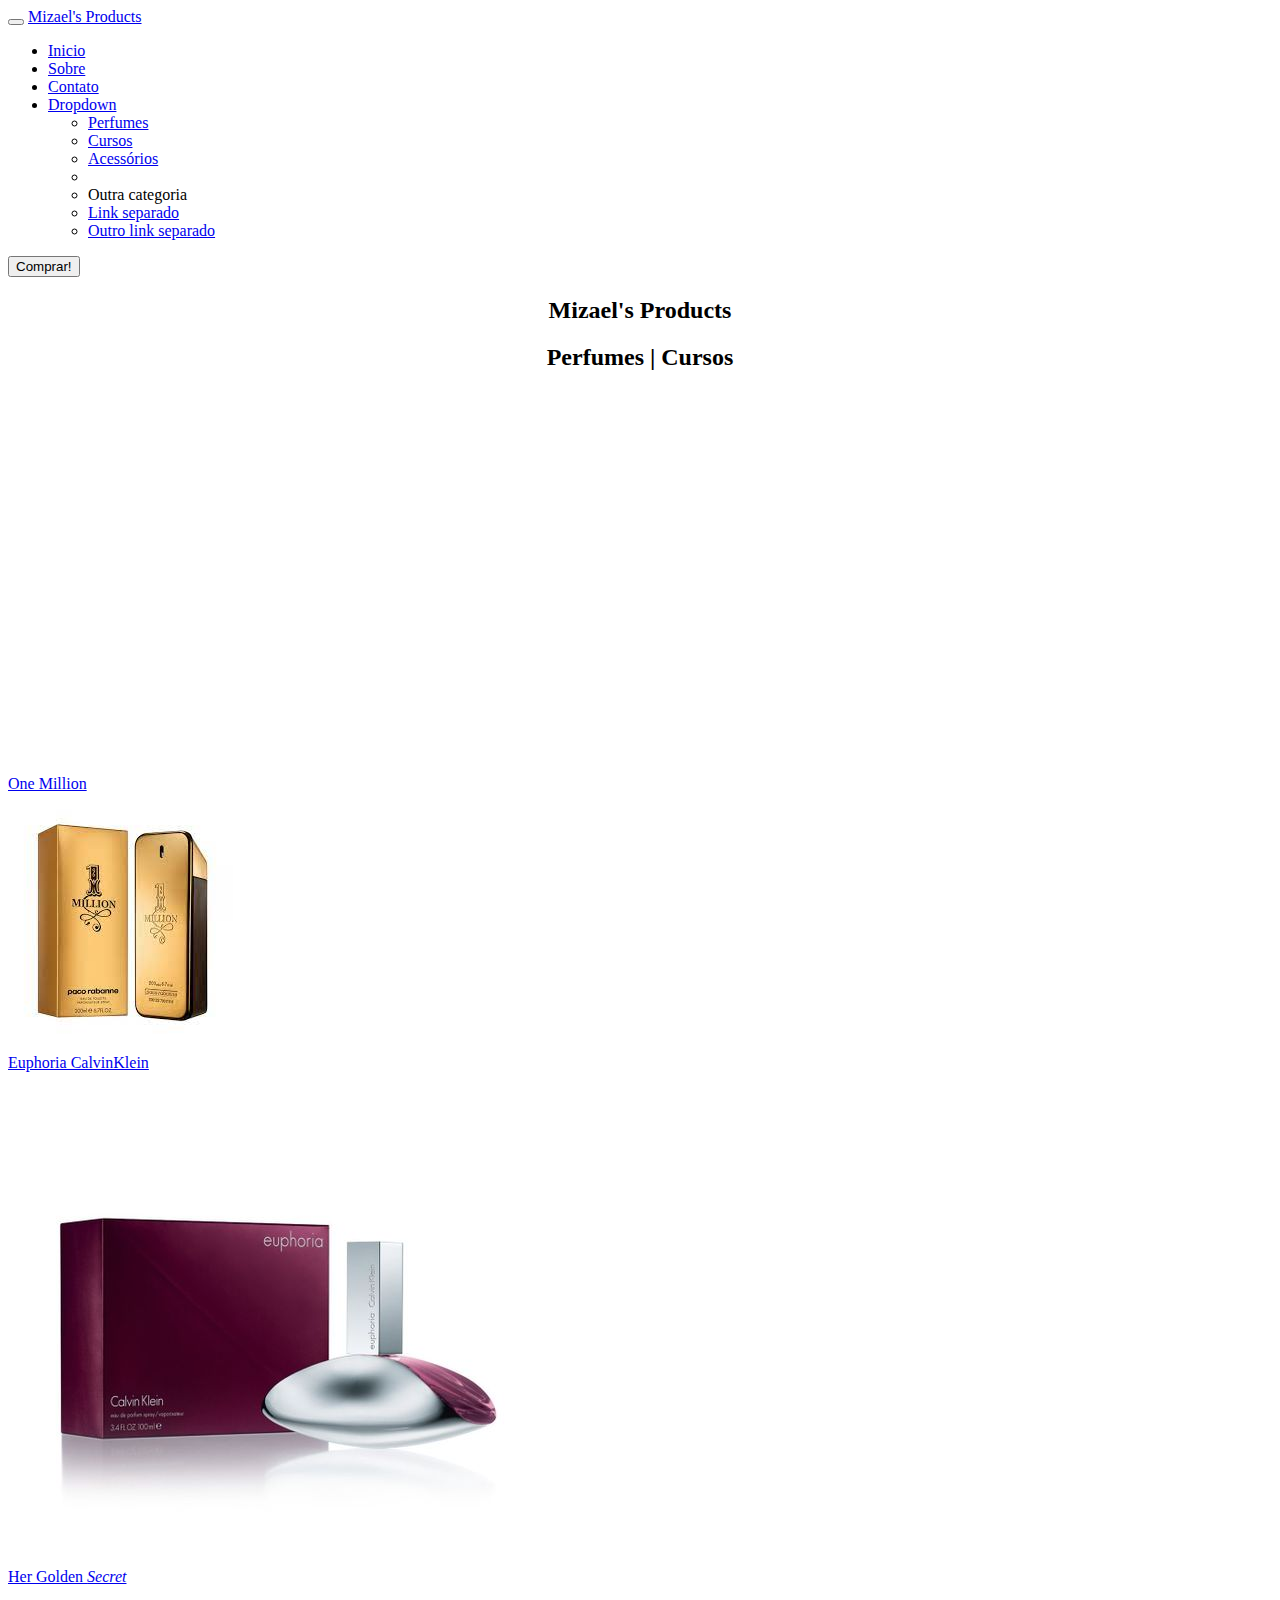
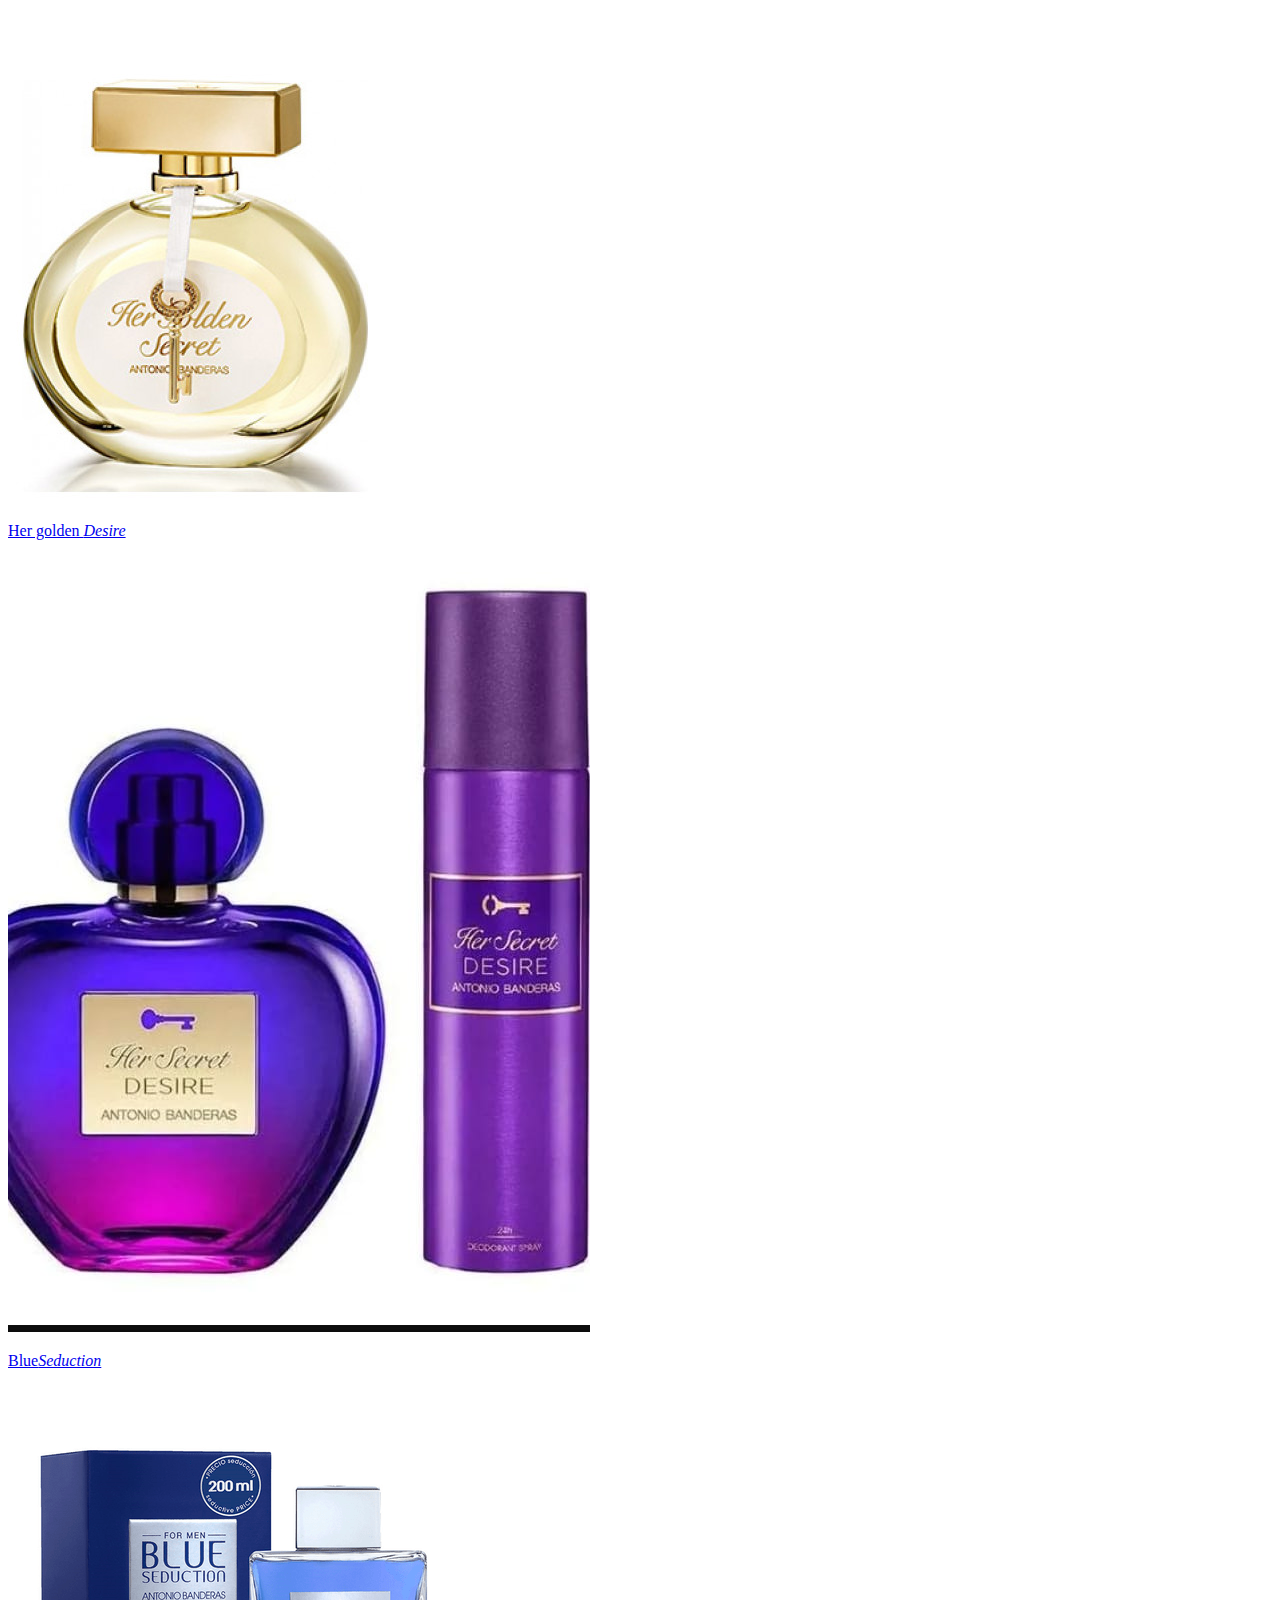
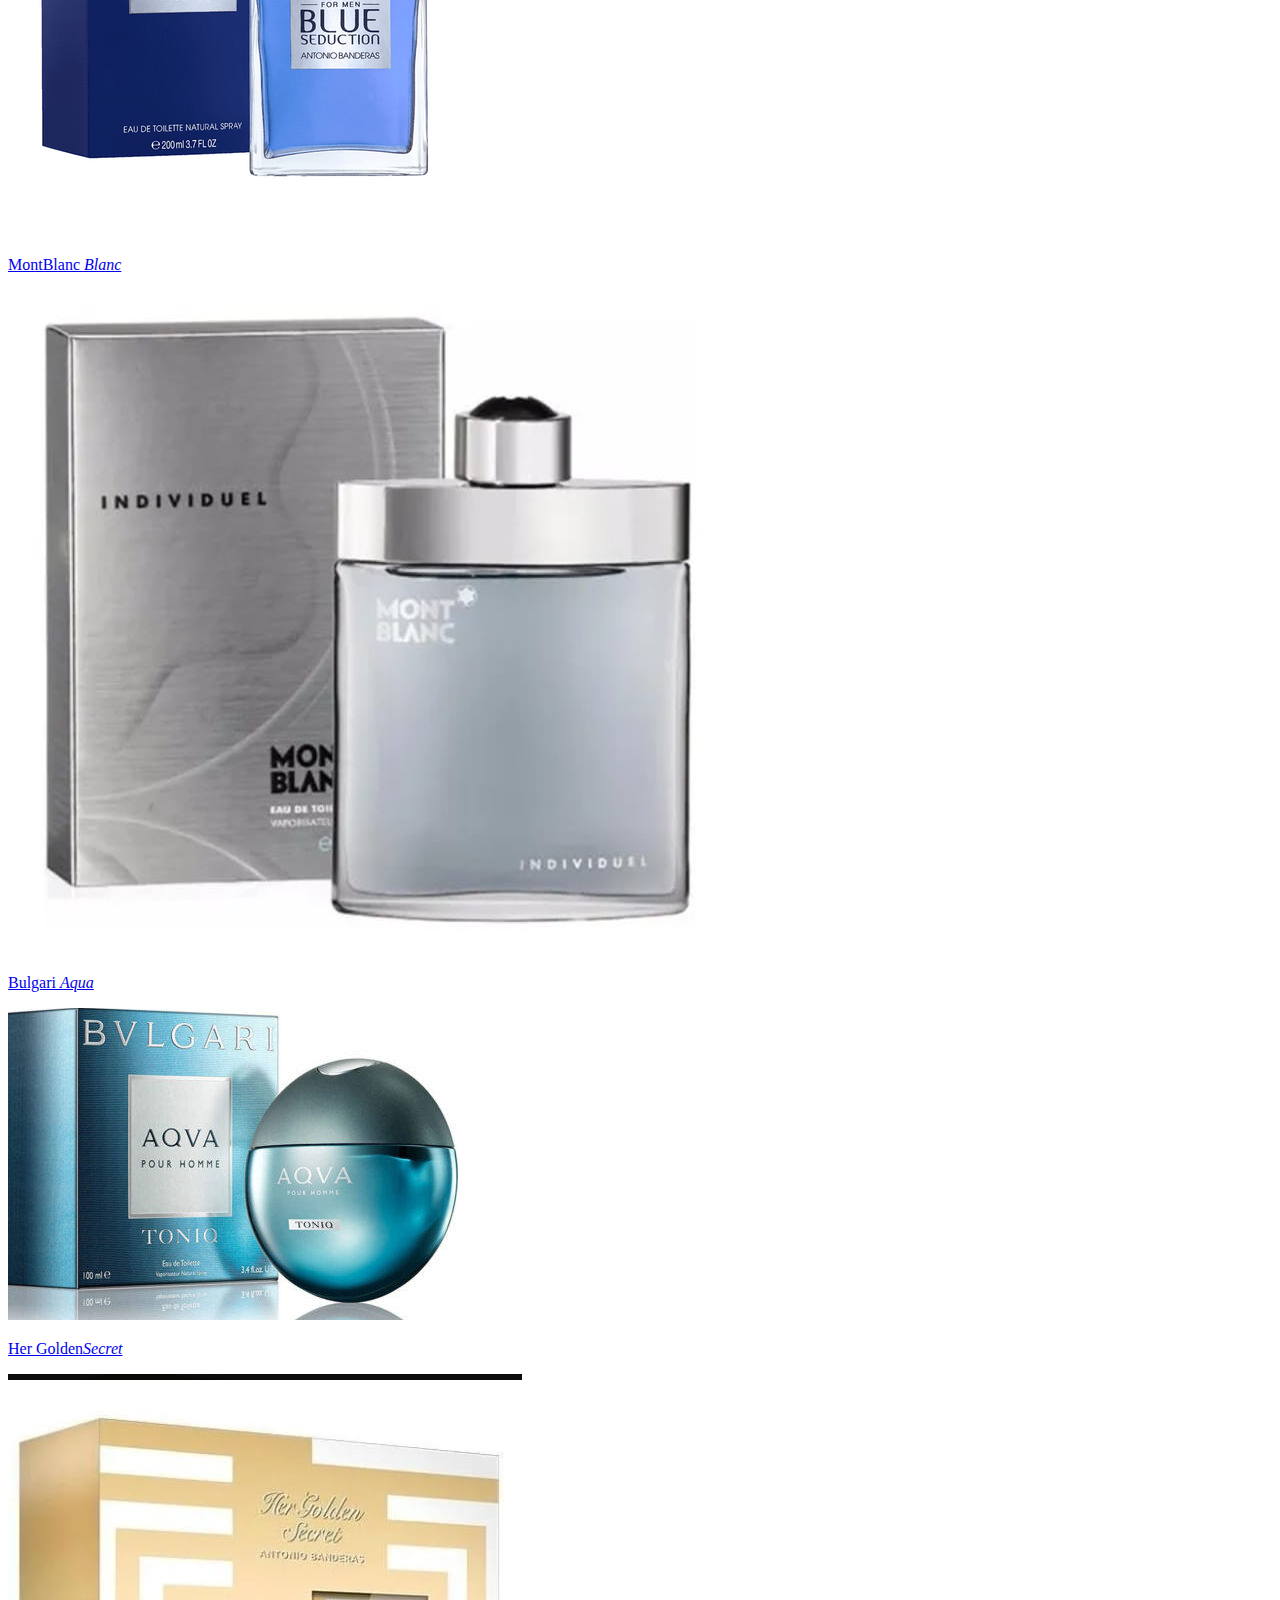
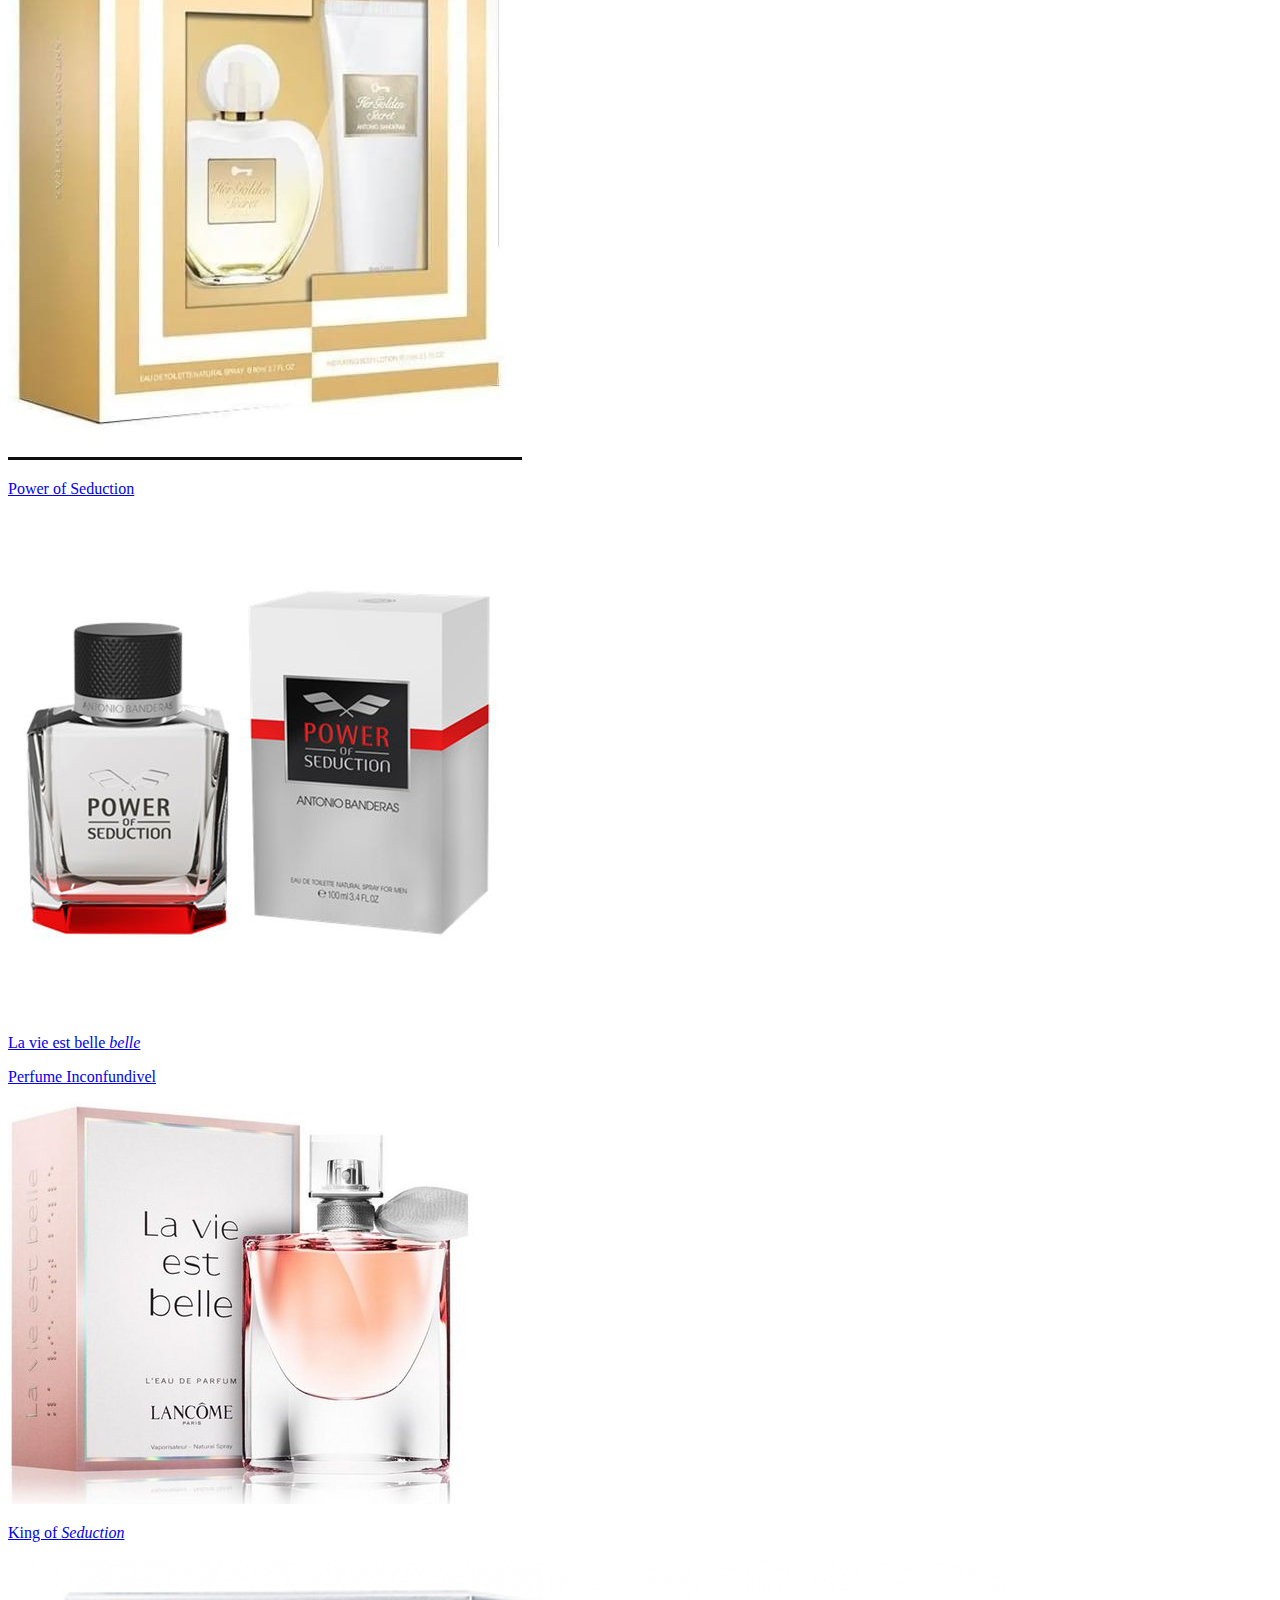
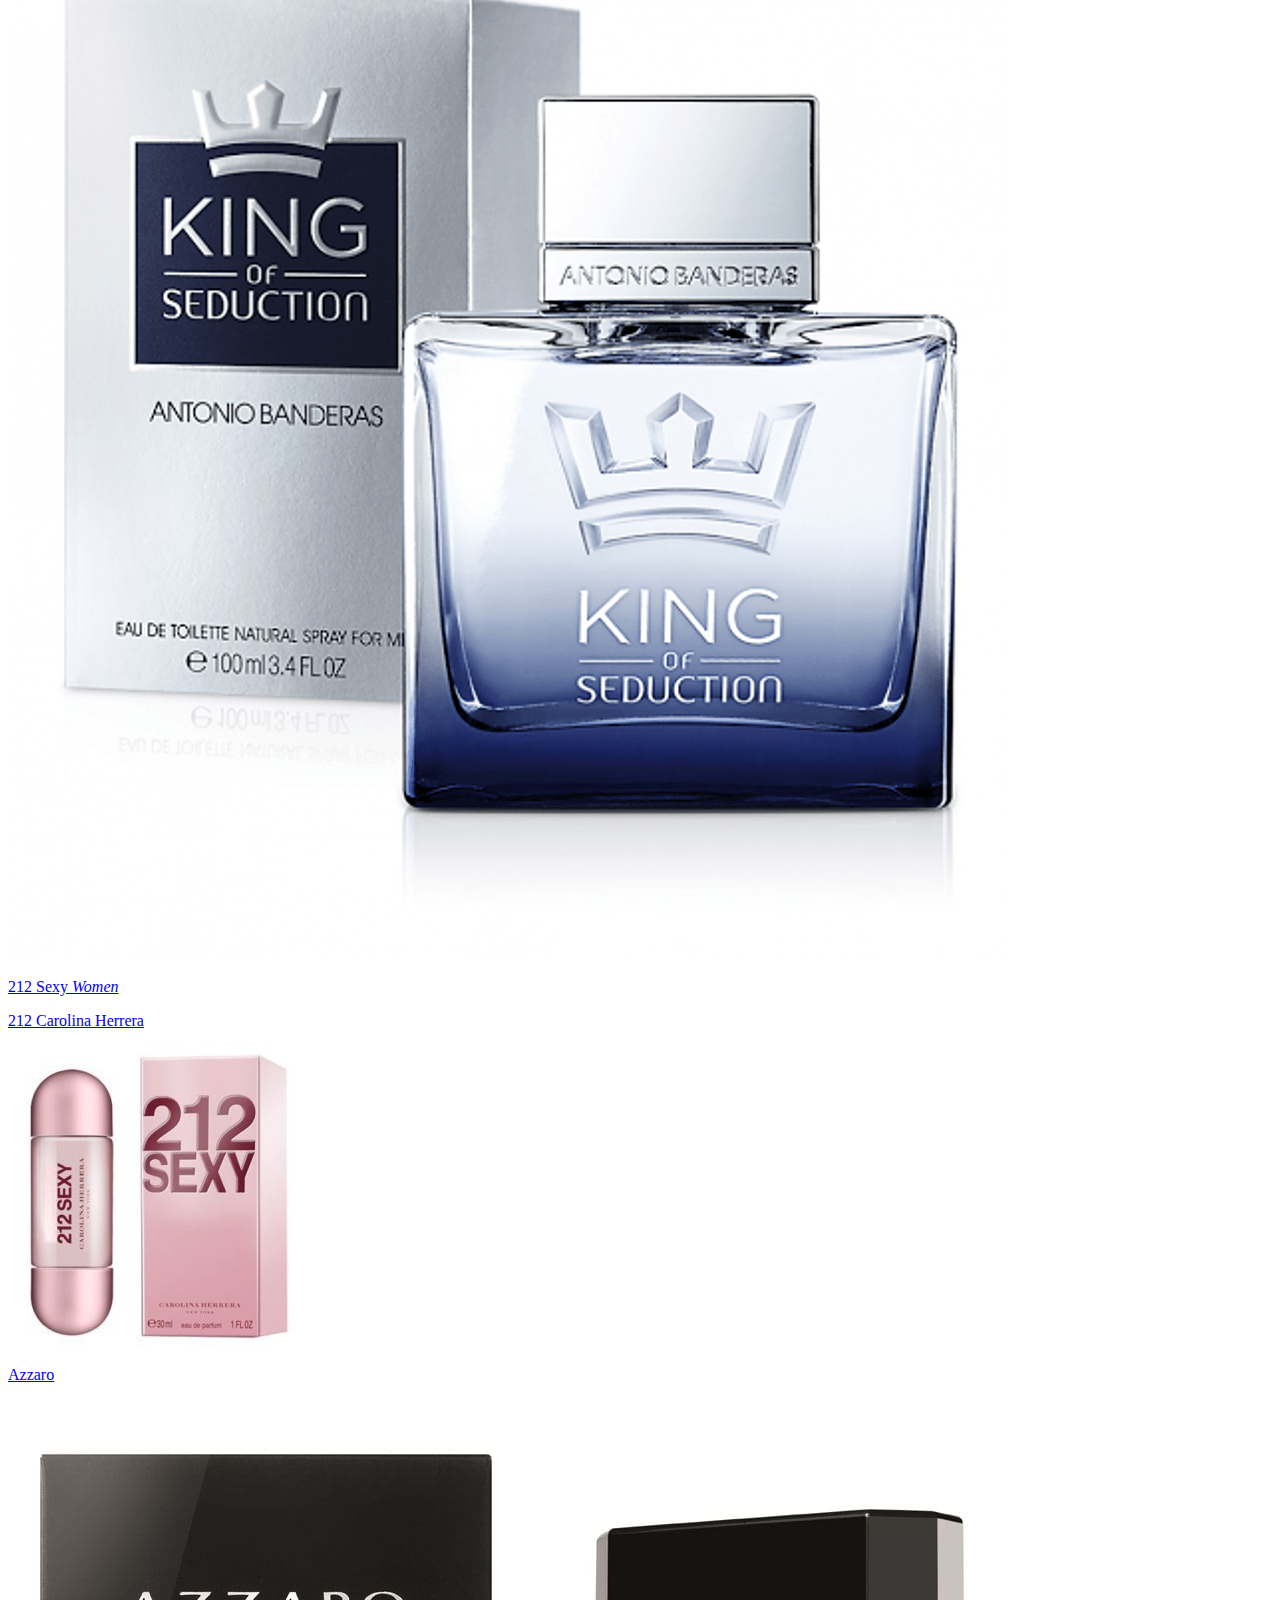
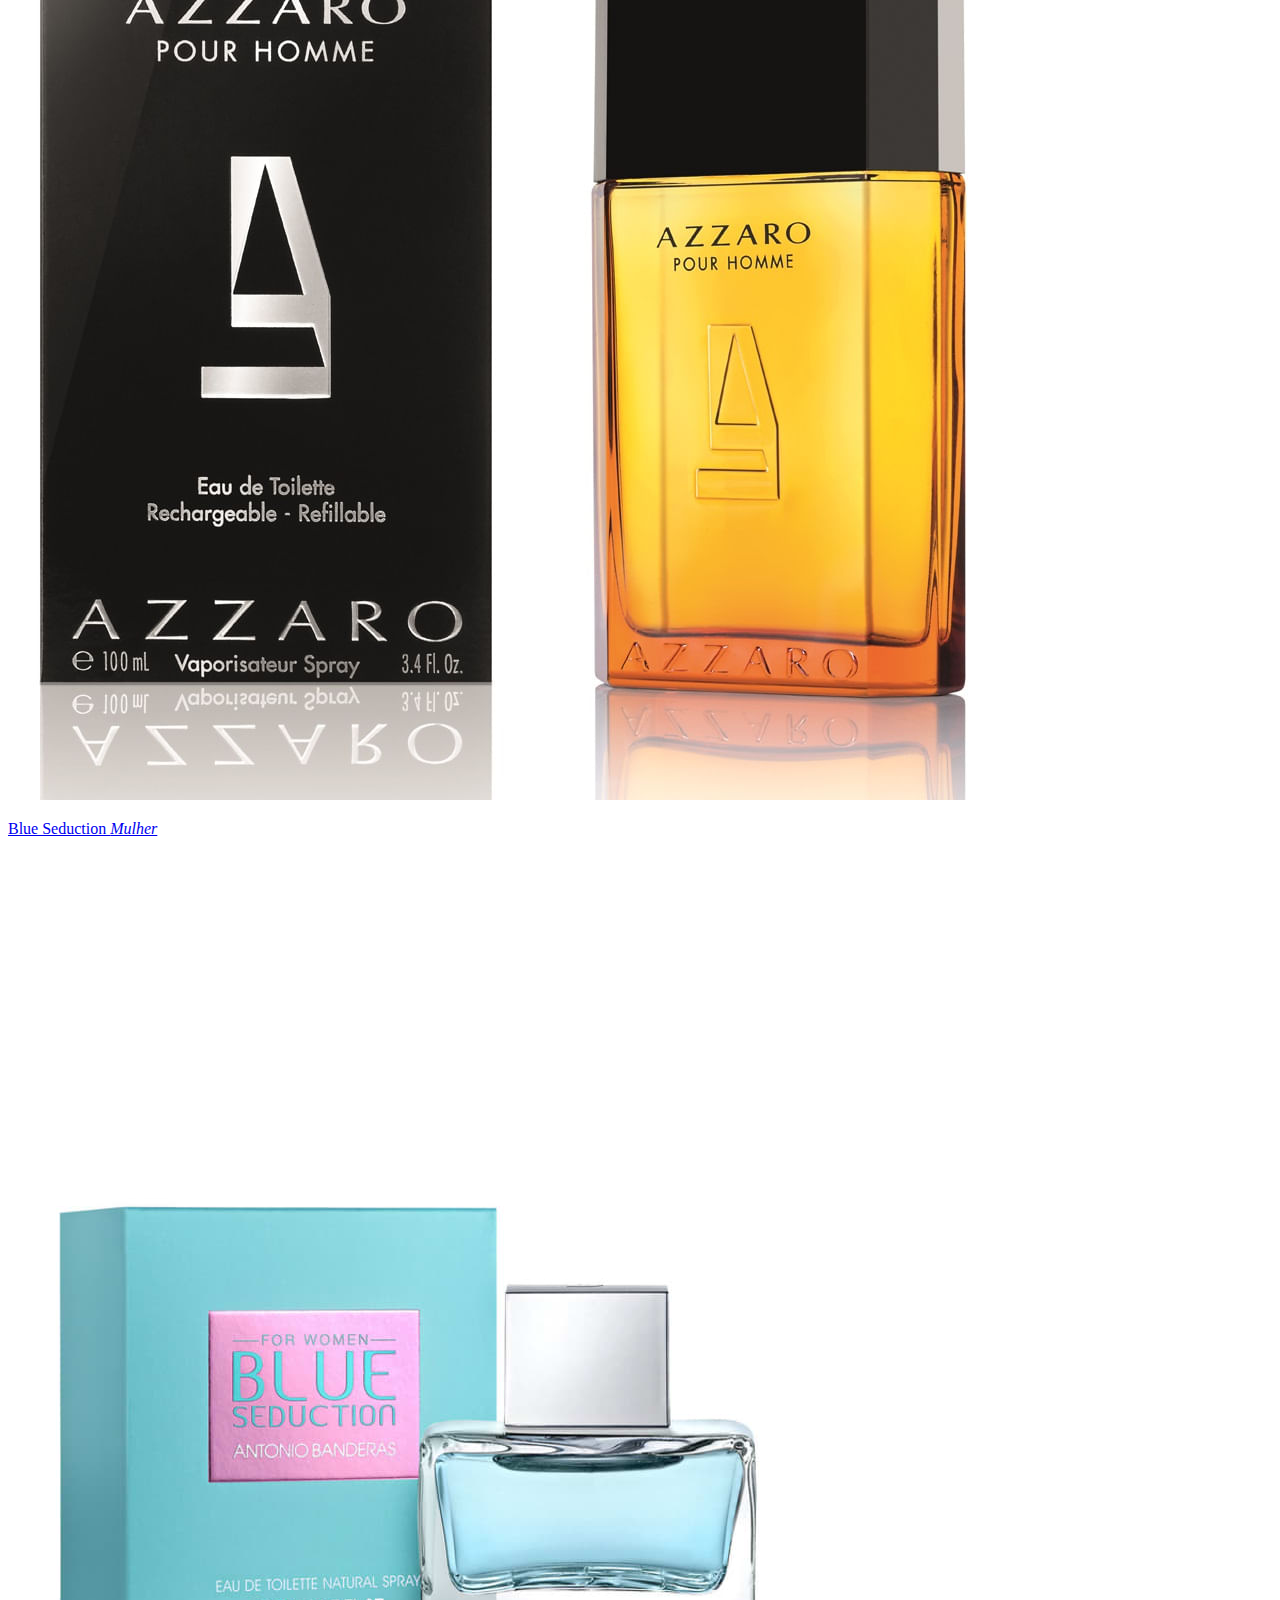
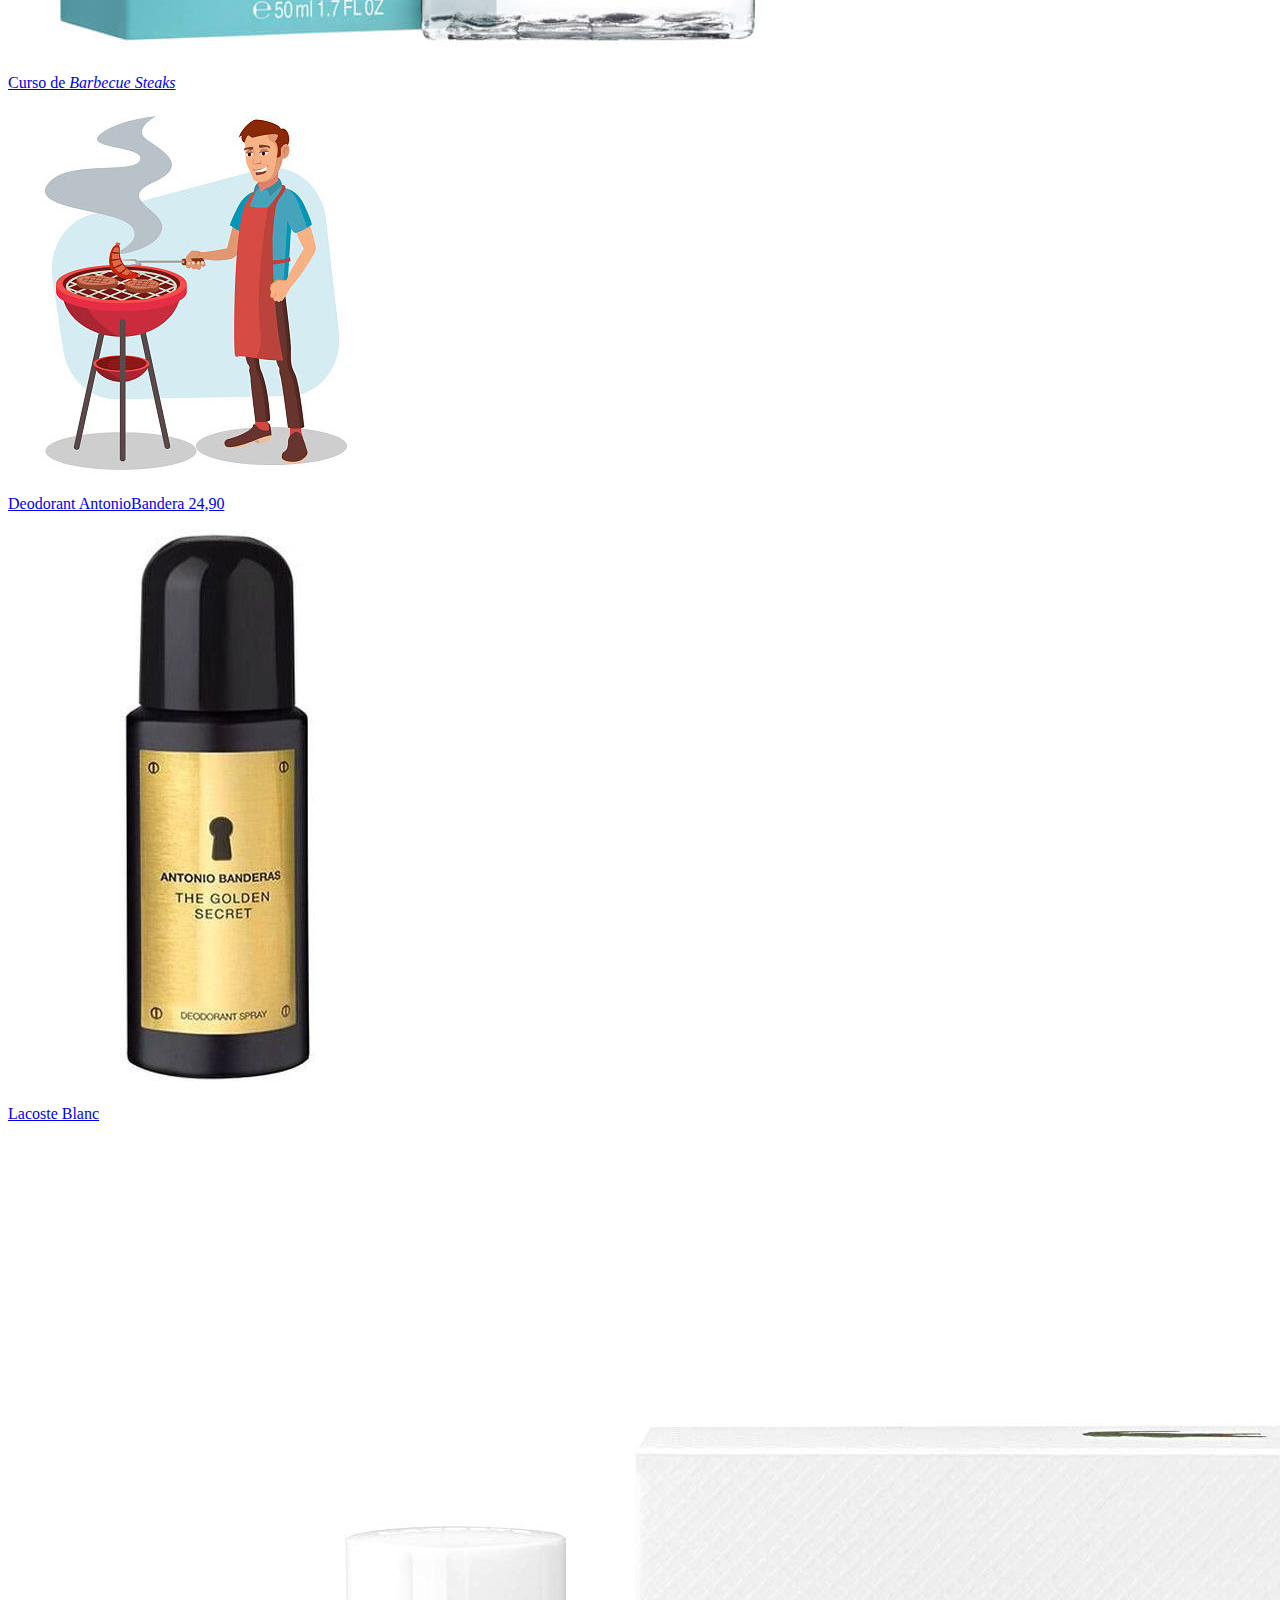
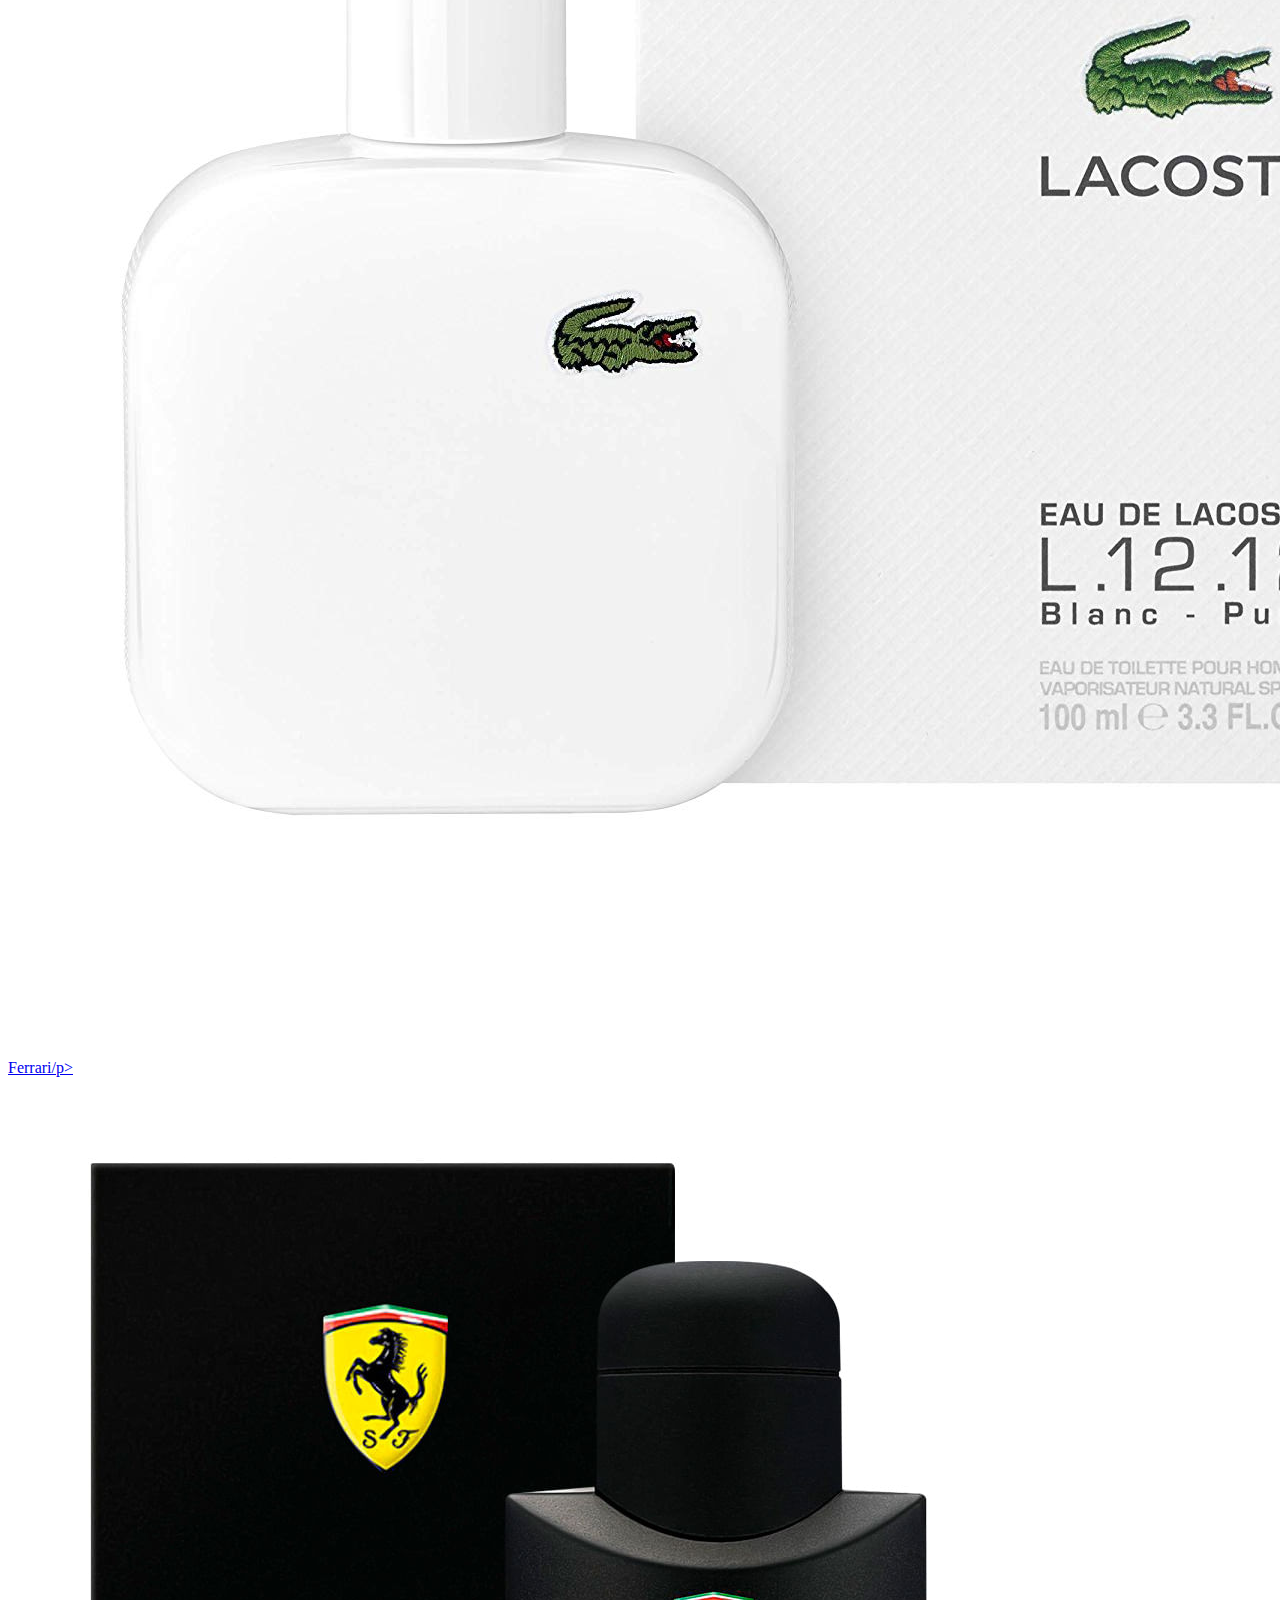
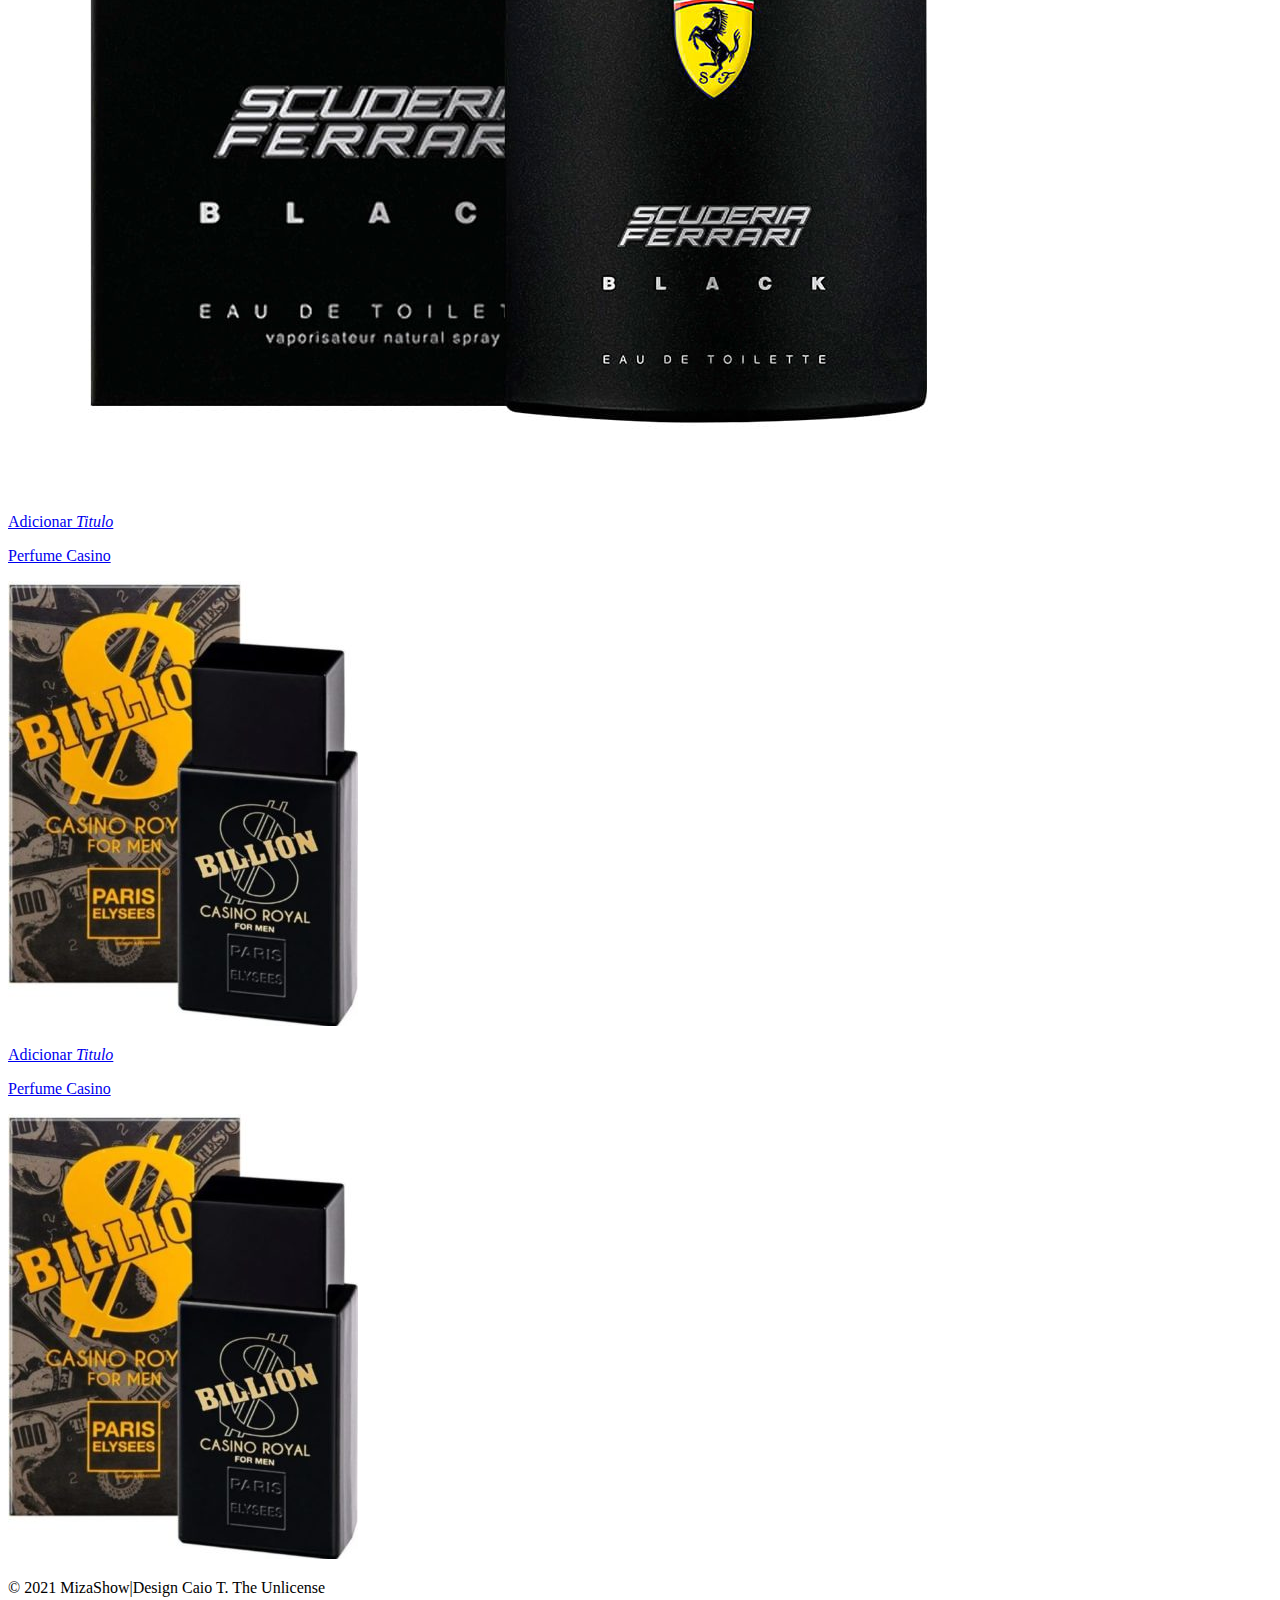
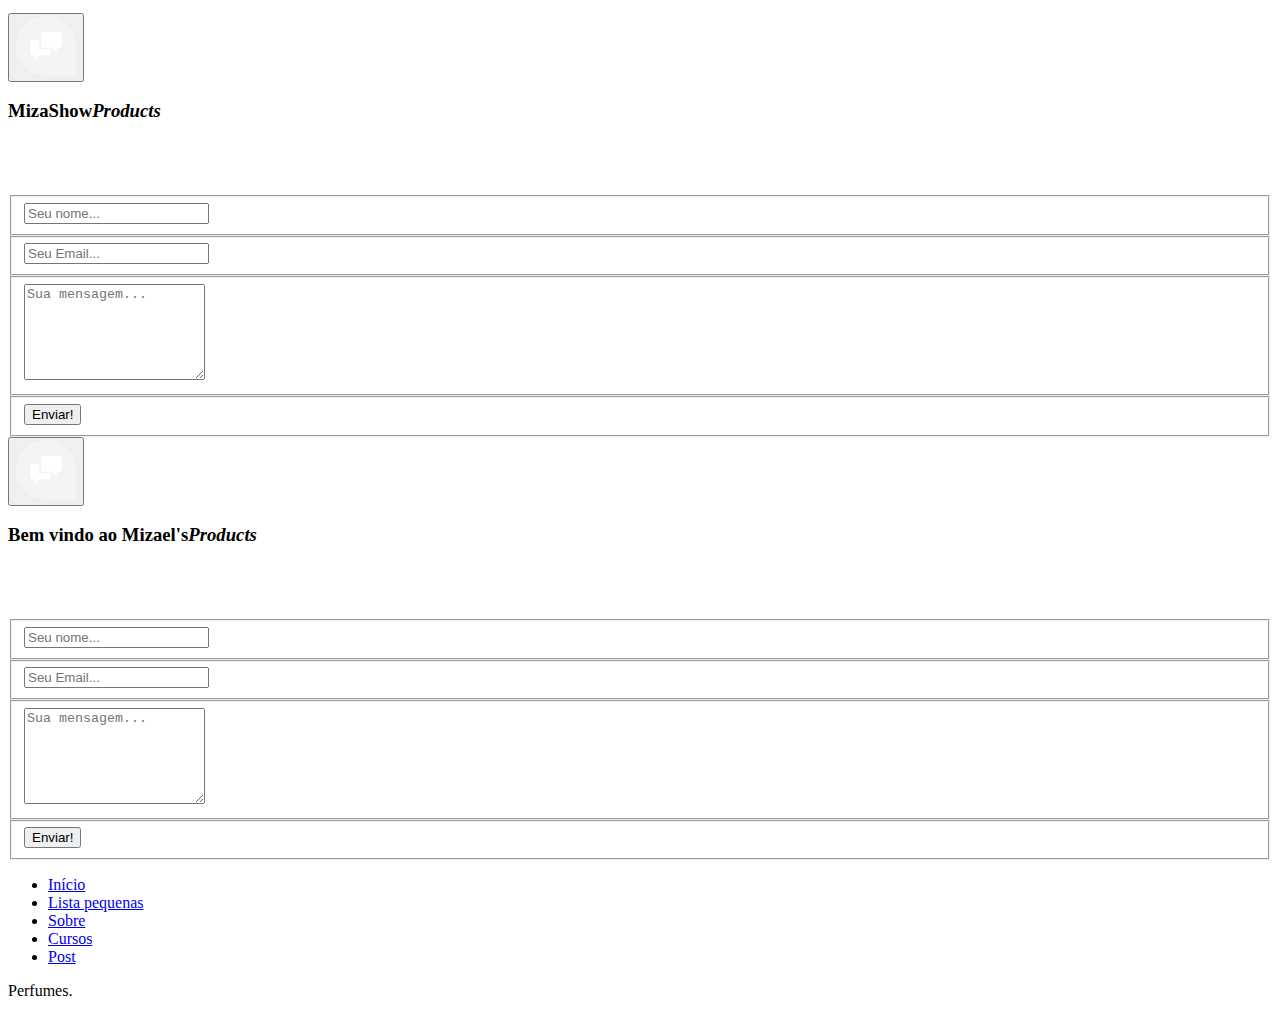
==== index.html @ 5d6bceb5 "on hover zooms img" ====
<!DOCTYPE html>
<html>
    <head>
        <meta charset="utf-8">
        <meta http-equiv="X-UA-Compatible" content="IE=edge,chrome=1">
  		<title>MizaShow Products</title>
        <meta name="viewport" content="width=device-width, initial-scale=1">
        <link rel="stylesheet" href="css/bootstrap.min.css">
        <link rel="stylesheet" href="css/bootstrap-theme.min.css">
        <link rel="stylesheet" href="css/fontAwesome.css">
        <link rel="stylesheet" href="css/light-box.css">
        <link rel="stylesheet" href="css/templatemo-style.css">
        <link href="https://fonts.googleapis.com/css?family=Kanit:100,200,300,400,500,600,700,800,900" rel="stylesheet">
        <script src="js/vendor/modernizr-2.8.3-respond-1.4.2.min.js"></script>
    </head>
<body>
    <nav class="navbar navbar-default navbar-static-top">
        <div class="container">
          <div class="navbar-header">
            <button type="button" class="navbar-toggle" data-toggle="collapse" data-target="#navbar">
              <span class="icon-bar"></span>
              <span class="icon-bar"></span>
              <span class="icon-bar"></span>
            </button>
            <a class="navbar-brand" href="#">Mizael's Products</a>
          </div>
          <div id="navbar" class="navbar-collapse collapse">
            <ul class="nav navbar-nav">
              <li class="active"><a href="#">Inicio</a></li>
              <li><a href="#about">Sobre</a></li>
              <li><a href="#contact">Contato</a></li>
              <li class="dropdown">
                <a href="#" class="dropdown-toggle" data-toggle="dropdown">
                  Dropdown<span class="caret"></span></a>
                <ul class="dropdown-menu">
                  <li><a href="#">Perfumes</a></li>
                  <li><a href="#">Cursos</a></li>
                  <li><a href="#">Acessórios</a></li>
                  <li role="separator" class="divider"></li>
                  <li class="dropdown-header">Outra categoria</li>
                  <li><a href="#">Link separado</a></li>
                  <li><a href="#">Outro link separado</a></li>
                </ul>
              </li>
            </ul>
              </div>
              <button type="submit" class="btn btn-default">Comprar!</button>
          </div>
        </div>
      </nav>
      <script src="https://ajax.googleapis.com/ajax/libs/jquery/1.12.4/jquery.min.js"></script>
      <script>window.jQuery || document.write('<script src="../../assets/js/vendor/jquery.min.js"><\/script>')</script>
      <script src="js/bootstrap.min.js"></script>
    <h2 style="text-align:center; cursor: pointer;" onclick="window.location='https://lista.mercadolivre.com.br/_CustId_176774316';">Mizael's Products</h2>       <h2 style=text-align:center;>Perfumes | Cursos</h2>

    <div id="video-container">
        <div class="video-content">
            <div class="inner">     
                <div class="scroll-icon">
                    <a class="scrollTo" data-scrollTo="portfolio" href="#"><img src="img/scroll-icon.png" alt=""></a>
                </div>    
            </div>
        </div>
        <video width="340" height="300" autoplay="" loop="" muted>
        	<source src="cut.webm" type="video/webm"/>
        </video>
    </div>
                                        <div class="col-md-4 col-sm-6" style="cursor: pointer;" onclick="window.location='https://produto.mercadolivre.com.br/MLB-1817757570-perfumes-importados-da-linha-antnio-bandeira-100-original-_JM#reco_item_pos=2&amp;reco_backend=machinalis-seller-items-pdp&amp;reco_backend_type=low_level&amp;reco_client=vip-seller_items-above&amp;reco_id=fc86d1f1-f2cc-4a51-afee-7192c420c393';">
                                            <div class="portfolio-item">
                                                <a href="img/one.jpeg" data-lightbox="image-1"><div class="thumb">
                                                    <div class="hover-effect">
                                                        <div class="hover-content">
                                                            <p>One Million</p>
                                                        </div>
                                                    </div>
                                                    <div class="image">
                                                        <img src="img/one.jpeg">
                                                    </div>
                                                </div></a>
                                            </div>
                                        </div>
                                        <div class="col-md-4 col-sm-6" style="cursor: pointer;" onclick="window.location='https://produto.mercadolivre.com.br/MLB-1817757570-perfumes-importados-da-linha-antnio-bandeira-100-original-_JM#reco_item_pos=2&amp;reco_backend=machinalis-seller-items-pdp&amp;reco_backend_type=low_level&amp;reco_client=vip-seller_items-above&amp;reco_id=fc86d1f1-f2cc-4a51-afee-7192c420c393';">
                                            <div class="portfolio-item">
                                                <a href="img/euphoria.jpg" data-lightbox="image-1"><div class="thumb">
                                                    <div class="hover-effect">
                                                        <div class="hover-content">
                                                            <p>Euphoria CalvinKlein</p>
                                                        </div>
                                                    </div>
                                                    <div class="image">
                                                        <img src="img/euphoria.jpg">
                                                    </div>
                                                </div></a>
                                            </div>
                                        </div>
                                        <div class="col-md-4 col-sm-6" style="cursor: pointer;" onclick="window.location='https://produto.mercadolivre.com.br/MLB-1817757570-perfumes-importados-da-linha-antnio-bandeira-100-original-_JM#reco_item_pos=2&amp;reco_backend=machinalis-seller-items-pdp&amp;reco_backend_type=low_level&amp;reco_client=vip-seller_items-above&amp;reco_id=fc86d1f1-f2cc-4a51-afee-7192c420c393';">
                                            <div class="portfolio-item">
                                                <a href="img/hergolden2.jpg" data-lightbox="image-1"><div class="thumb">
                                                    <div class="hover-effect">
                                                        <div class="hover-content">
                                                            <p>Her Golden <em>Secret</em></p>
                                                        </div>
                                                    </div>
                                                    <div class="image">
                                                        <img src="img/hergolden2.jpg">
                                                    </div>
                                                </div></a>
                                            </div>
                                        </div>
                                        <div class="col-md-4 col-sm-6" style="cursor: pointer;" onclick="window.location='https://produto.mercadolivre.com.br/MLB-1817757570-perfumes-importados-da-linha-antnio-bandeira-100-original-_JM#reco_item_pos=2&amp;reco_backend=machinalis-seller-items-pdp&amp;reco_backend_type=low_level&amp;reco_client=vip-seller_items-above&amp;reco_id=fc86d1f1-f2cc-4a51-afee-7192c420c393';">
                                            <div class="portfolio-item">
                                                <a href="img/roxo.jpeg" data-lightbox="image-1"><div class="thumb">
                                                    <div class="hover-effect">
                                                        <div class="hover-content">
                                                            <p>Her golden <em>Desire</em></p>
                                                        </div>
                                                    </div>
                                                    <div class="image">
                                                        <img src="img/roxo.jpeg">
                                                    </div>
                                                </div></a>
                                            </div>
                                        </div>
                                        <div class="col-md-4 col-sm-6" style="cursor: pointer;" onclick="window.location='https://produto.mercadolivre.com.br/MLB-1817757570-perfumes-importados-da-linha-antnio-bandeira-100-original-_JM#reco_item_pos=2&amp;reco_backend=machinalis-seller-items-pdp&amp;reco_backend_type=low_level&amp;reco_client=vip-seller_items-above&amp;reco_id=fc86d1f1-f2cc-4a51-afee-7192c420c393';">
                                            <div class="portfolio-item">
                                                <a href="img/blue.png" data-lightbox="image-1"><div class="thumb">
                                                    <div class="hover-effect">
                                                        <div class="hover-content">
                                                            <p>Blue<em>Seduction</em></p>
                                                        </div>
                                                    </div>
                                                    <div class="image">
                                                        <img src="img/blue.png">
                                                    </div>
                                                </div></a>
                                            </div>
                                        </div>
                                        <div class="col-md-4 col-sm-6" style="cursor: pointer;" onclick="window.location='https://produto.mercadolivre.com.br/MLB-1817757570-perfumes-importados-da-linha-antnio-bandeira-100-original-_JM#reco_item_pos=2&amp;reco_backend=machinalis-seller-items-pdp&amp;reco_backend_type=low_level&amp;reco_client=vip-seller_items-above&amp;reco_id=fc86d1f1-f2cc-4a51-afee-7192c420c393';">
                                            <div class="portfolio-item">
                                                <a href="img/mont.jpeg" data-lightbox="image-1"><div class="thumb">
                                                    <div class="hover-effect">
                                                        <div class="hover-content">
                                                            <p>MontBlanc <em>Blanc</em></p>
                                                        </div>
                                                    </div>
                                                    <div class="image">
                                                        <img src="img/mont.jpeg">
                                                    </div>
                                                </div></a>
                                            </div>
                                        </div>
                                        <div class="col-md-4 col-sm-6" style="cursor: pointer;" onclick="window.location='https://produto.mercadolivre.com.br/MLB-1817757570-perfumes-importados-da-linha-antnio-bandeira-100-original-_JM#reco_item_pos=2&amp;reco_backend=machinalis-seller-items-pdp&amp;reco_backend_type=low_level&amp;reco_client=vip-seller_items-above&amp;reco_id=fc86d1f1-f2cc-4a51-afee-7192c420c393';">
                                            <div class="portfolio-item">
                                                <a href="img/bulgari.jpeg" data-lightbox="image-1"><div class="thumb">
                                                    <div class="hover-effect">
                                                        <div class="hover-content">
                                                            <p>Bulgari <em>Aqua</em></p>
                                                        </div>
                                                    </div>
                                                    <div class="image">
                                                        <img src="img/bulgari.jpeg">
                                                    </div>
                                                </div></a>
                                            </div>
                                        </div>
                                        <div class="col-md-4 col-sm-6" style="cursor: pointer;" onclick="window.location='https://produto.mercadolivre.com.br/MLB-1817757570-perfumes-importados-da-linha-antnio-bandeira-100-original-_JM#reco_item_pos=2&amp;reco_backend=machinalis-seller-items-pdp&amp;reco_backend_type=low_level&amp;reco_client=vip-seller_items-above&amp;reco_id=fc86d1f1-f2cc-4a51-afee-7192c420c393';">
                                            <div class="portfolio-item">
                                                <a href="img/hergoldenkit.jpeg" data-lightbox="image-1"><div class="thumb">
                                                    <div class="hover-effect">
                                                        <div class="hover-content">
                                                            <p>Her Golden<em>Secret</em></p>
                                                        </div>
                                                    </div>
                                                    <div class="image">
                                                        <img src="img/hergoldenkit.jpeg">
                                                    </div>
                                                </div></a>
                                            </div>
                                        </div>
                                        <div class="col-md-4 col-sm-6" style="cursor: pointer;" onclick="window.location='https://produto.mercadolivre.com.br/MLB-1817757570-perfumes-importados-da-linha-antnio-bandeira-100-original-_JM#reco_item_pos=2&amp;reco_backend=machinalis-seller-items-pdp&amp;reco_backend_type=low_level&amp;reco_client=vip-seller_items-above&amp;reco_id=fc86d1f1-f2cc-4a51-afee-7192c420c393';">
                                            <div class="portfolio-item">
                                                <a href="img/power.png" data-lightbox="image-1"><div class="thumb">
                                                    <div class="hover-effect">
                                                        <div class="hover-content">
                                                            <p>Power of Seduction</p>
                                                        </div>
                                                    </div>
                                                    <div class="image">
                                                        <img src="img/power.png">
                                                    </div>
                                                </div></a>
                                            </div>
                                        </div>
                                        <div class="col-md-4 col-sm-6" style="cursor: pointer;" onclick="window.location='https://produto.mercadolivre.com.br/MLB-1817757570-perfumes-importados-da-linha-antnio-bandeira-100-original-_JM#reco_item_pos=2&amp;reco_backend=machinalis-seller-items-pdp&amp;reco_backend_type=low_level&amp;reco_client=vip-seller_items-above&amp;reco_id=fc86d1f1-f2cc-4a51-afee-7192c420c393';">
                                            <div class="portfolio-item">
                                                <a href="img/lavie.png" data-lightbox="image-1"><div class="thumb">
                                                    <div class="hover-effect">
                                                        <div class="hover-content">
                                                            <p>La vie est belle <em>belle</em></p>
                                                            <p>Perfume Inconfundivel</p>
                                                        </div>
                                                    </div>
                                                    <div class="image">
                                                        <img src="img/lavie.png">
                                                    </div>
                                                </div></a>
                                            </div>
                                        </div>
                                        <div class="col-md-4 col-sm-6" style="cursor: pointer;" onclick="window.location='https://produto.mercadolivre.com.br/MLB-1817757570-perfumes-importados-da-linha-antnio-bandeira-100-original-_JM#reco_item_pos=2&amp;reco_backend=machinalis-seller-items-pdp&amp;reco_backend_type=low_level&amp;reco_client=vip-seller_items-above&amp;reco_id=fc86d1f1-f2cc-4a51-afee-7192c420c393';">
                                            <div class="portfolio-item">
                                                <a href="img/king.png" data-lightbox="image-1"><div class="thumb">
                                                    <div class="hover-effect">
                                                        <div class="hover-content">
                                                            <p>King of <em>Seduction</em></p>
                                                        </div>
                                                    </div>
                                                    <div class="image">
                                                        <img src="img/king.png">
                                                    </div>
                                                </div></a>
                                            </div>
                                        </div>
                                        <div class="col-md-4 col-sm-6" style="cursor: pointer;" onclick="window.location='https://produto.mercadolivre.com.br/MLB-1817757570-perfumes-importados-da-linha-antnio-bandeira-100-original-_JM#reco_item_pos=2&amp;reco_backend=machinalis-seller-items-pdp&amp;reco_backend_type=low_level&amp;reco_client=vip-seller_items-above&amp;reco_id=fc86d1f1-f2cc-4a51-afee-7192c420c393';">
                                            <div class="portfolio-item">
                                                <a href="img/212se.jpg" data-lightbox="image-1"><div class="thumb">
                                                    <div class="hover-effect">
                                                        <div class="hover-content">
                                                            <p>212 Sexy <em>Women</em></p>
                                                            <p>212 Carolina Herrera</p>
                                                        </div>
                                                    </div>
                                                    <div class="image">
                                                        <img src="img/212se.jpg">
                                                    </div>
                                                </div></a>
                                            </div>
                                        </div>
                                        <div class="col-md-4 col-sm-6" style="cursor: pointer;" onclick="window.location='https://produto.mercadolivre.com.br/MLB-1817757570-perfumes-importados-da-linha-antnio-bandeira-100-original-_JM#reco_item_pos=2&amp;reco_backend=machinalis-seller-items-pdp&amp;reco_backend_type=low_level&amp;reco_client=vip-seller_items-above&amp;reco_id=fc86d1f1-f2cc-4a51-afee-7192c420c393';">
                                            <div class="portfolio-item">
                                                <a href="img/azzaro.jpg" data-lightbox="image-1"><div class="thumb">
                                                    <div class="hover-effect">
                                                        <div class="hover-content">
                                                            <p>Azzaro</p>
                                                        </div>
                                                    </div>
                                                    <div class="image">
                                                        <img src="img/azzaro.jpg">
                                                    </div>
                                                </div></a>
                                            </div>
                                        </div>
                                        <div class="col-md-4 col-sm-6" style="cursor: pointer;" onclick="window.location='https://produto.mercadolivre.com.br/MLB-1817757570-perfumes-importados-da-linha-antnio-bandeira-100-original-_JM#reco_item_pos=2&amp;reco_backend=machinalis-seller-items-pdp&amp;reco_backend_type=low_level&amp;reco_client=vip-seller_items-above&amp;reco_id=fc86d1f1-f2cc-4a51-afee-7192c420c393';">
                                            <div class="portfolio-item">
                                                <a href="img/bluef.jpg" data-lightbox="image-1"><div class="thumb">
                                                    <div class="hover-effect">
                                                        <div class="hover-content">
                                                            <p>Blue Seduction <em>Mulher</em></p>
                                                        </div>
                                                    </div>
                                                    <div class="image">
                                                        <img src="img/bluef.jpg">
                                                    </div>
                                                </div></a>
                                            </div>
                                        </div>
                                        <div class="col-md-4 col-sm-6" style="cursor: pointer;" onclick="window.location='https://produto.mercadolivre.com.br/MLB-1817757570-perfumes-importados-da-linha-antnio-bandeira-100-original-_JM#reco_item_pos=2&amp;reco_backend=machinalis-seller-items-pdp&amp;reco_backend_type=low_level&amp;reco_client=vip-seller_items-above&amp;reco_id=fc86d1f1-f2cc-4a51-afee-7192c420c393';">
                                            <div class="portfolio-item">
                                                <a href="img/barbecue.jpg" data-lightbox="image-1"><div class="thumb">
                                                    <div class="hover-effect">
                                                        <div class="hover-content">
                                                            <p>Curso de <em>Barbecue Steaks</em></p>
                                                        </div>
                                                    </div>
                                                    <div class="image">
                                                        <img src="img/barbecue.jpg">
                                                    </div>
                                                </div></a>
                                            </div>
                                        </div>
                                        <div class="col-md-4 col-sm-6" style="cursor: pointer;" onclick="window.location='https://produto.mercadolivre.com.br/MLB-1817757570-perfumes-importados-da-linha-antnio-bandeira-100-original-_JM#reco_item_pos=2&amp;reco_backend=machinalis-seller-items-pdp&amp;reco_backend_type=low_level&amp;reco_client=vip-seller_items-above&amp;reco_id=fc86d1f1-f2cc-4a51-afee-7192c420c393';">
                                            <div class="portfolio-item">
                                                <a href="img/deodorant.jpg" data-lightbox="image-1"><div class="thumb">
                                                    <div class="hover-effect">
                                                        <div class="hover-content">                                                            
                                                            <p>Deodorant AntonioBandera 24,90</p>
                                                        </div>
                                                    </div>
                                                    <div class="image">
                                                        <img src="img/deodorant.jpg">
                                                    </div>
                                                </div></a>
                                            </div>
                                        </div>
                                        <div class="col-md-4 col-sm-6" style="cursor: pointer;" onclick="window.location='https://produto.mercadolivre.com.br/MLB-1817757570-perfumes-importados-da-linha-antnio-bandeira-100-original-_JM#reco_item_pos=2&amp;reco_backend=machinalis-seller-items-pdp&amp;reco_backend_type=low_level&amp;reco_client=vip-seller_items-above&amp;reco_id=fc86d1f1-f2cc-4a51-afee-7192c420c393';">
                                            <div class="portfolio-item">
                                                <a href="img/lacoste.jpeg" data-lightbox="image-1"><div class="thumb">
                                                    <div class="hover-effect">
                                                        <div class="hover-content">                                                            
                                                            <p>Lacoste Blanc</p>
                                                        </div>
                                                    </div>
                                                    <div class="image">
                                                        <img src="img/lacoste.jpeg">
                                                    </div>
                                                </div></a>
                                            </div>
                                        </div>
                                        <div class="col-md-4 col-sm-6" style="cursor: pointer;" onclick="window.location='https://produto.mercadolivre.com.br/MLB-1817757570-perfumes-importados-da-linha-antnio-bandeira-100-original-_JM#reco_item_pos=2&amp;reco_backend=machinalis-seller-items-pdp&amp;reco_backend_type=low_level&amp;reco_client=vip-seller_items-above&amp;reco_id=fc86d1f1-f2cc-4a51-afee-7192c420c393';">
                                            <div class="portfolio-item">
                                                <a href="img/ferrari.jpg" data-lightbox="image-1"><div class="thumb">
                                                    <div class="hover-effect">
                                                        <div class="hover-content">                                                            
                                                            <p>Ferrari/p>
                                                        </div>
                                                    </div>
                                                    <div class="image">
                                                        <img src="img/ferrari.jpg">
                                                    </div>
                                                </div></a>
                                            </div>
                                        </div>
                                        <div class="col-md-4 col-sm-6" style="cursor: pointer;" onclick="window.location='https://produto.mercadolivre.com.br/MLB-1817757570-perfumes-importados-da-linha-antnio-bandeira-100-original-_JM#reco_item_pos=2&amp;reco_backend=machinalis-seller-items-pdp&amp;reco_backend_type=low_level&amp;reco_client=vip-seller_items-above&amp;reco_id=fc86d1f1-f2cc-4a51-afee-7192c420c393';">
                                            <div class="portfolio-item">
                                                <a href="img/casino.jpeg" data-lightbox="image-1"><div class="thumb">
                                                    <div class="hover-effect">
                                                        <div class="hover-content">
                                                            <p>Adicionar <em>Titulo</em></p>
                                                            <p>Perfume Casino</p>
                                                        </div>
                                                    </div>
                                                    <div class="image">
                                                        <img src="img/casino.jpeg">
                                                    </div>
                                                </div></a>
                                            </div>
                                        </div>
                                        <div class="col-md-4 col-sm-6" style="cursor: pointer;" onclick="window.location='https://produto.mercadolivre.com.br/MLB-1817757570-perfumes-importados-da-linha-antnio-bandeira-100-original-_JM#reco_item_pos=2&amp;reco_backend=machinalis-seller-items-pdp&amp;reco_backend_type=low_level&amp;reco_client=vip-seller_items-above&amp;reco_id=fc86d1f1-f2cc-4a51-afee-7192c420c393';">
                                            <div class="portfolio-item">
                                                <a href="img/casino.jpeg" data-lightbox="image-1"><div class="thumb">
                                                    <div class="hover-effect">
                                                        <div class="hover-content">
                                                            <p>Adicionar <em>Titulo</em></p>
                                                            <p>Perfume Casino</p>
                                                        </div>
                                                    </div>
                                                    <div class="image">
                                                        <img src="img/casino.jpeg">
                                                    </div>
                                                </div></a>
                                            </div>
                                        </div>                            
                                <footer>
                                    <div class="container-fluid">
                                        <div class="col-md-12">
                                            <p> &copy; 2021 MizaShow|Design Caio T. The Unlicense</p>
                                        </div>
                                    </div>                                    
                                </footer>
                            
                            
                                  <!-- Modal button -->
                                <div class="popup-icon">
                                  <button id="modBtn" class="modal-btn"><img src="img/contact-icon.png" alt=""></button>
                                </div>  
                            
                                <!-- Modal -->
                                <div id="modal" class="modal">
                                  <!-- Modal Content -->
                                  <div class="modal-content">
                                    <!-- Modal Header -->
                                    <div class="modal-header">
                                      <h3 class="header-title">MizaShow<em>Products</em></h3>
                                      <div class="close-btn"><img src="img/close_contact.png" alt=""></div>    
                                    </div>
                                    <!-- Modal Body -->
                                    <div class="modal-body">
                                      <div class="col-md-6 col-md-offset-3">
                                        <form id="contact" action="" method="post">
                                            <div class="row">
                                                <div class="col-md-12">
                                                  <fieldset>
                                                    <input name="name" type="text" class="form-control" id="name" placeholder="Seu nome..." required="">
                                                  </fieldset>
                                                </div>
                                                <div class="col-md-12">
                                                  <fieldset>
                                                    <input name="email" type="email" class="form-control" id="email" placeholder="Seu Email..." required="">
                                                  </fieldset>
                                                </div>
                                                <div class="col-md-12">
                                                  <fieldset>
                                                    <textarea name="message" rows="6" class="form-control" id="message" placeholder="Sua mensagem..." required=""></textarea>
                                                  </fieldset>
                                                </div>
                                                <div class="col-md-12">
                                                  <fieldset>
                                                    <button type="submit" id="form-submit" class="btn">Enviar!</button>
                                                  </fieldset>
                                                </div>
                                            </div>
                                        </form>
                                      </div>
                                    </div>
                                  </div>
                                </div>


      <!-- Modal button -->
    <div class="popup-icon">
      <button id="modBtn" class="modal-btn"><img src="img/contact-icon.png" alt=""></button>
    </div>  

    <!-- Modal -->
    <div id="modal" class="modal">
      <!-- Modal Content -->
      <div class="modal-content">
        <!-- Modal Header -->
        <div class="modal-header">
          <h3 class="header-title">Bem vindo ao Mizael's<em>Products</em></h3>
          <div class="close-btn"><img src="img/close_contact.png" alt=""></div>    
        </div>
        <!-- Modal Body -->
        <div class="modal-body">
          <div class="col-md-6 col-md-offset-3">
            <form id="contact" action="" method="post">
                <div class="row">
                    <div class="col-md-12">
                      <fieldset>
                        <input name="name" type="text" class="form-control" id="name" placeholder="Seu nome..." required="">
                      </fieldset>
                    </div>
                    <div class="col-md-12">
                      <fieldset>
                        <input name="email" type="email" class="form-control" id="email" placeholder="Seu Email..." required="">
                      </fieldset>
                    </div>
                    <div class="col-md-12">
                      <fieldset>
                        <textarea name="message" rows="6" class="form-control" id="message" placeholder="Sua mensagem..." required=""></textarea>
                      </fieldset>
                    </div>
                    <div class="col-md-12">
                      <fieldset>
                        <button type="submit" id="form-submit" class="btn">Enviar!</button>
                      </fieldset>
                    </div>
                </div>
            </form>
          </div>
        </div>
      </div>
    </div>    

    <section class="overlay-menu">
      <div class="container">
        <div class="row">
          <div class="main-menu">
              <ul>
                  <li>
                      <a href="index.html">Início</a>
                  </li>
                  <li>
                      <a href="grid.html">Lista pequenas</a>
                  </li>
                  <li>
                      <a href="about.html">Sobre</a>
                  </li>
                  <li>
                      <a href="blog.html">Cursos</a>
                  </li>
                  <li>
                      <a href="single-post.html">Post</a>
                  </li>
              </ul>
              <p>Perfumes.</p>
          </div>
        </div>
      </div>
    </section>

    <script src="https://ajax.googleapis.com/ajax/libs/jquery/1.11.2/jquery.min.js"></script>
    <script>window.jQuery || document.write('<script src="js/vendor/jquery-1.11.2.min.js"><\/script>')</script>

    <script src="js/vendor/bootstrap.min.js"></script>
    
    <script src="js/plugins.js"></script>
    <script src="js/main.js"></script>
</body>
</html>
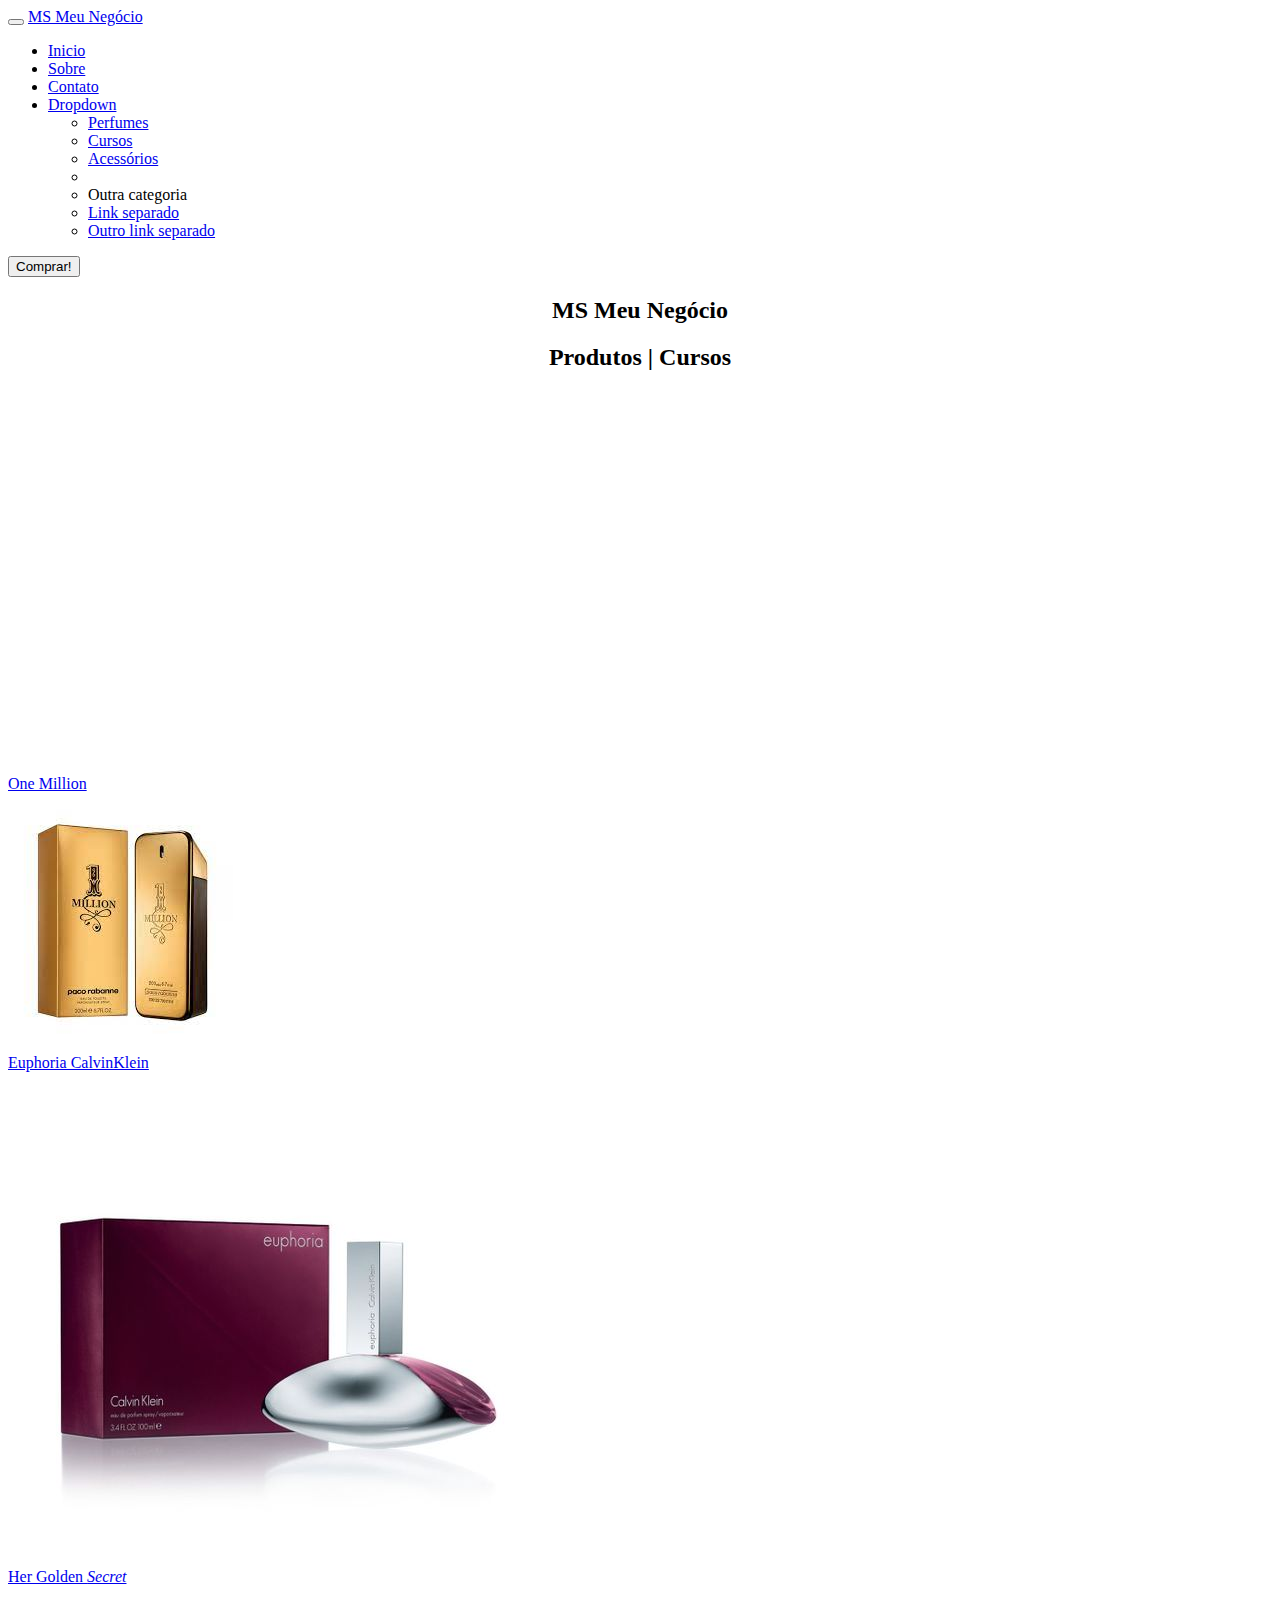
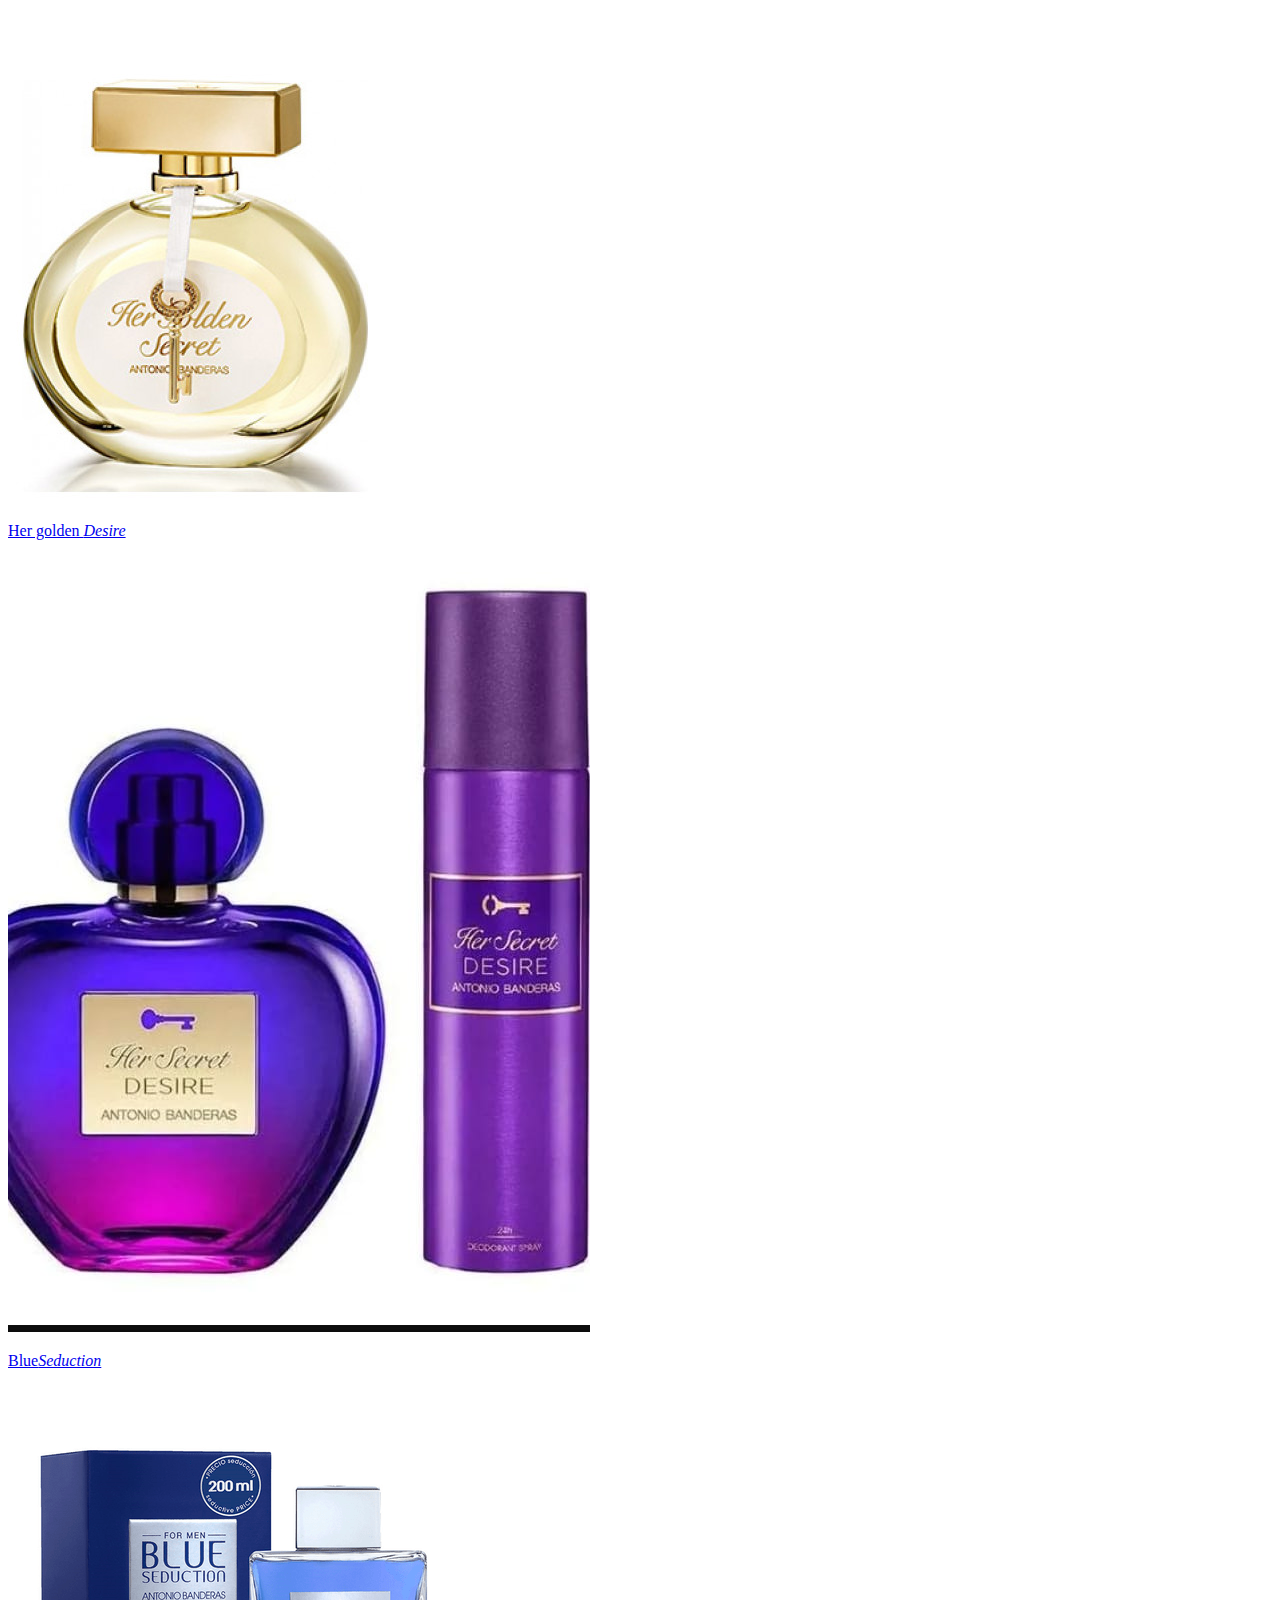
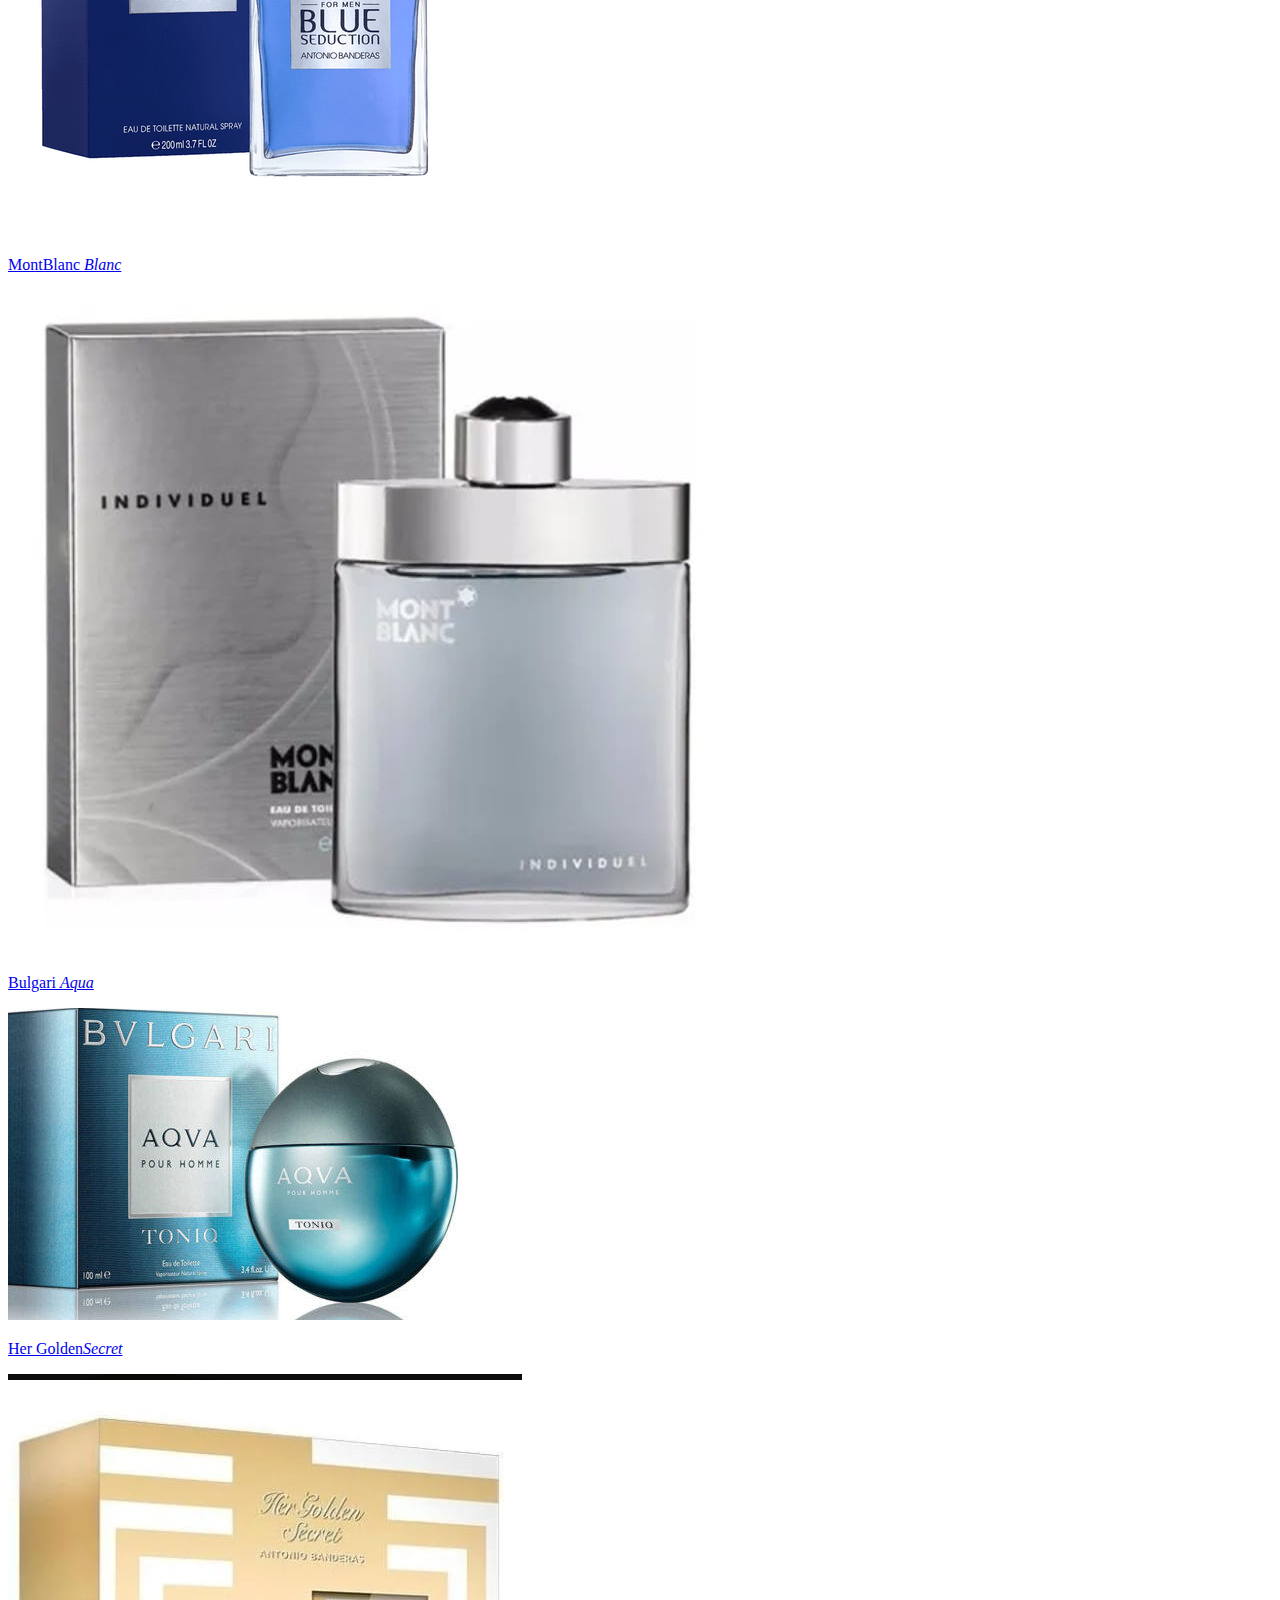
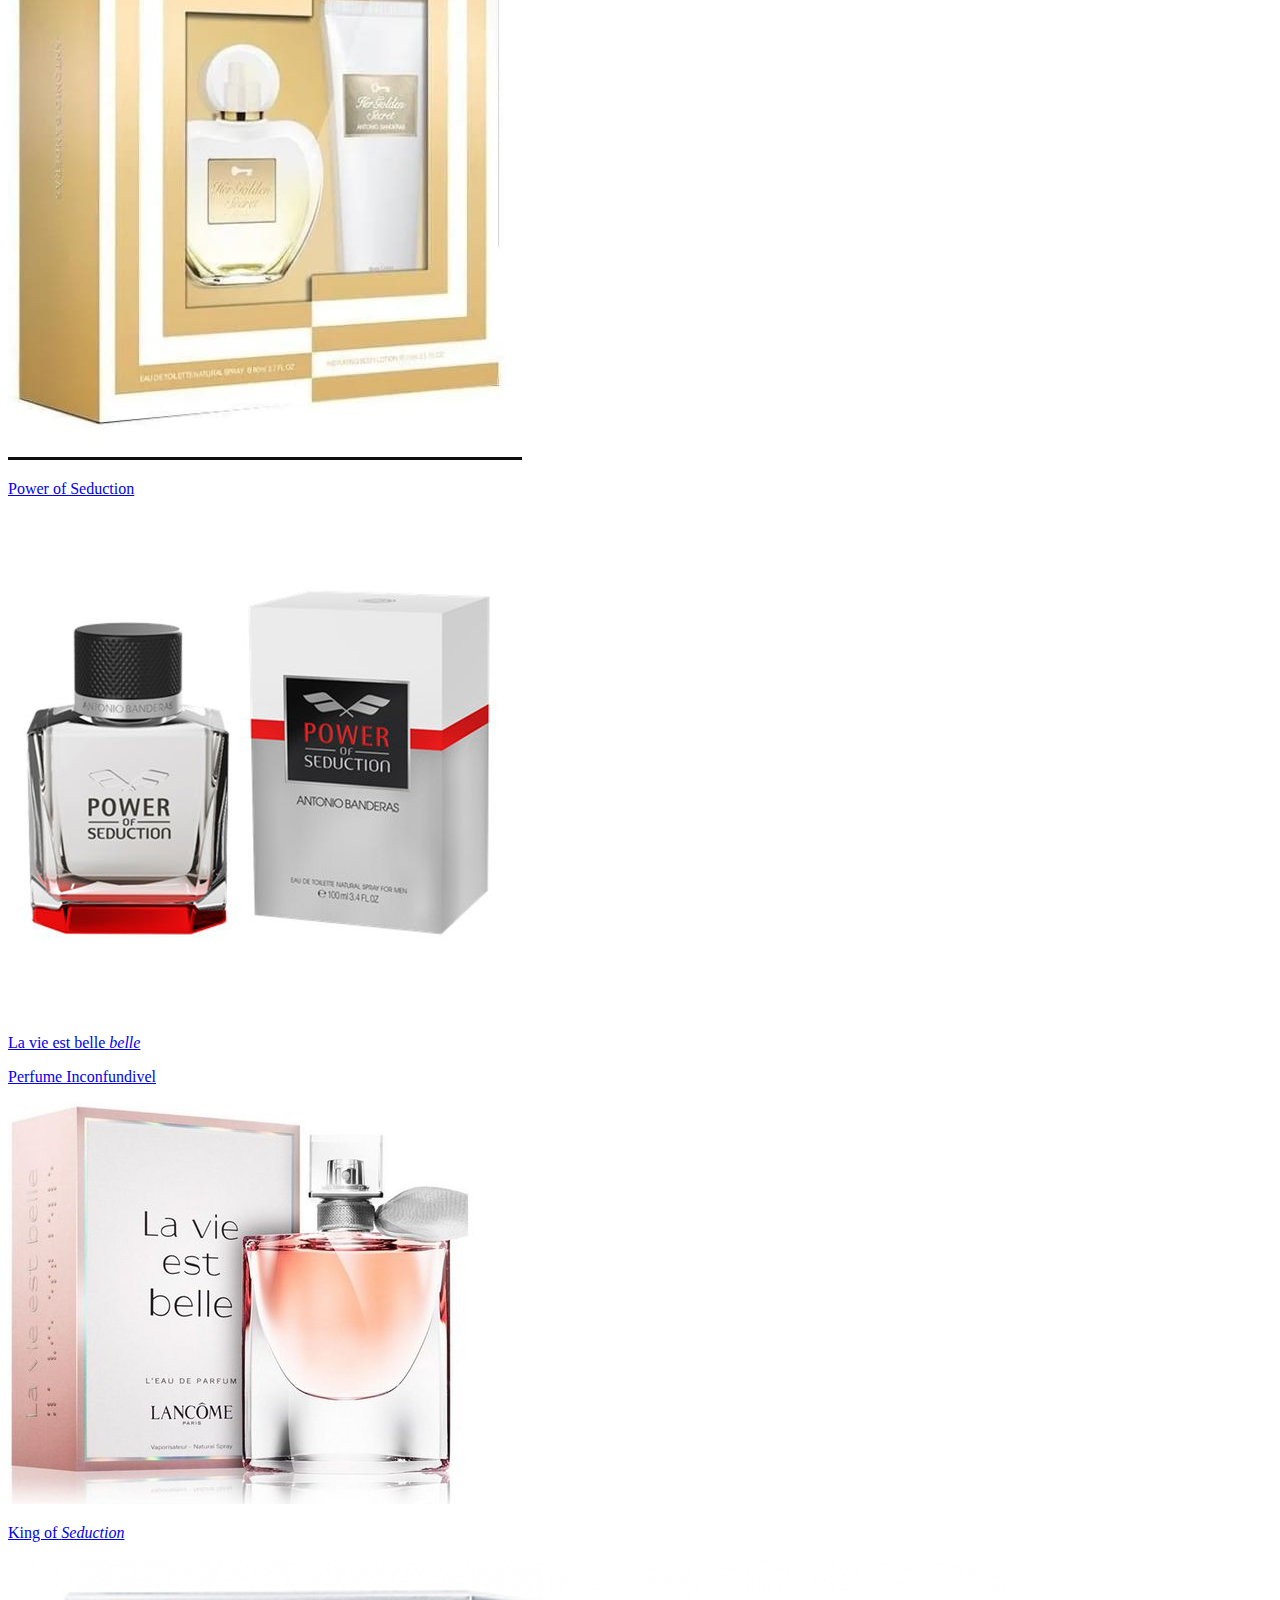
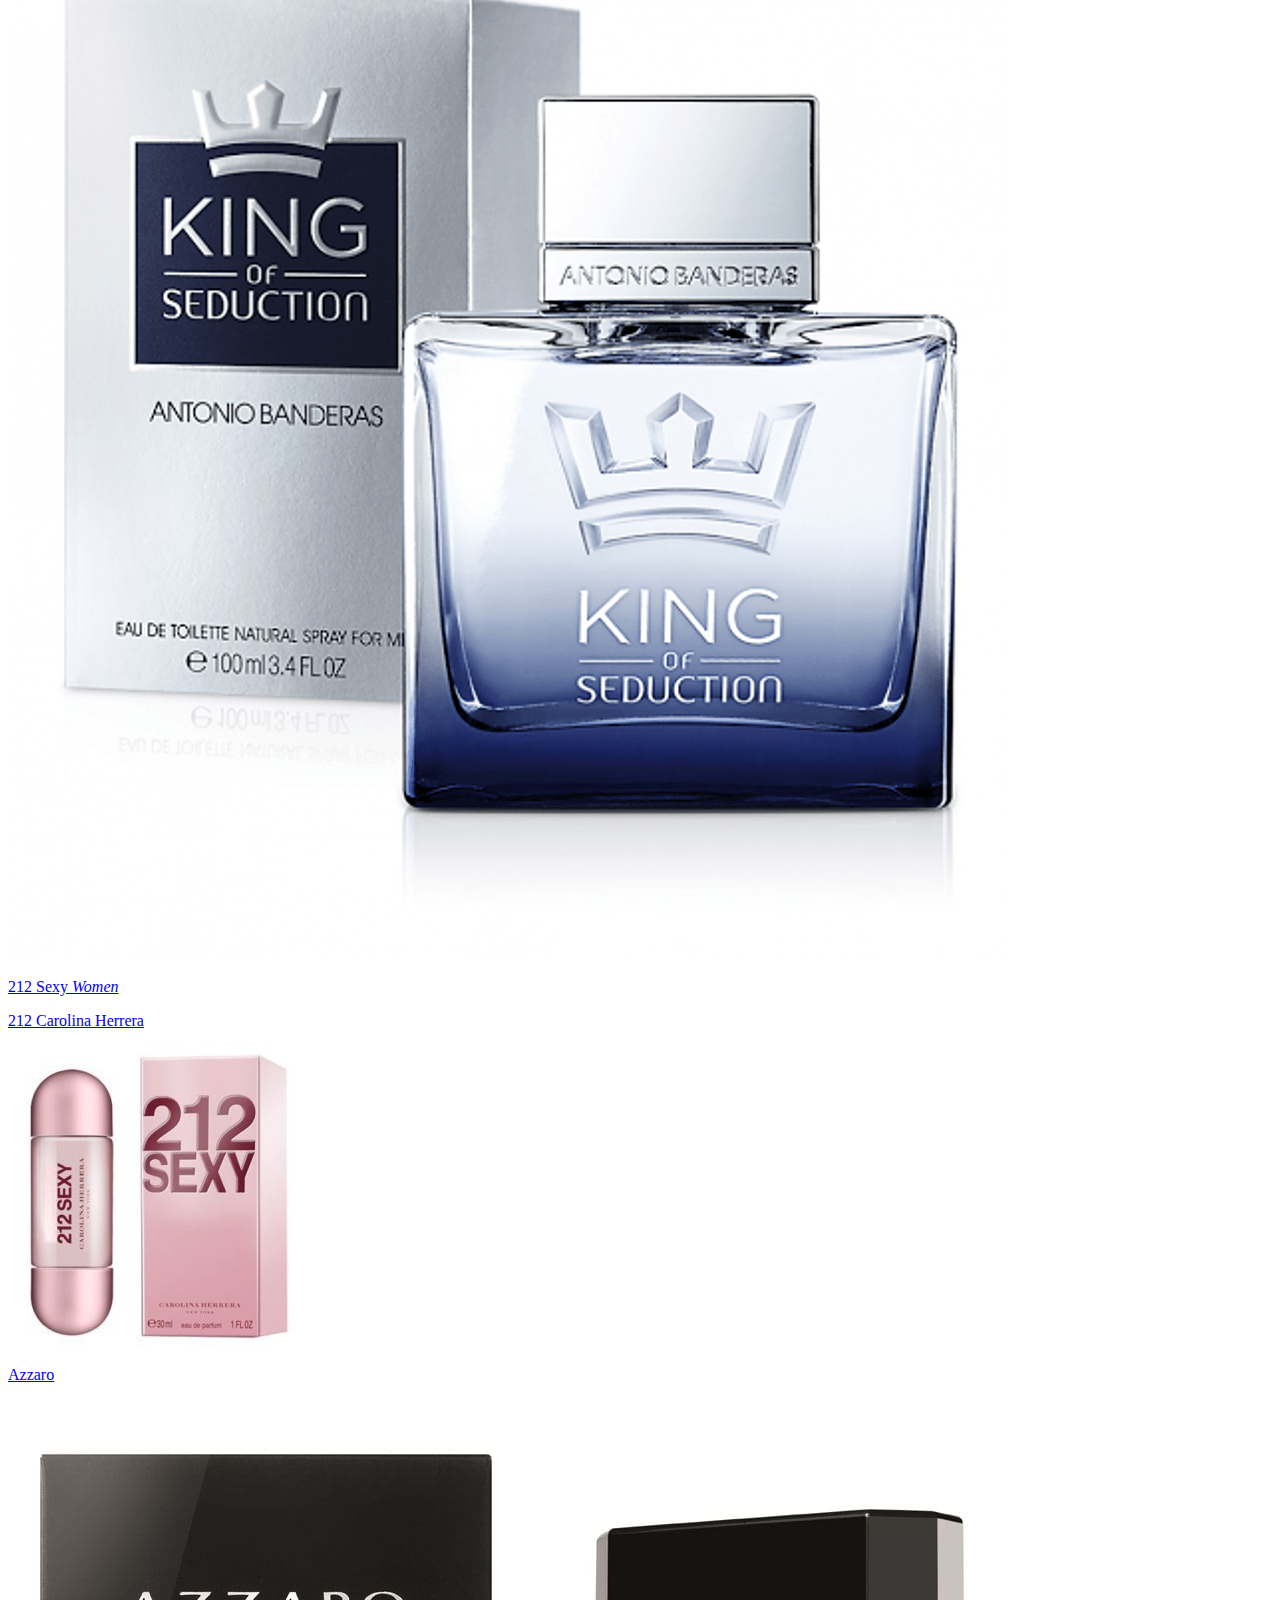
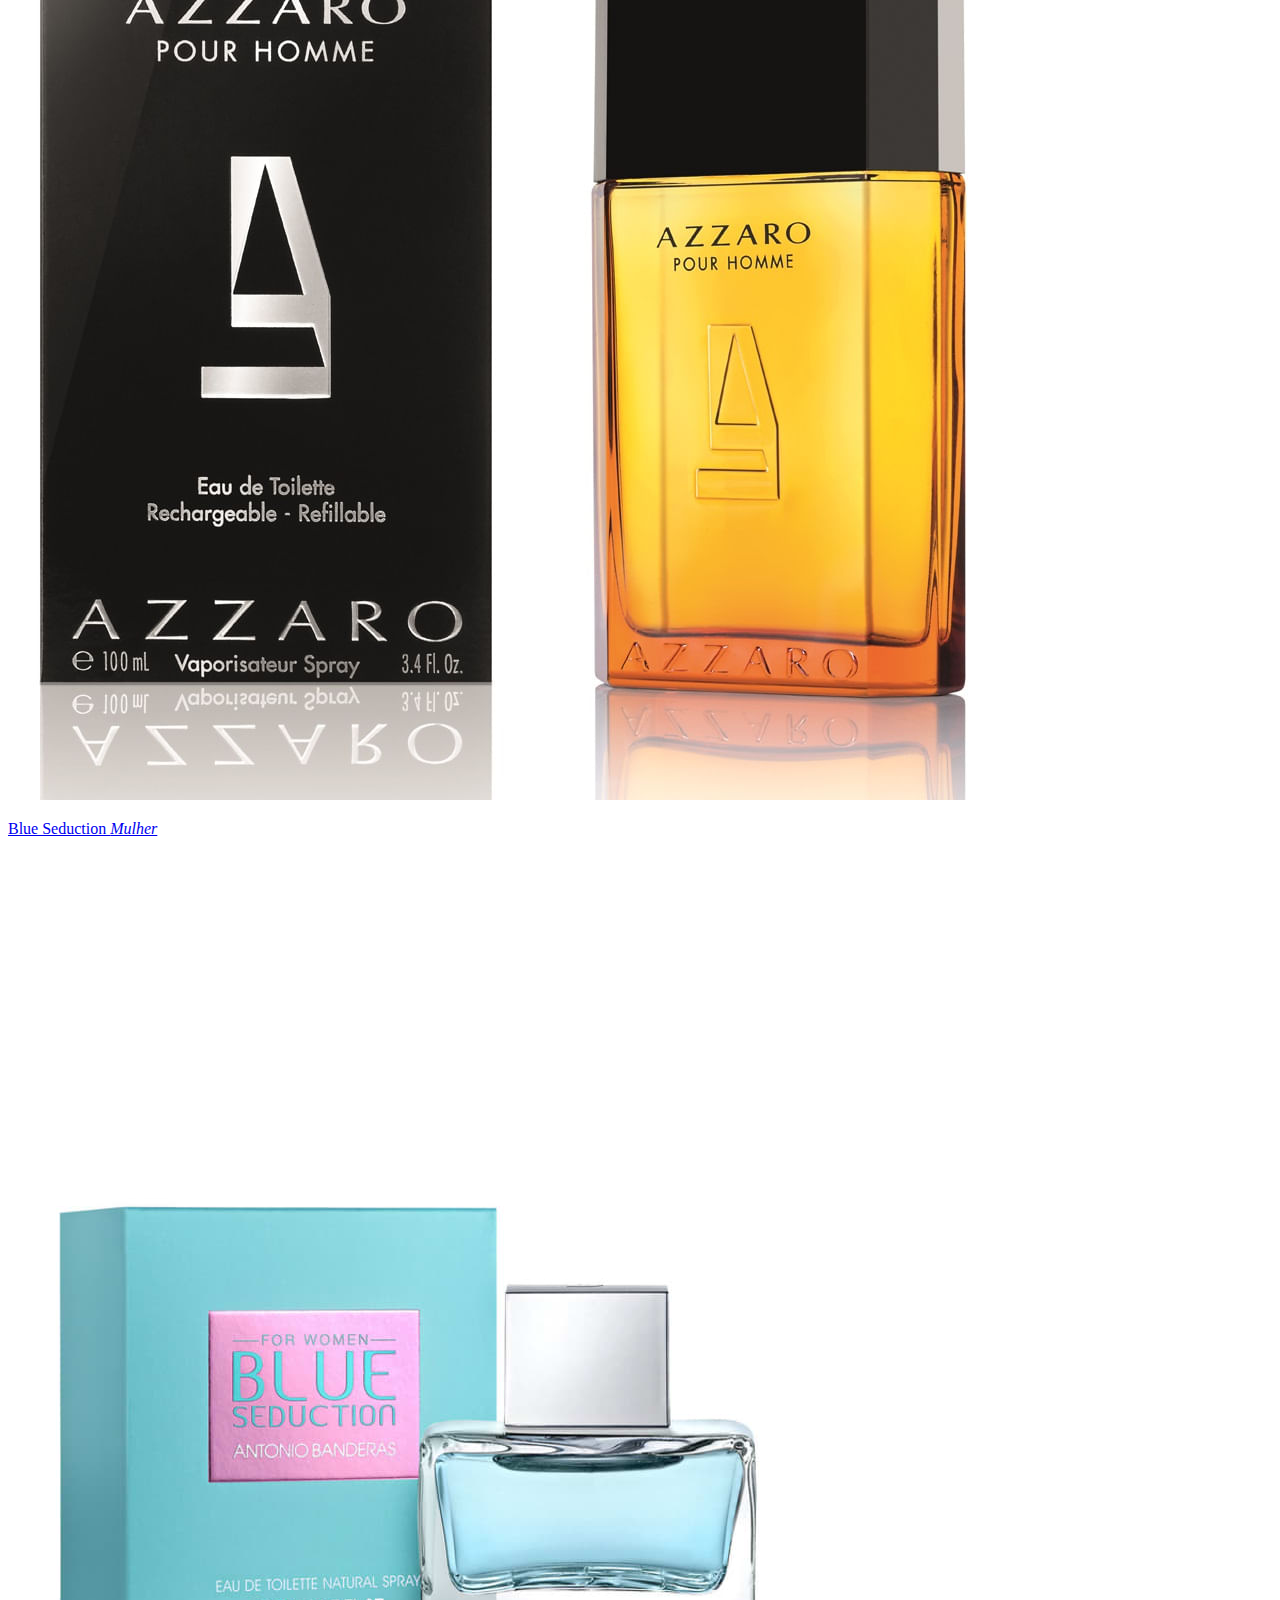
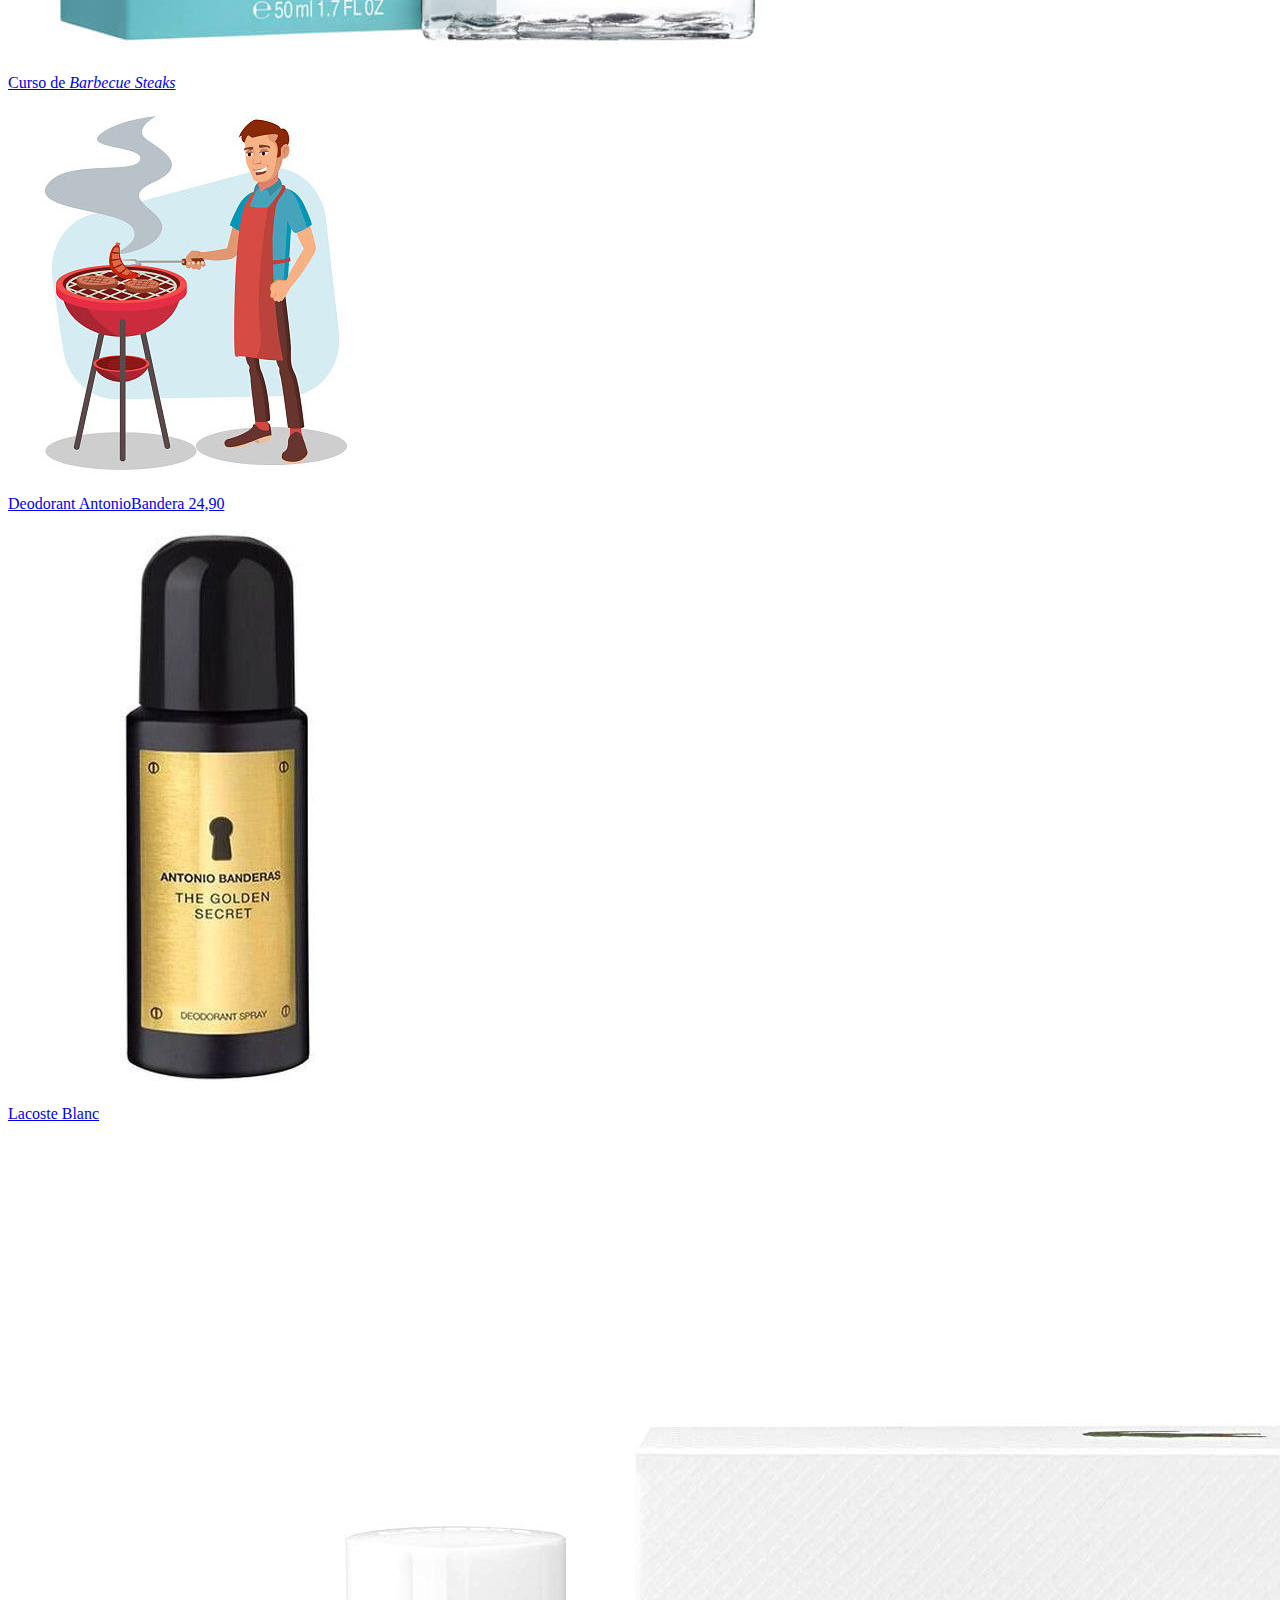
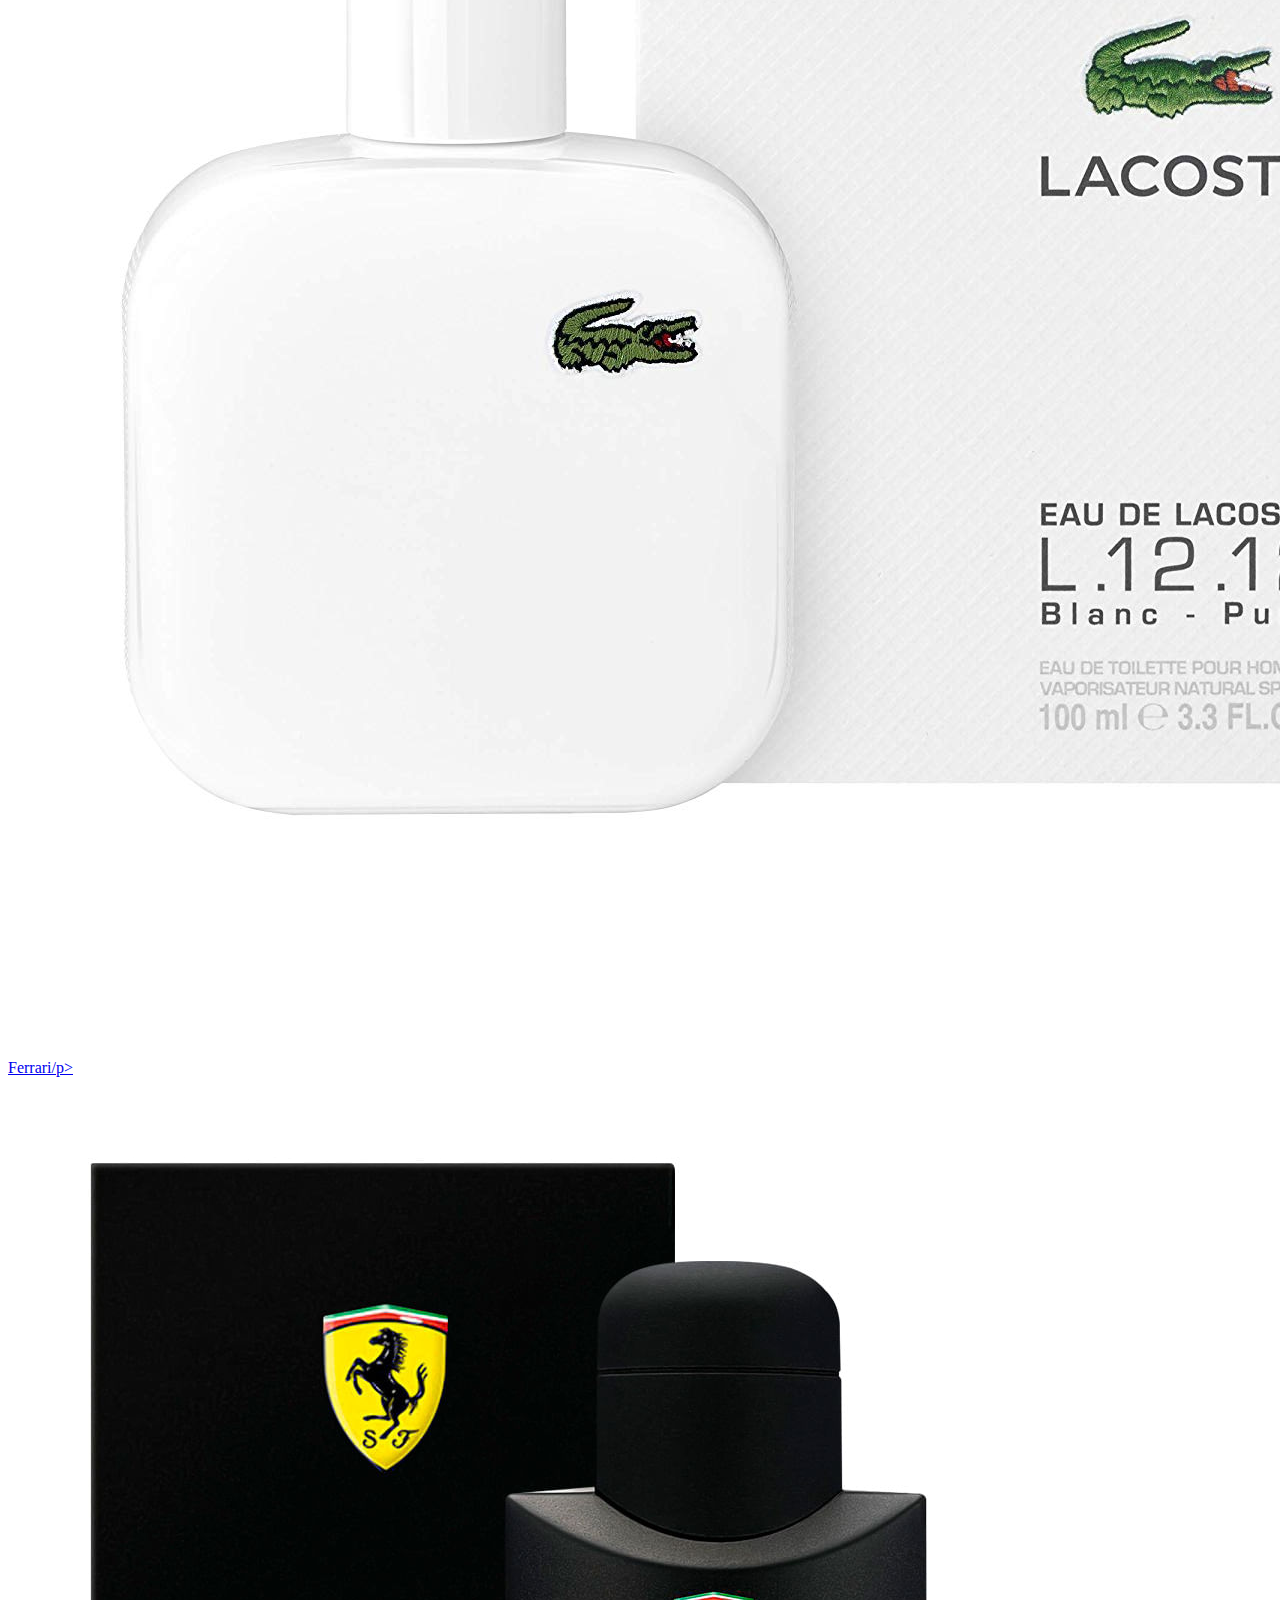
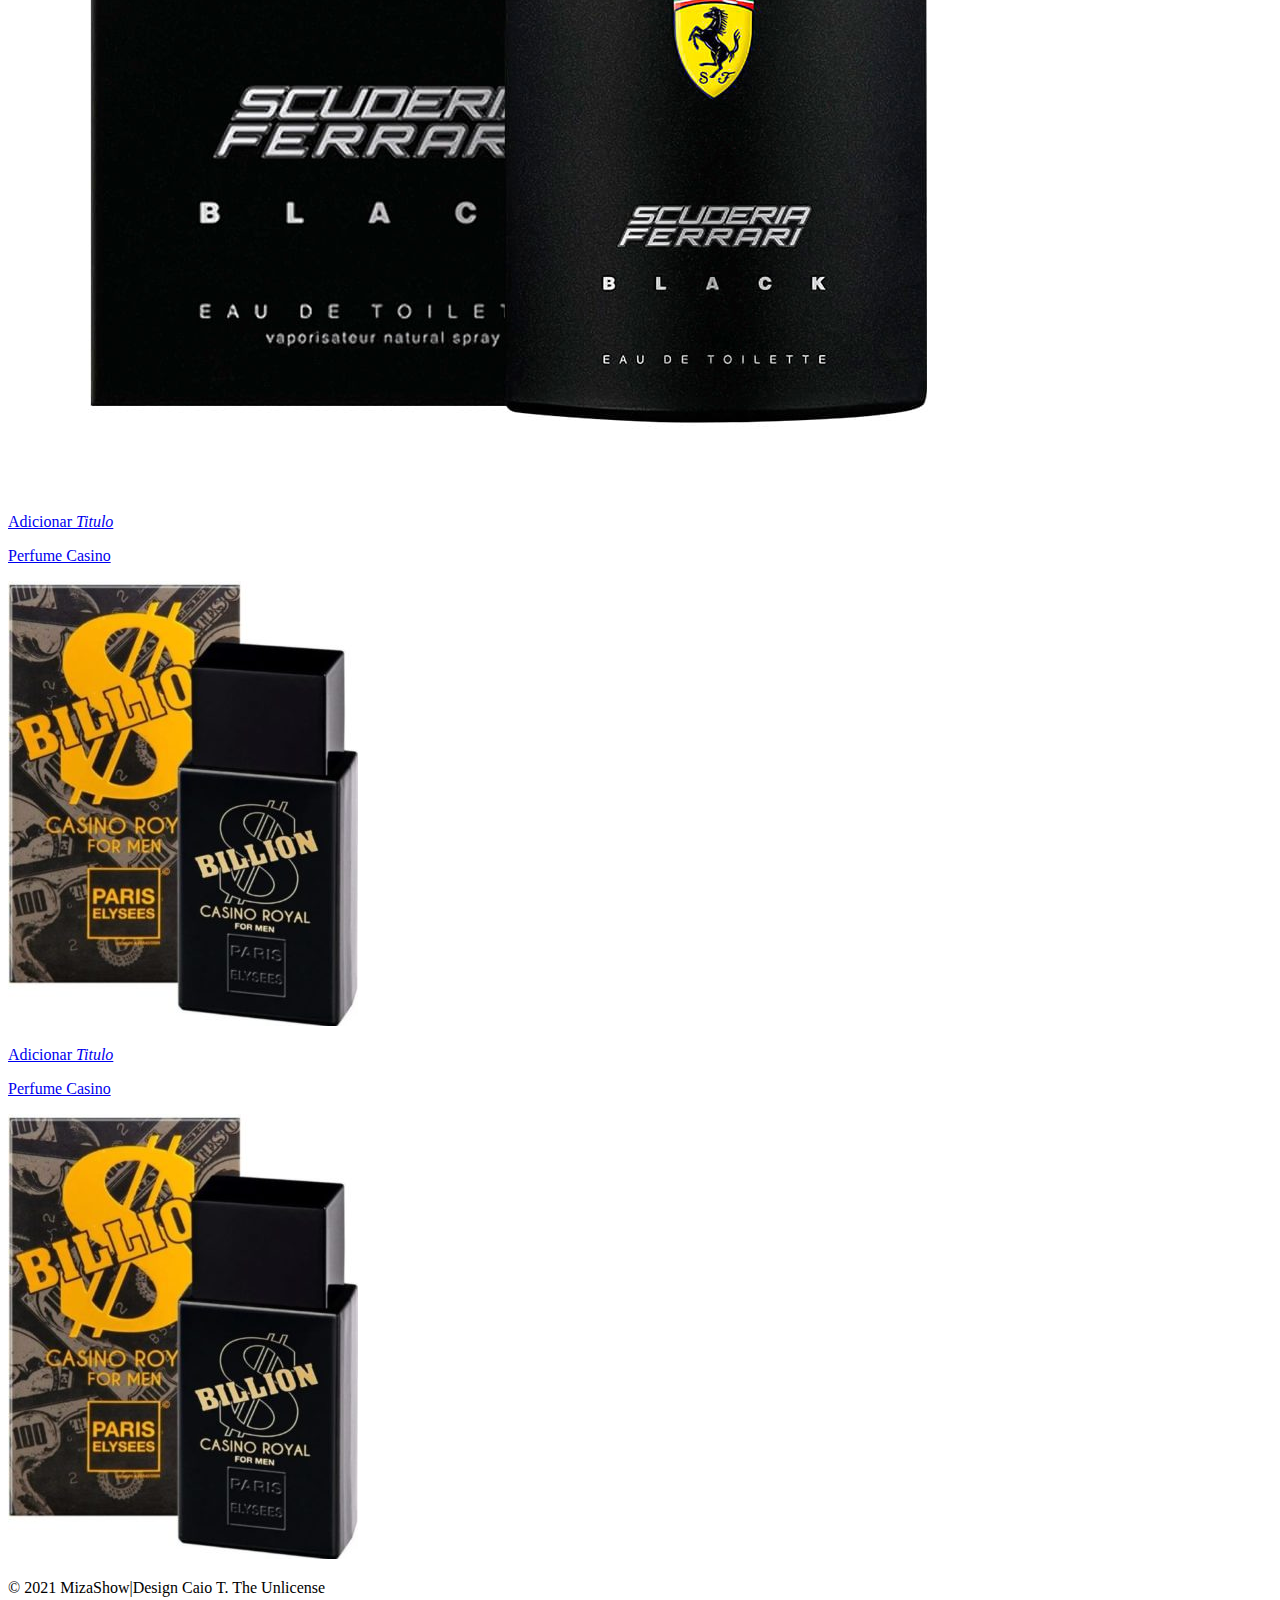
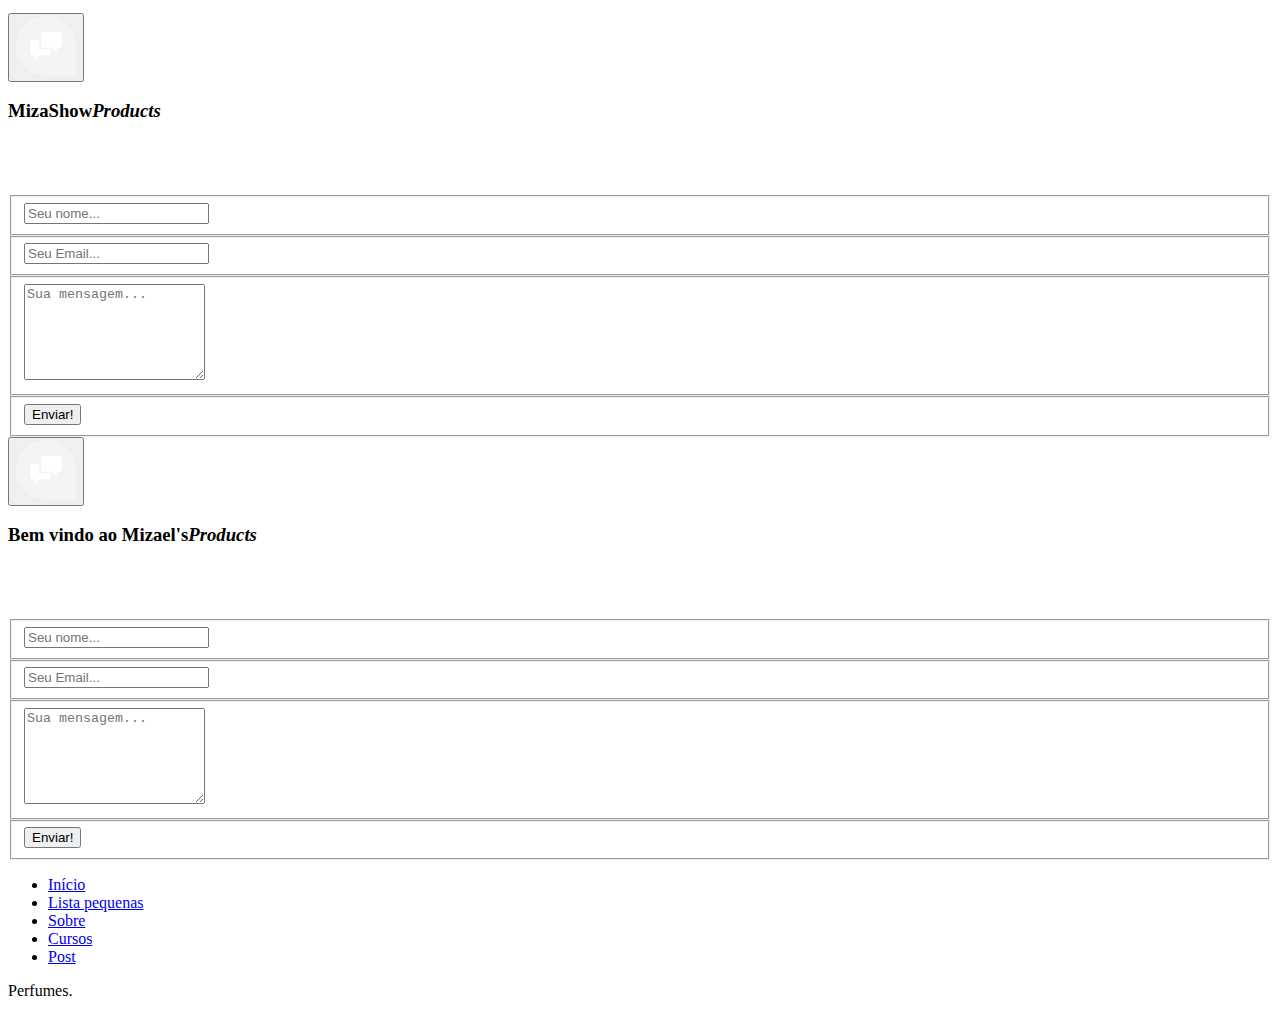
==== commit 68c2cfda: "tweaks" ====
--- a/index.html
+++ b/index.html
@@ -22,7 +22,7 @@
               <span class="icon-bar"></span>
               <span class="icon-bar"></span>
             </button>
-            <a class="navbar-brand" href="#">Mizael's Products</a>
+            <a class="navbar-brand" href="#">MS Meu Negócio</a>
           </div>
           <div id="navbar" class="navbar-collapse collapse">
             <ul class="nav navbar-nav">
@@ -46,12 +46,11 @@
               </div>
               <button type="submit" class="btn btn-default">Comprar!</button>
           </div>
-        </div>
       </nav>
       <script src="https://ajax.googleapis.com/ajax/libs/jquery/1.12.4/jquery.min.js"></script>
       <script>window.jQuery || document.write('<script src="../../assets/js/vendor/jquery.min.js"><\/script>')</script>
       <script src="js/bootstrap.min.js"></script>
-    <h2 style="text-align:center; cursor: pointer;" onclick="window.location='https://lista.mercadolivre.com.br/_CustId_176774316';">Mizael's Products</h2>       <h2 style=text-align:center;>Perfumes | Cursos</h2>
+    <h2 style="text-align:center; cursor: pointer;" onclick="window.location='https://lista.mercadolivre.com.br/_CustId_176774316';">MS Meu Negócio</h2>       <h2 style=text-align:center;>Produtos | Cursos</h2>
 
     <div id="video-container">
         <div class="video-content">
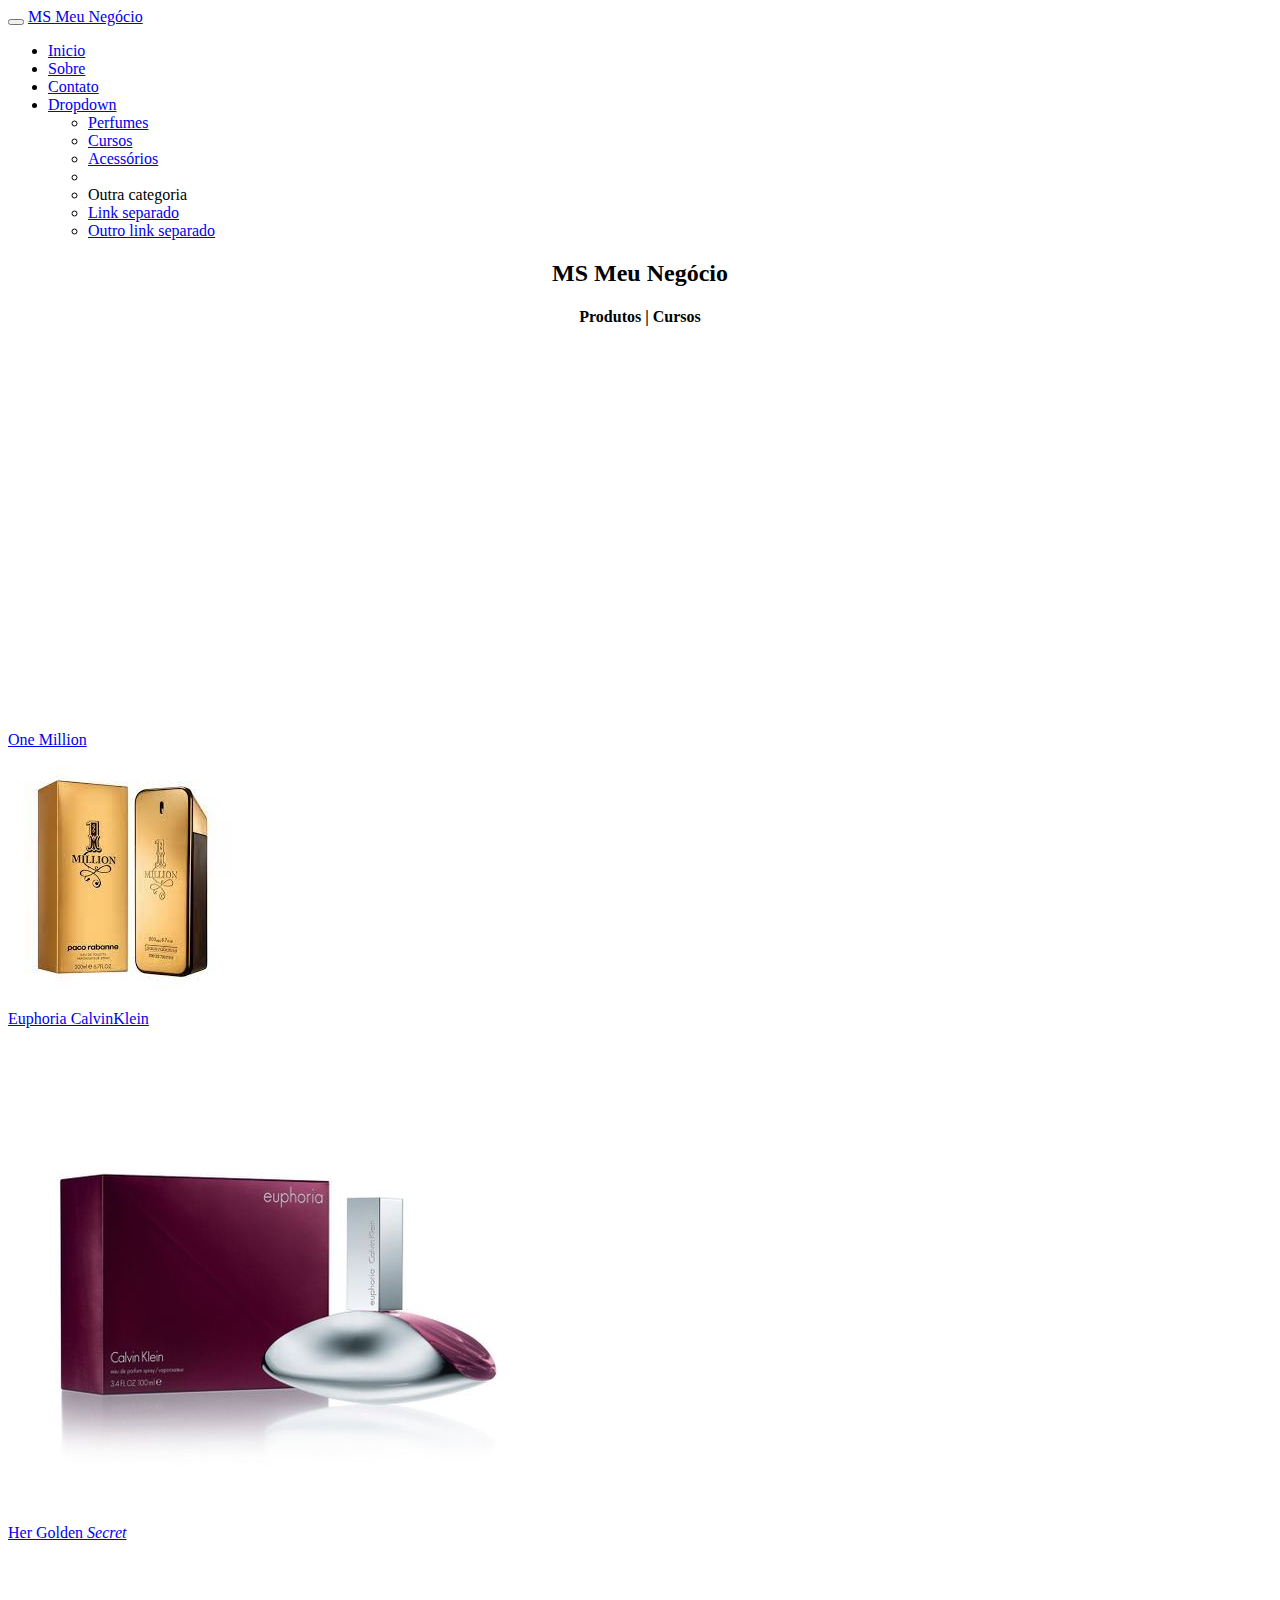
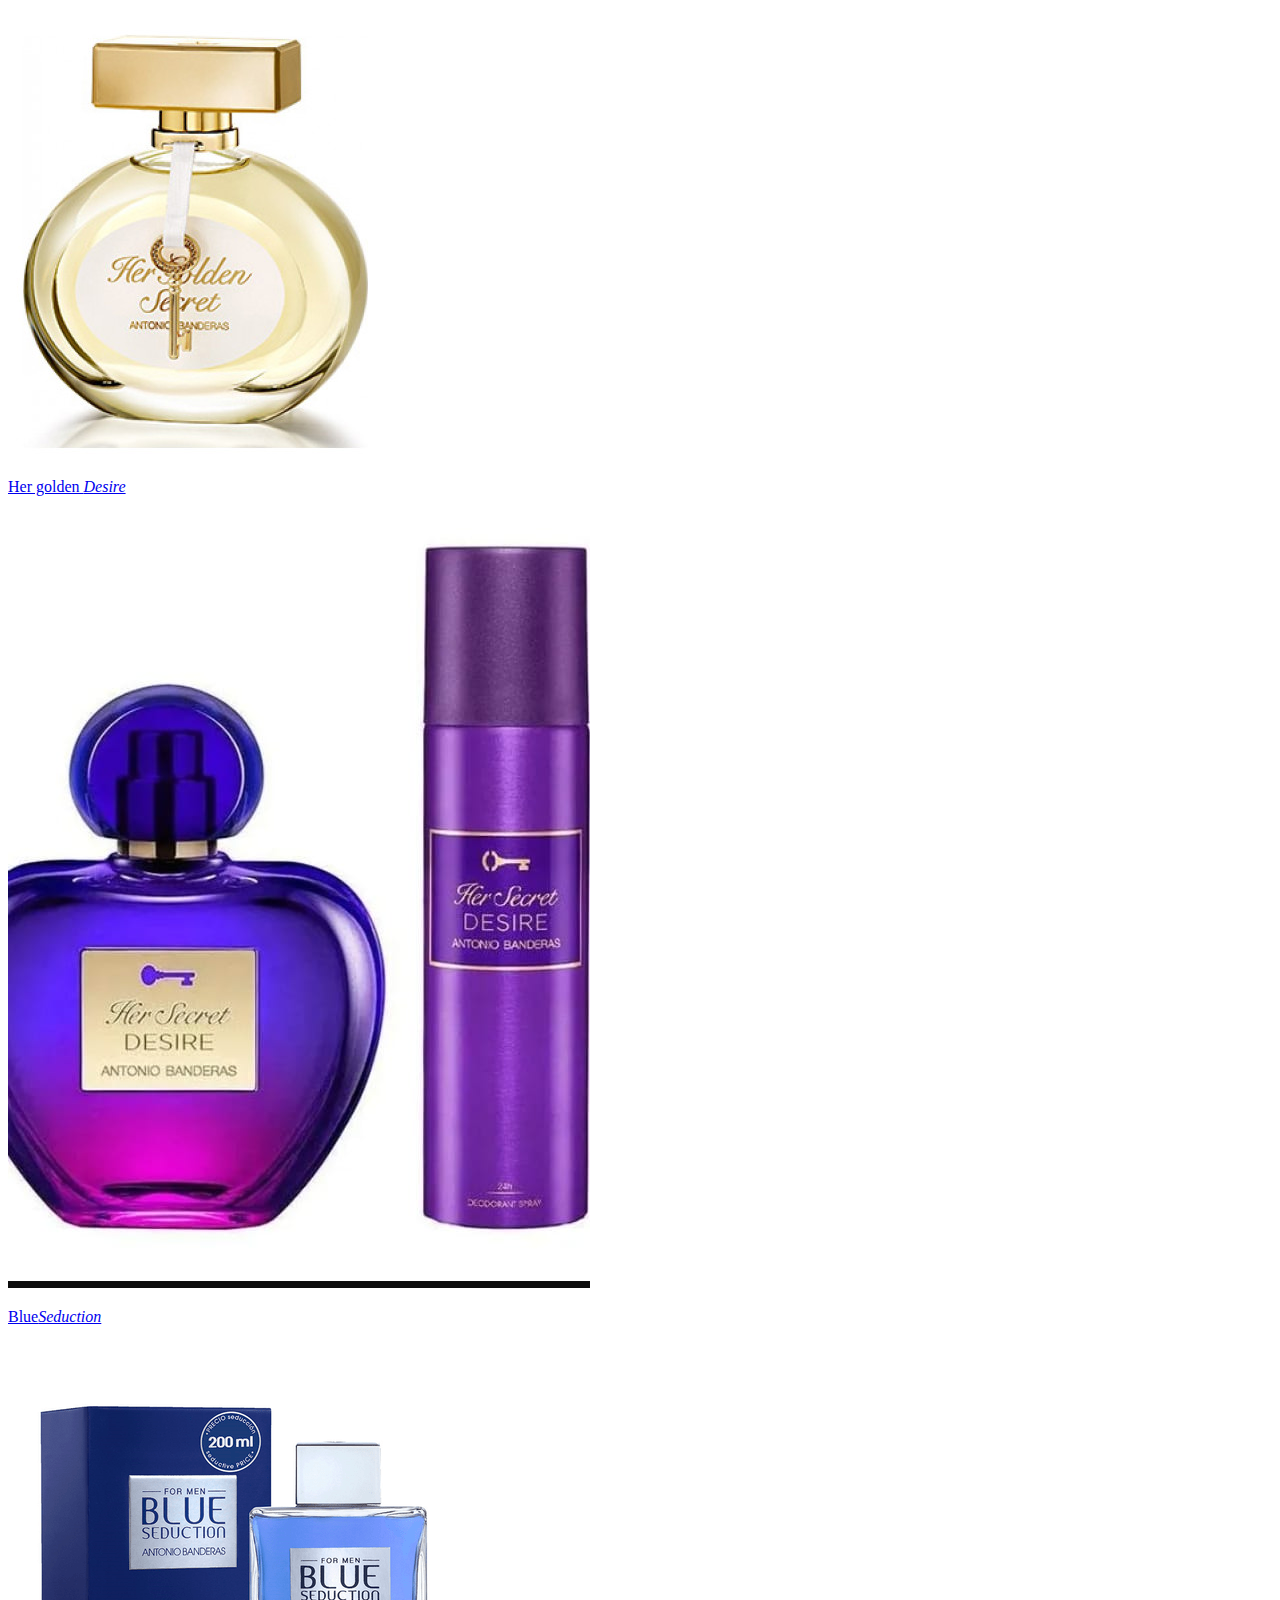
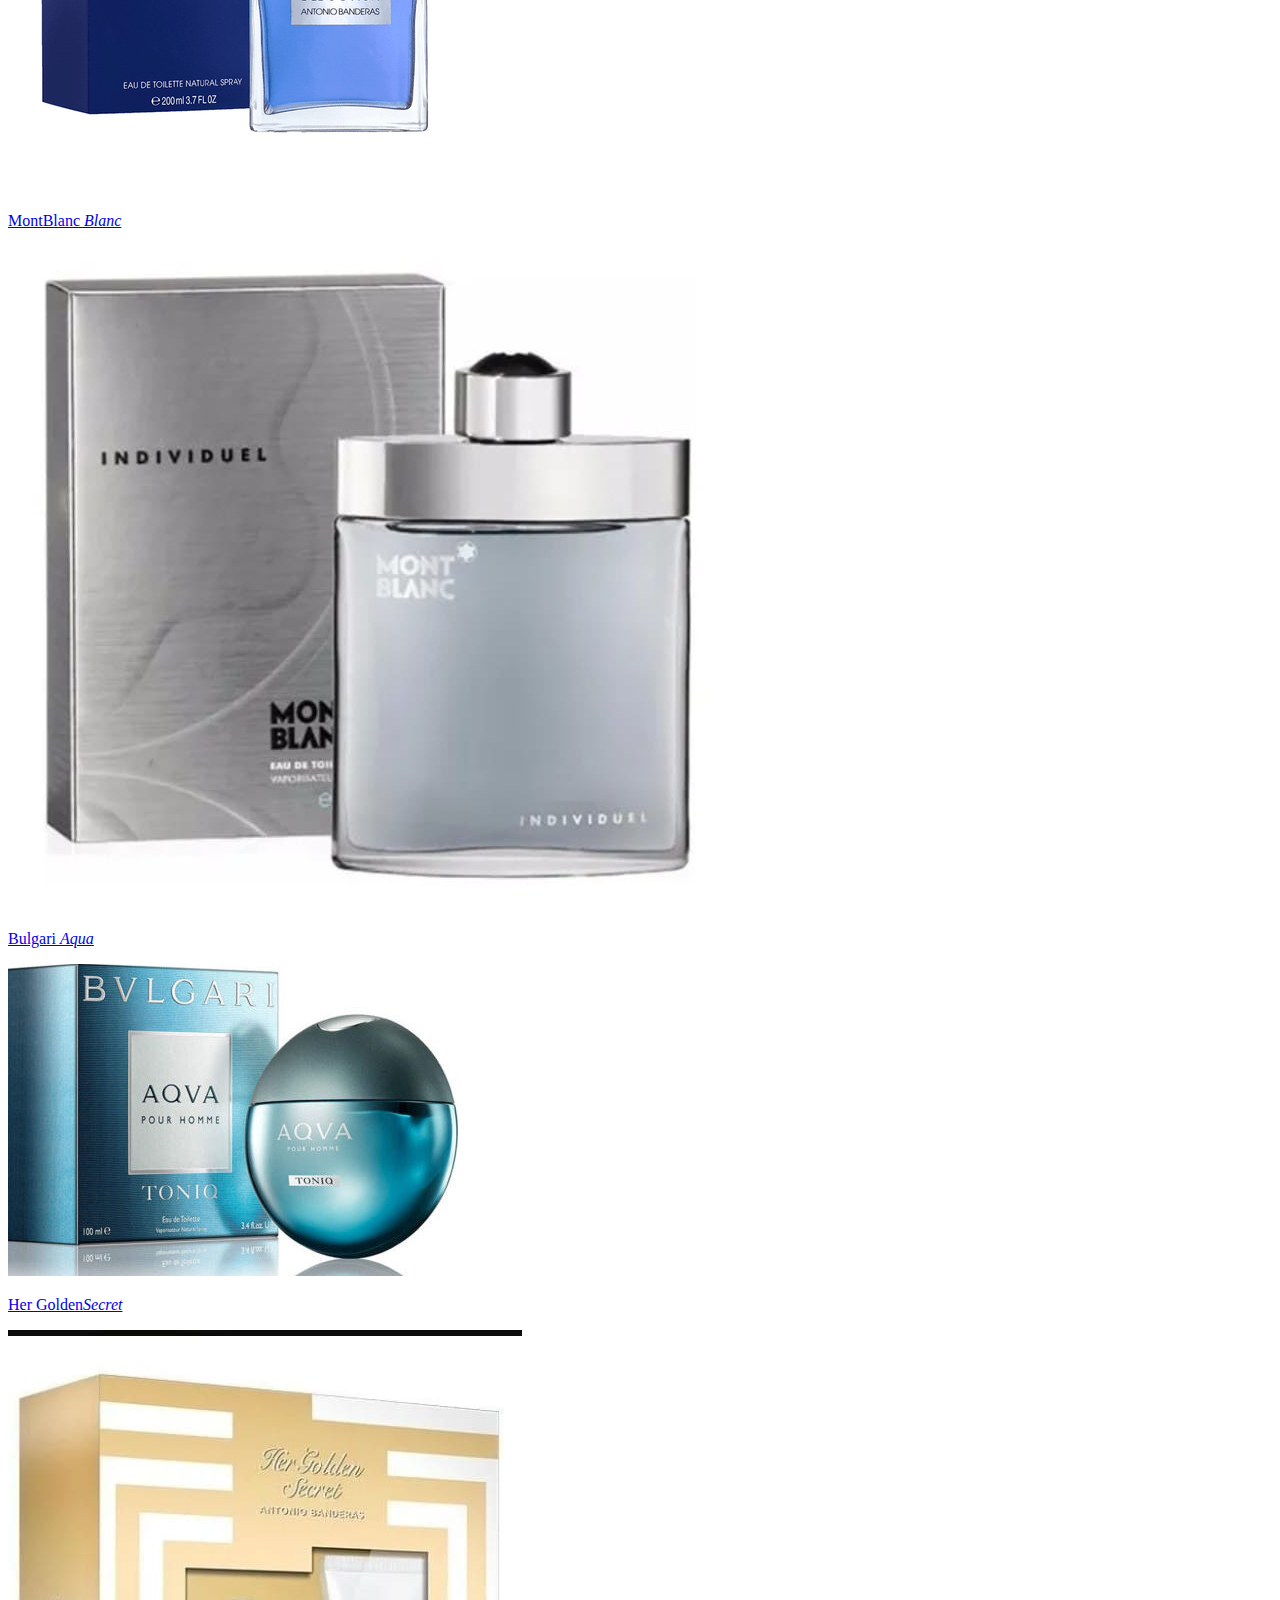
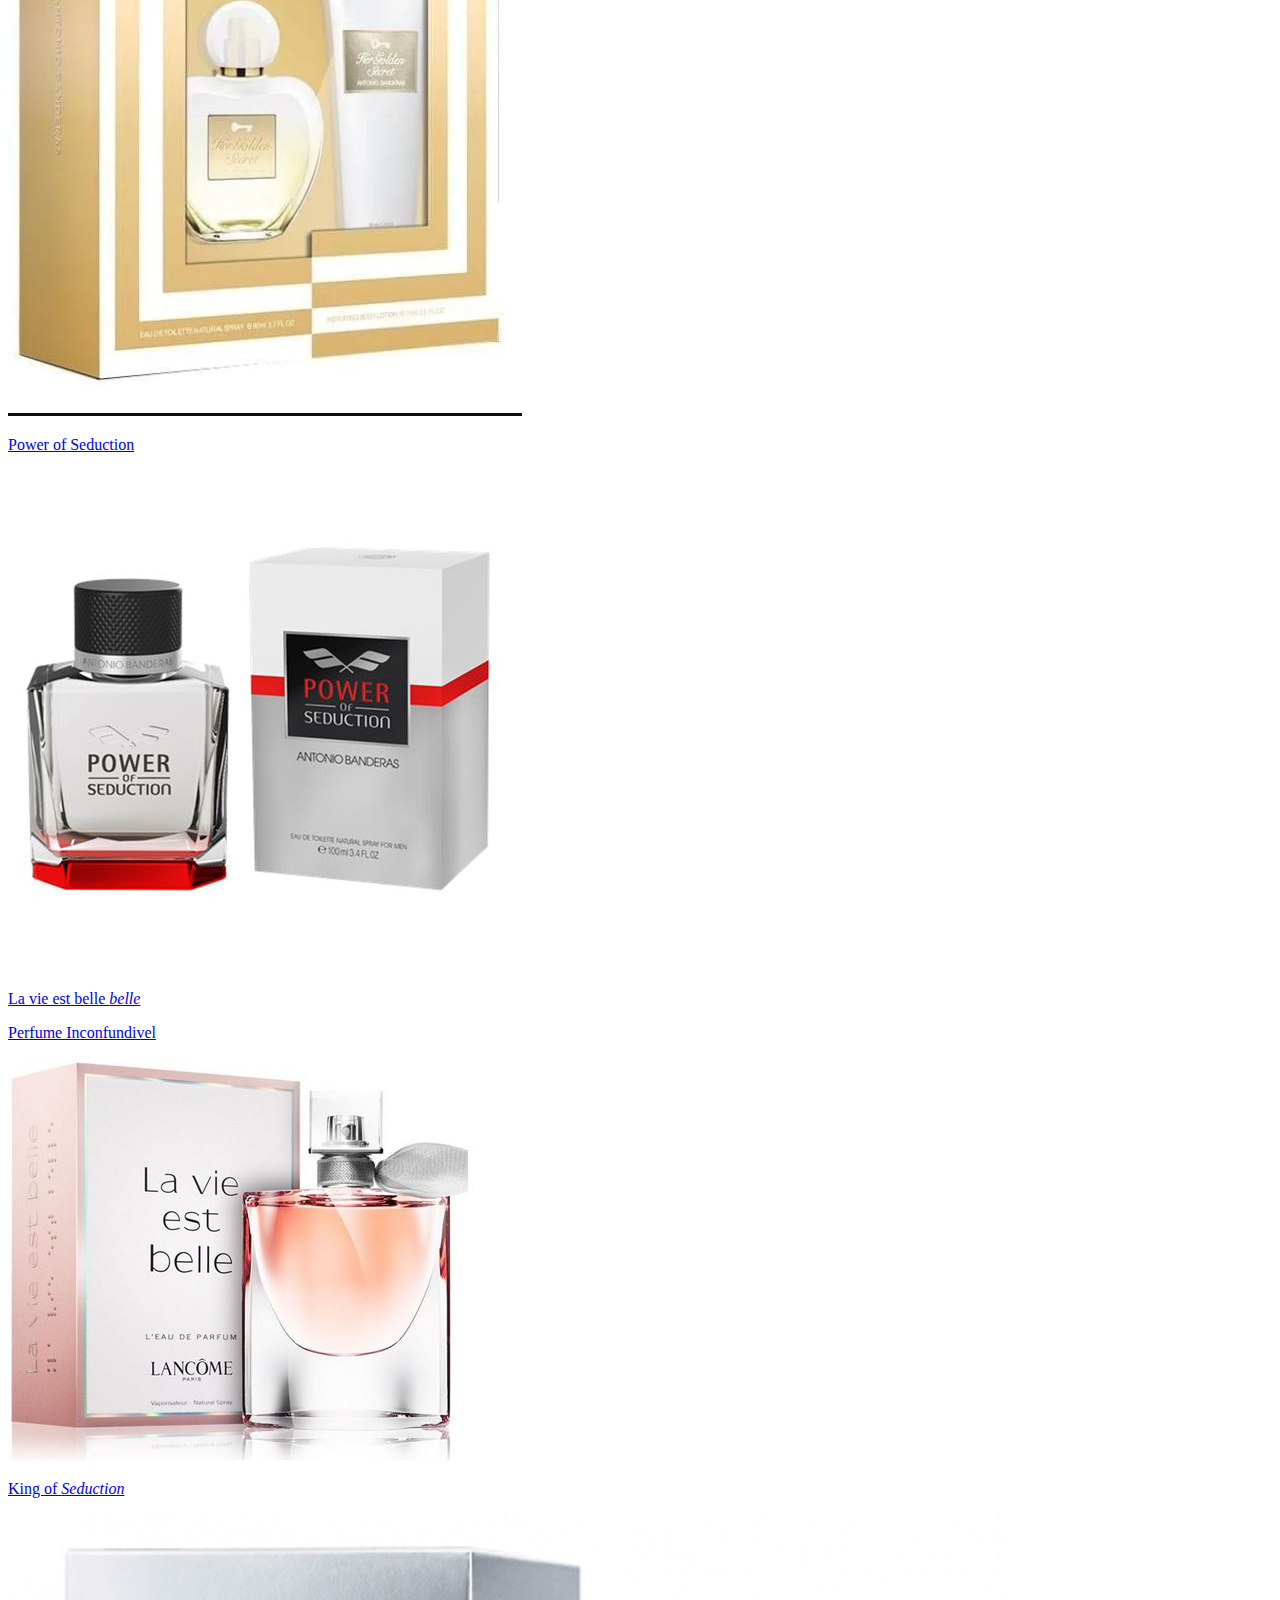
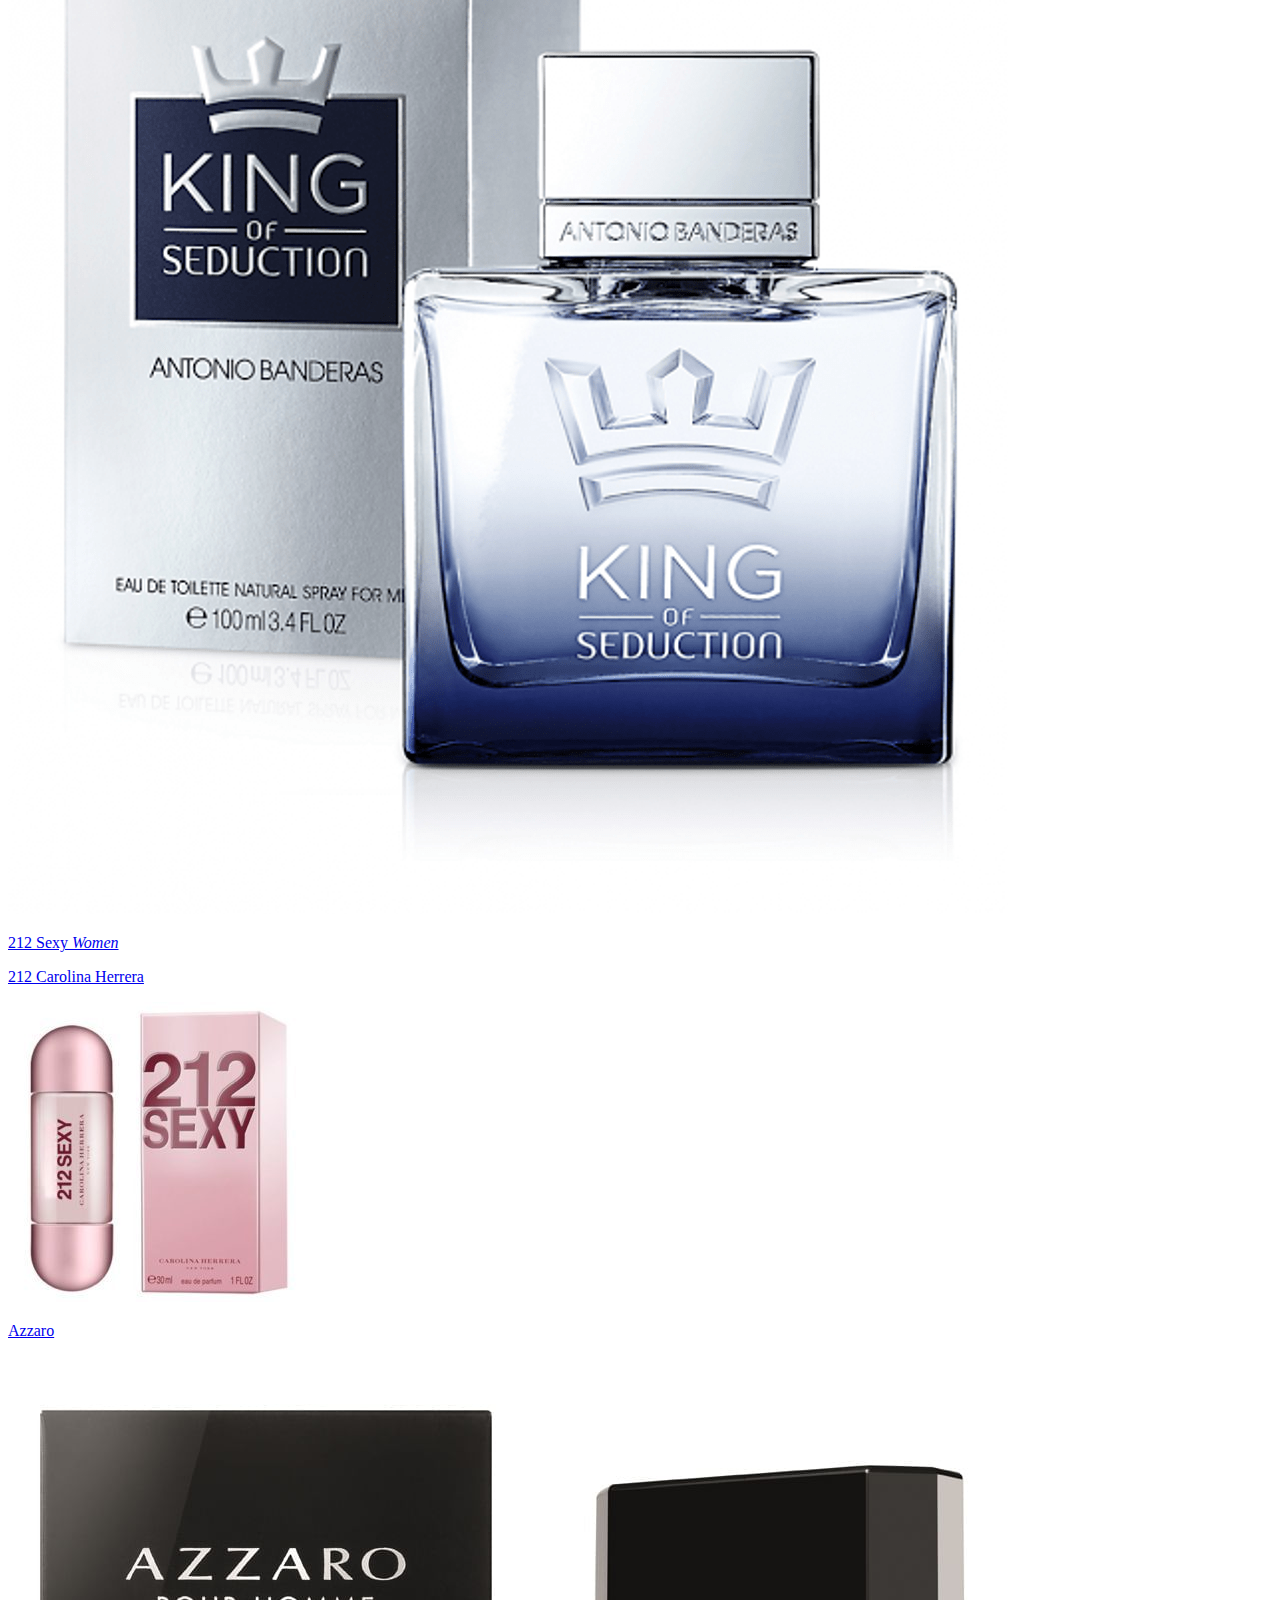
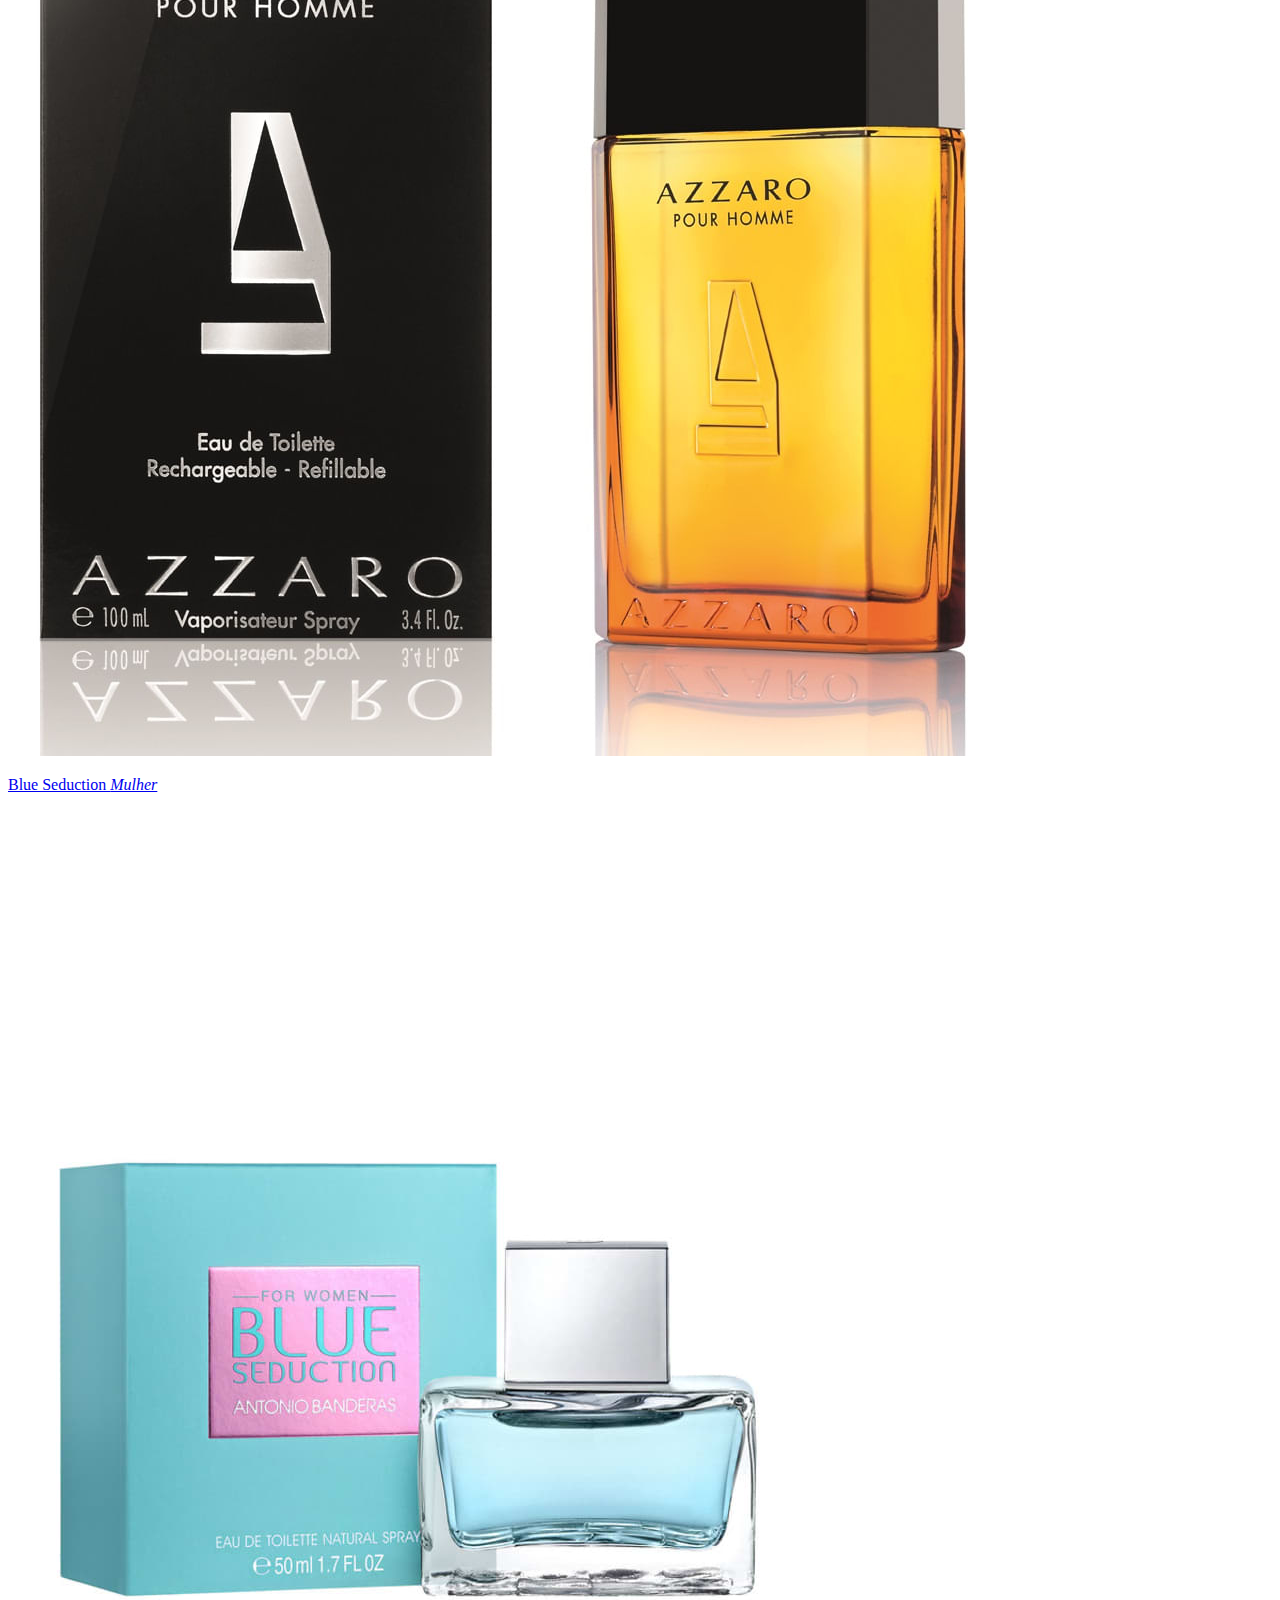
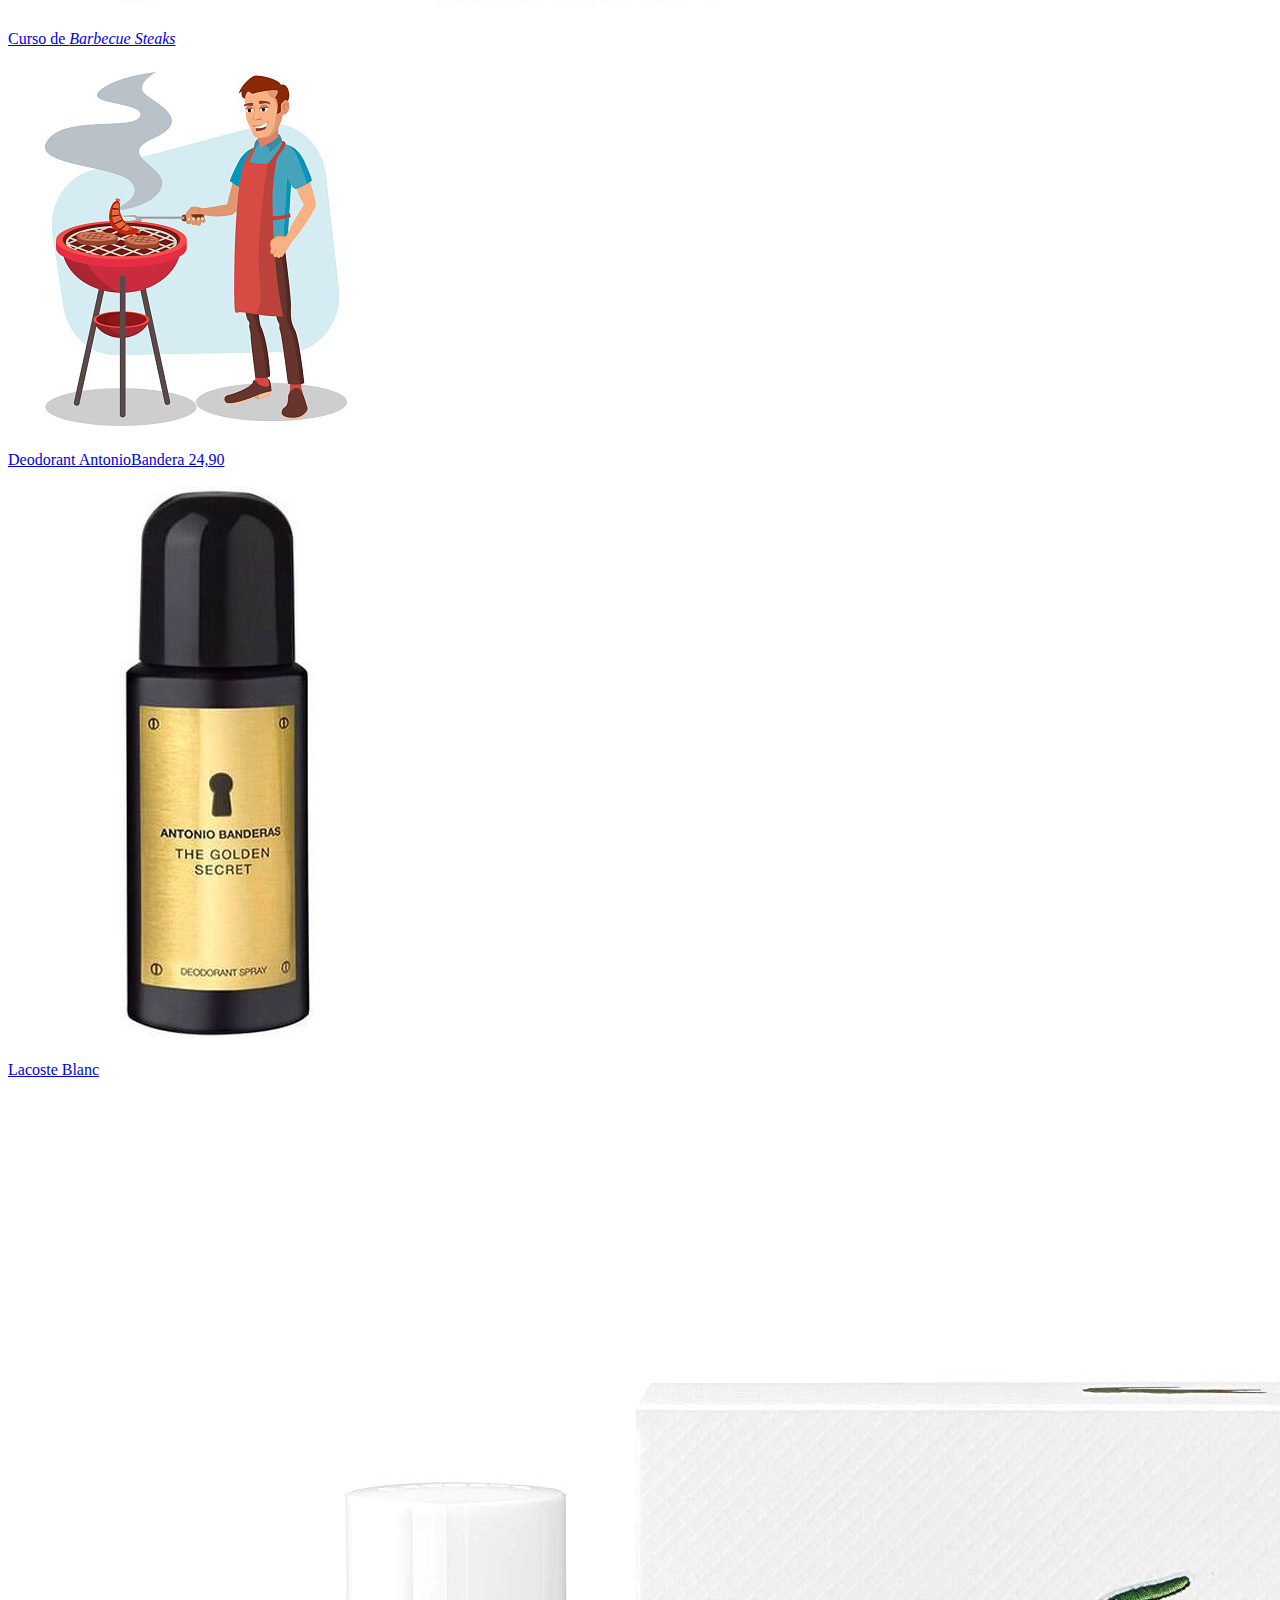
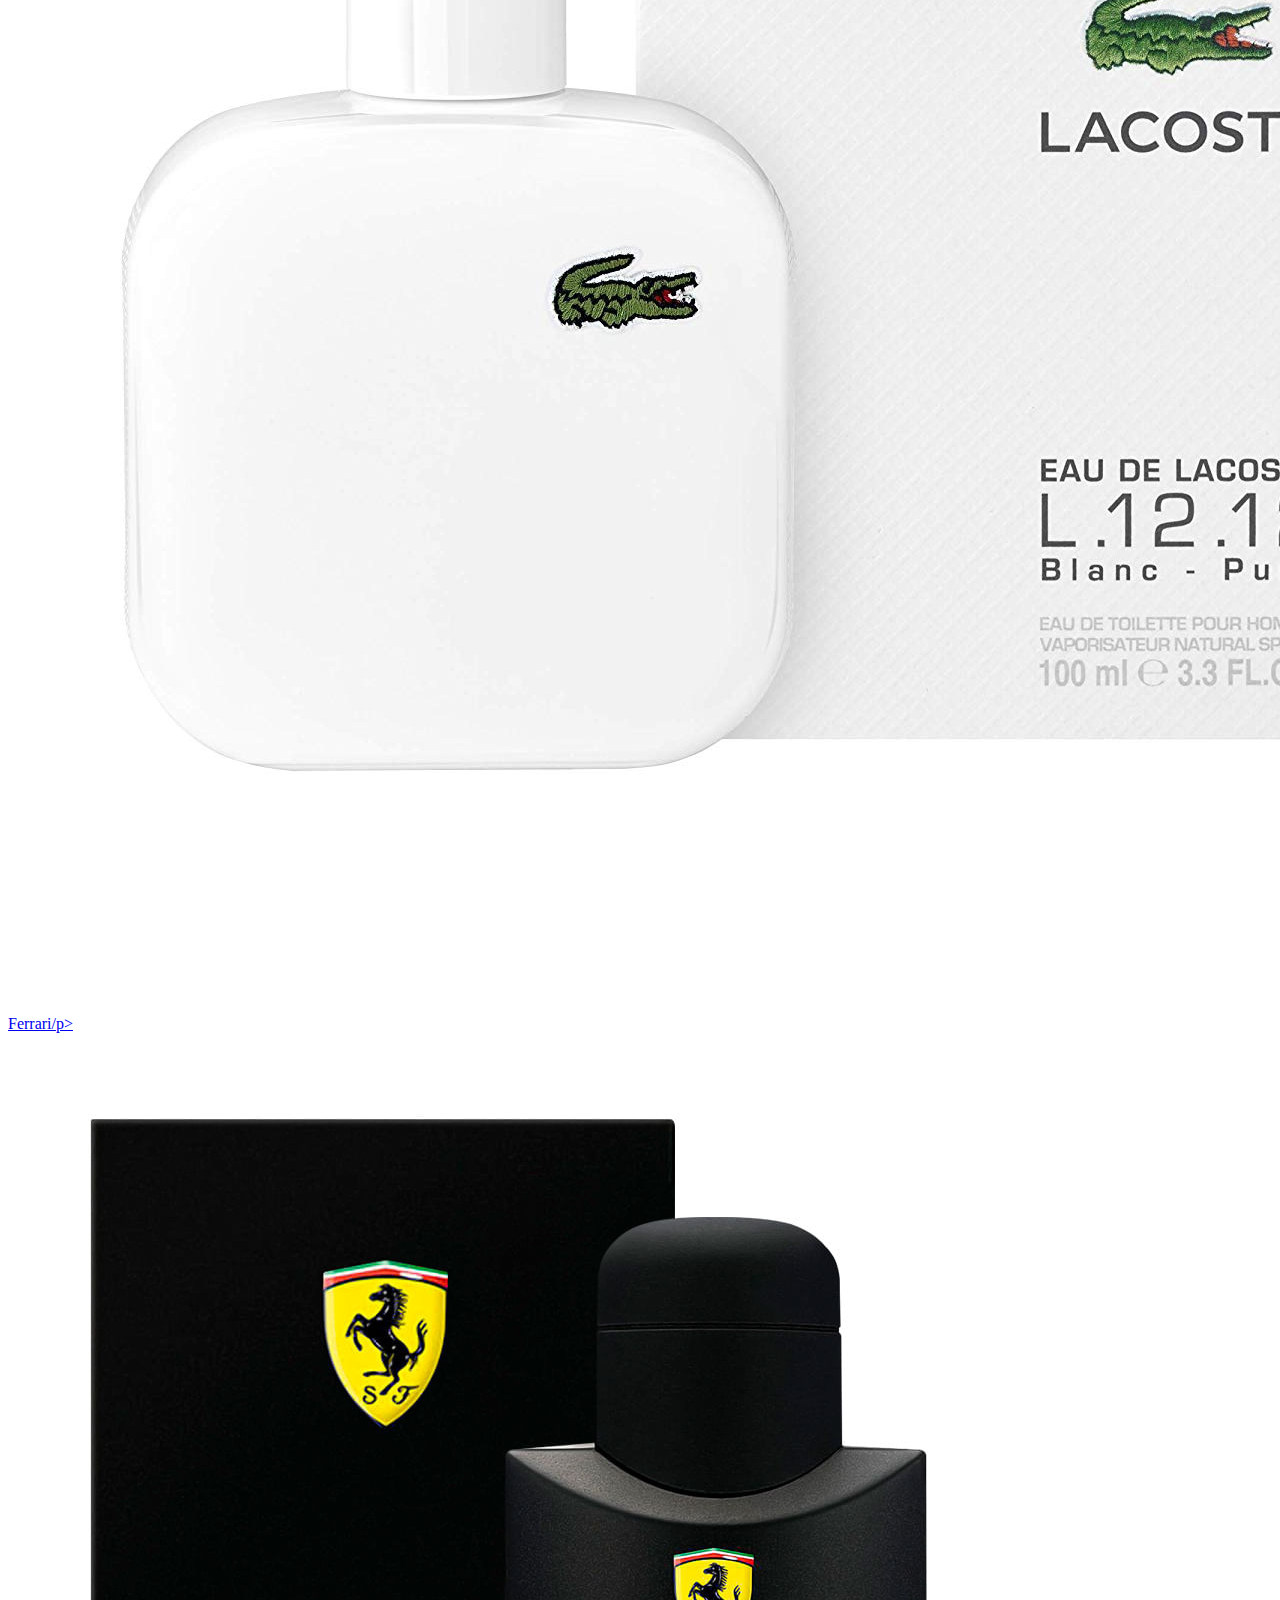
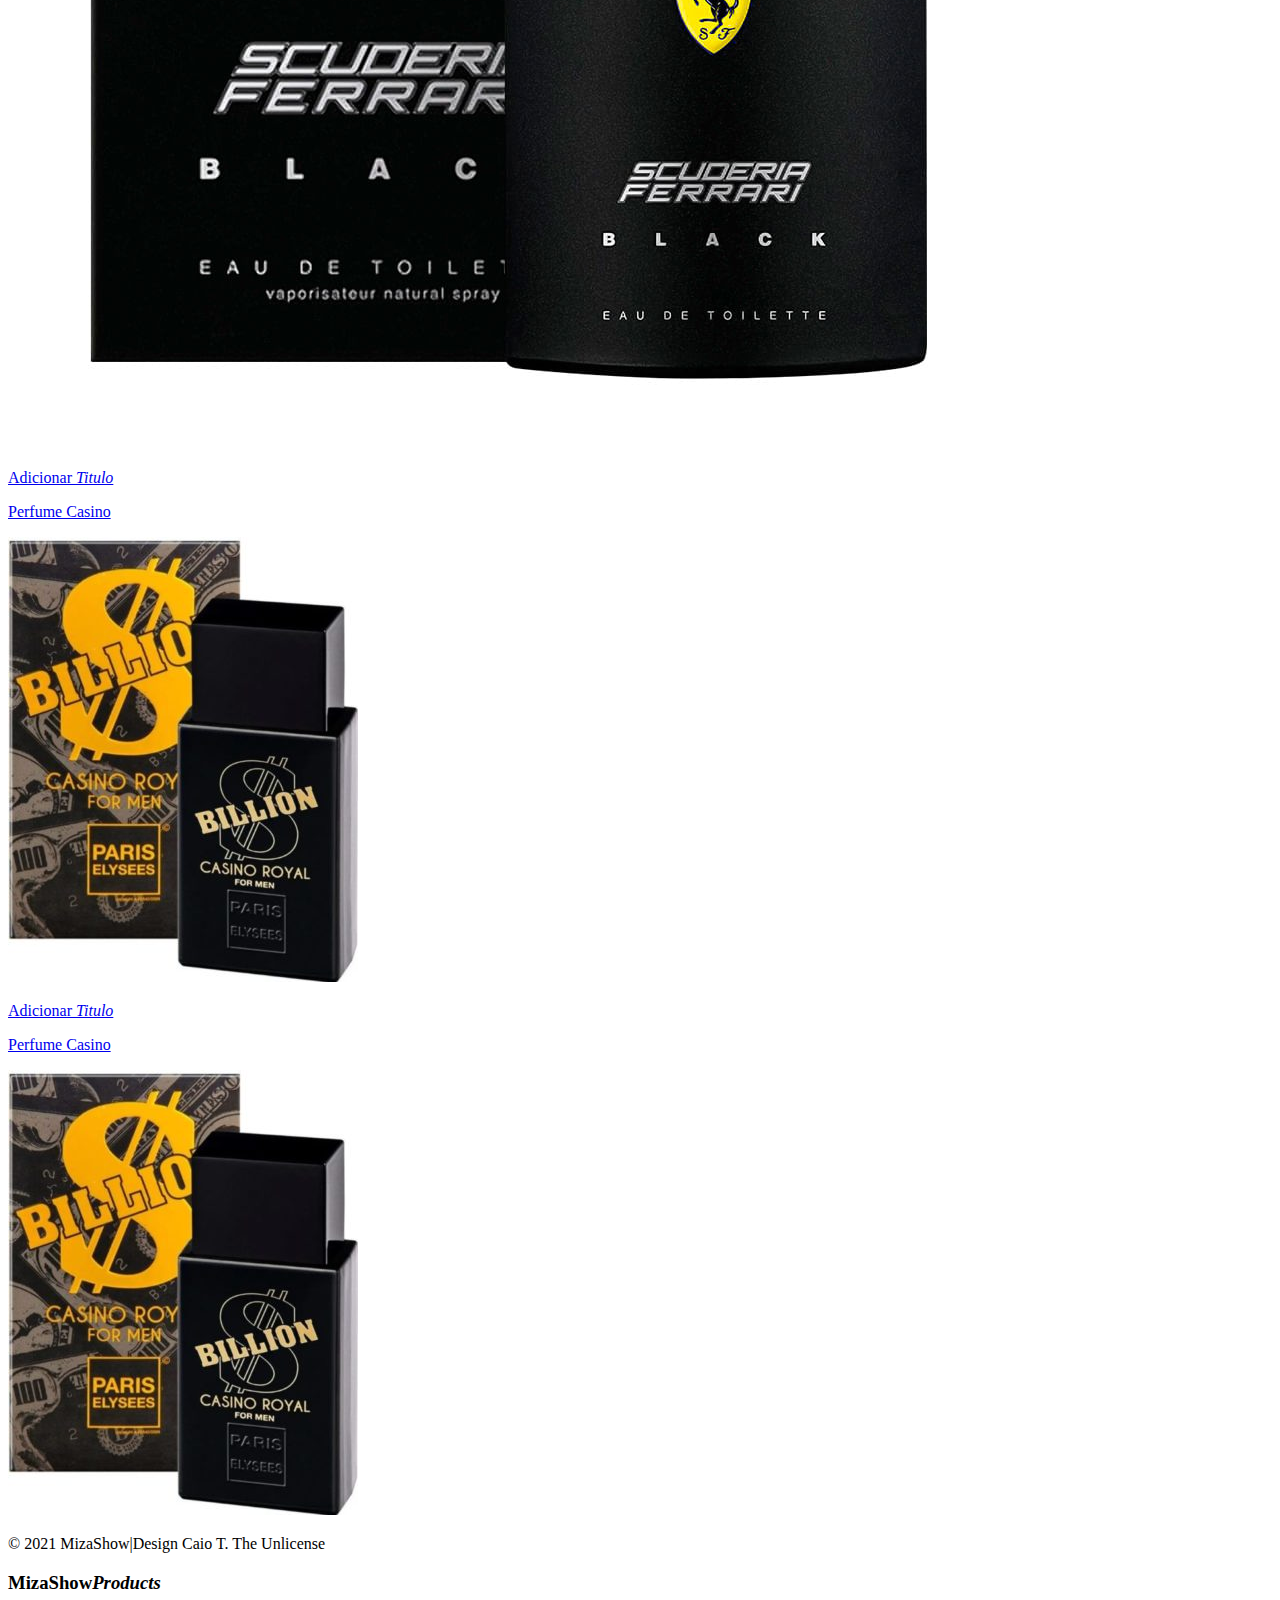
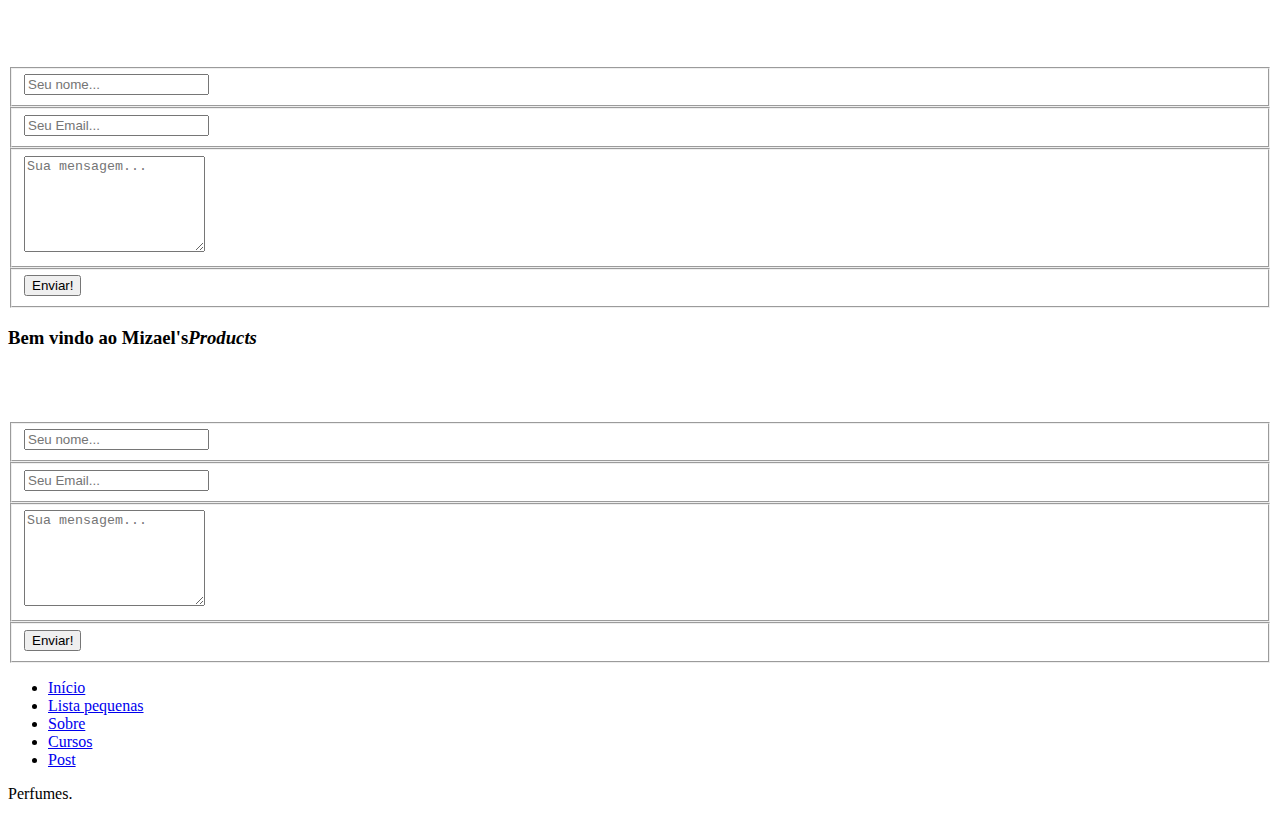
==== commit 445968f4: "tweaks" ====
--- a/index.html
+++ b/index.html
@@ -43,14 +43,11 @@
                 </ul>
               </li>
             </ul>
-              </div>
-              <button type="submit" class="btn btn-default">Comprar!</button>
-          </div>
       </nav>
       <script src="https://ajax.googleapis.com/ajax/libs/jquery/1.12.4/jquery.min.js"></script>
       <script>window.jQuery || document.write('<script src="../../assets/js/vendor/jquery.min.js"><\/script>')</script>
       <script src="js/bootstrap.min.js"></script>
-    <h2 style="text-align:center; cursor: pointer;" onclick="window.location='https://lista.mercadolivre.com.br/_CustId_176774316';">MS Meu Negócio</h2>       <h2 style=text-align:center;>Produtos | Cursos</h2>
+    <h2 style="text-align:center; cursor: pointer;" onclick="window.location='https://lista.mercadolivre.com.br/_CustId_176774316';">MS Meu Negócio</h2>       <h4 style=text-align:center;>Produtos | Cursos</h4>
 
     <div id="video-container">
         <div class="video-content">
@@ -355,12 +352,7 @@
                                         </div>
                                     </div>                                    
                                 </footer>
-                            
-                            
-                                  <!-- Modal button -->
-                                <div class="popup-icon">
-                                  <button id="modBtn" class="modal-btn"><img src="img/contact-icon.png" alt=""></button>
-                                </div>  
+                             
                             
                                 <!-- Modal -->
                                 <div id="modal" class="modal">
@@ -402,12 +394,7 @@
                                     </div>
                                   </div>
                                 </div>
-
-
-      <!-- Modal button -->
-    <div class="popup-icon">
-      <button id="modBtn" class="modal-btn"><img src="img/contact-icon.png" alt=""></button>
-    </div>  
+  
 
     <!-- Modal -->
     <div id="modal" class="modal">
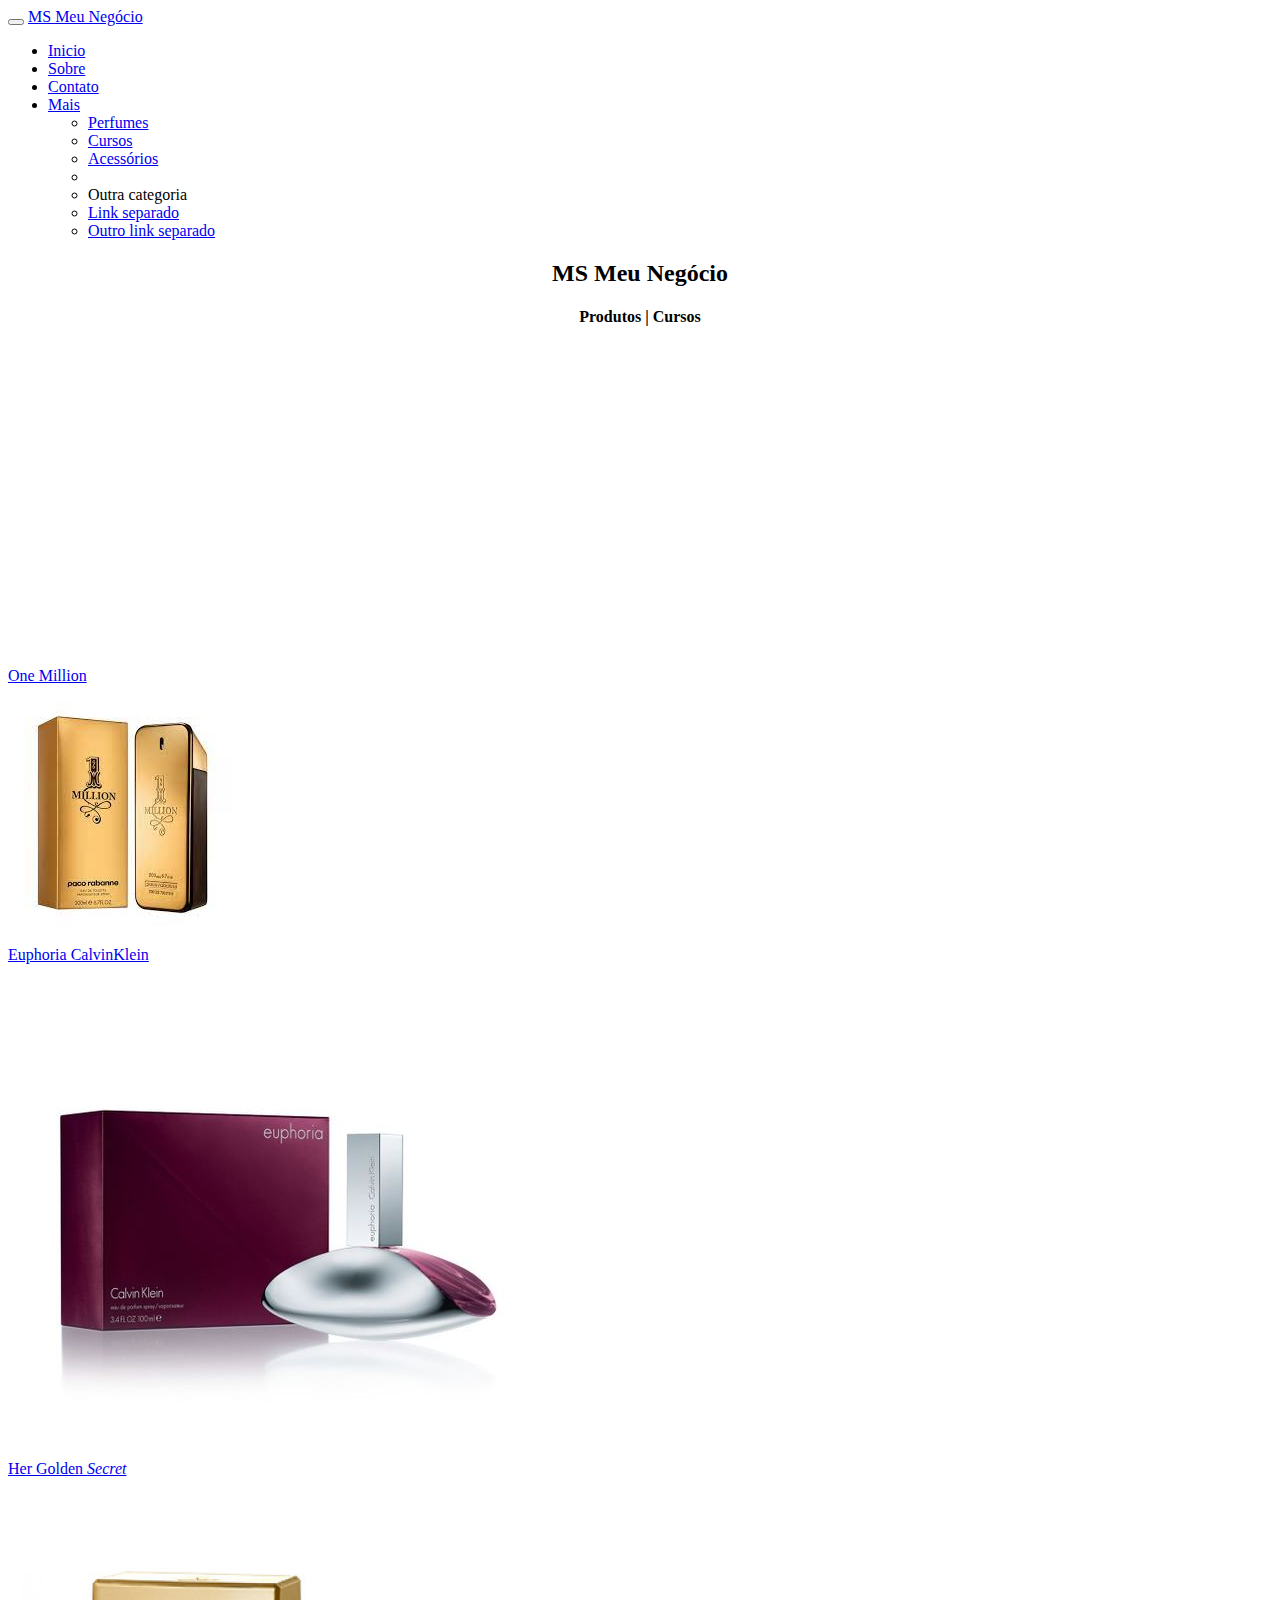
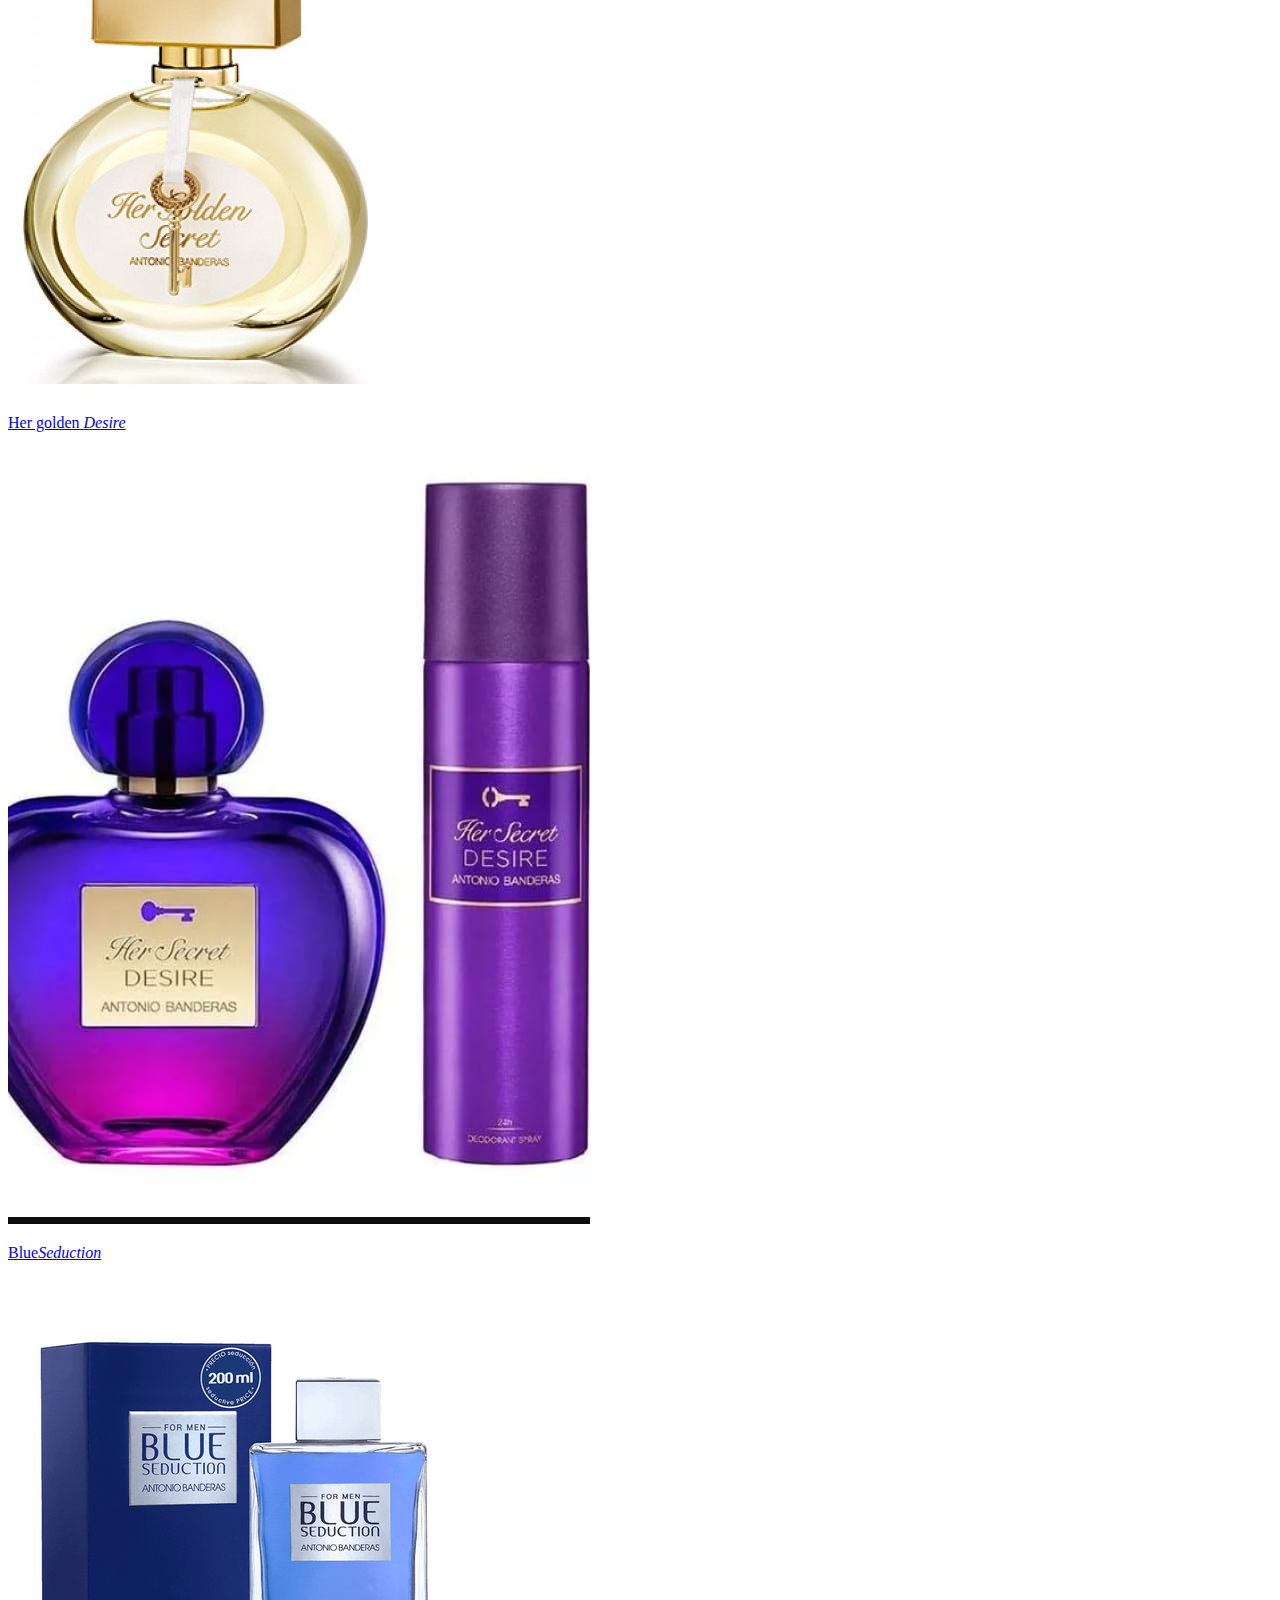
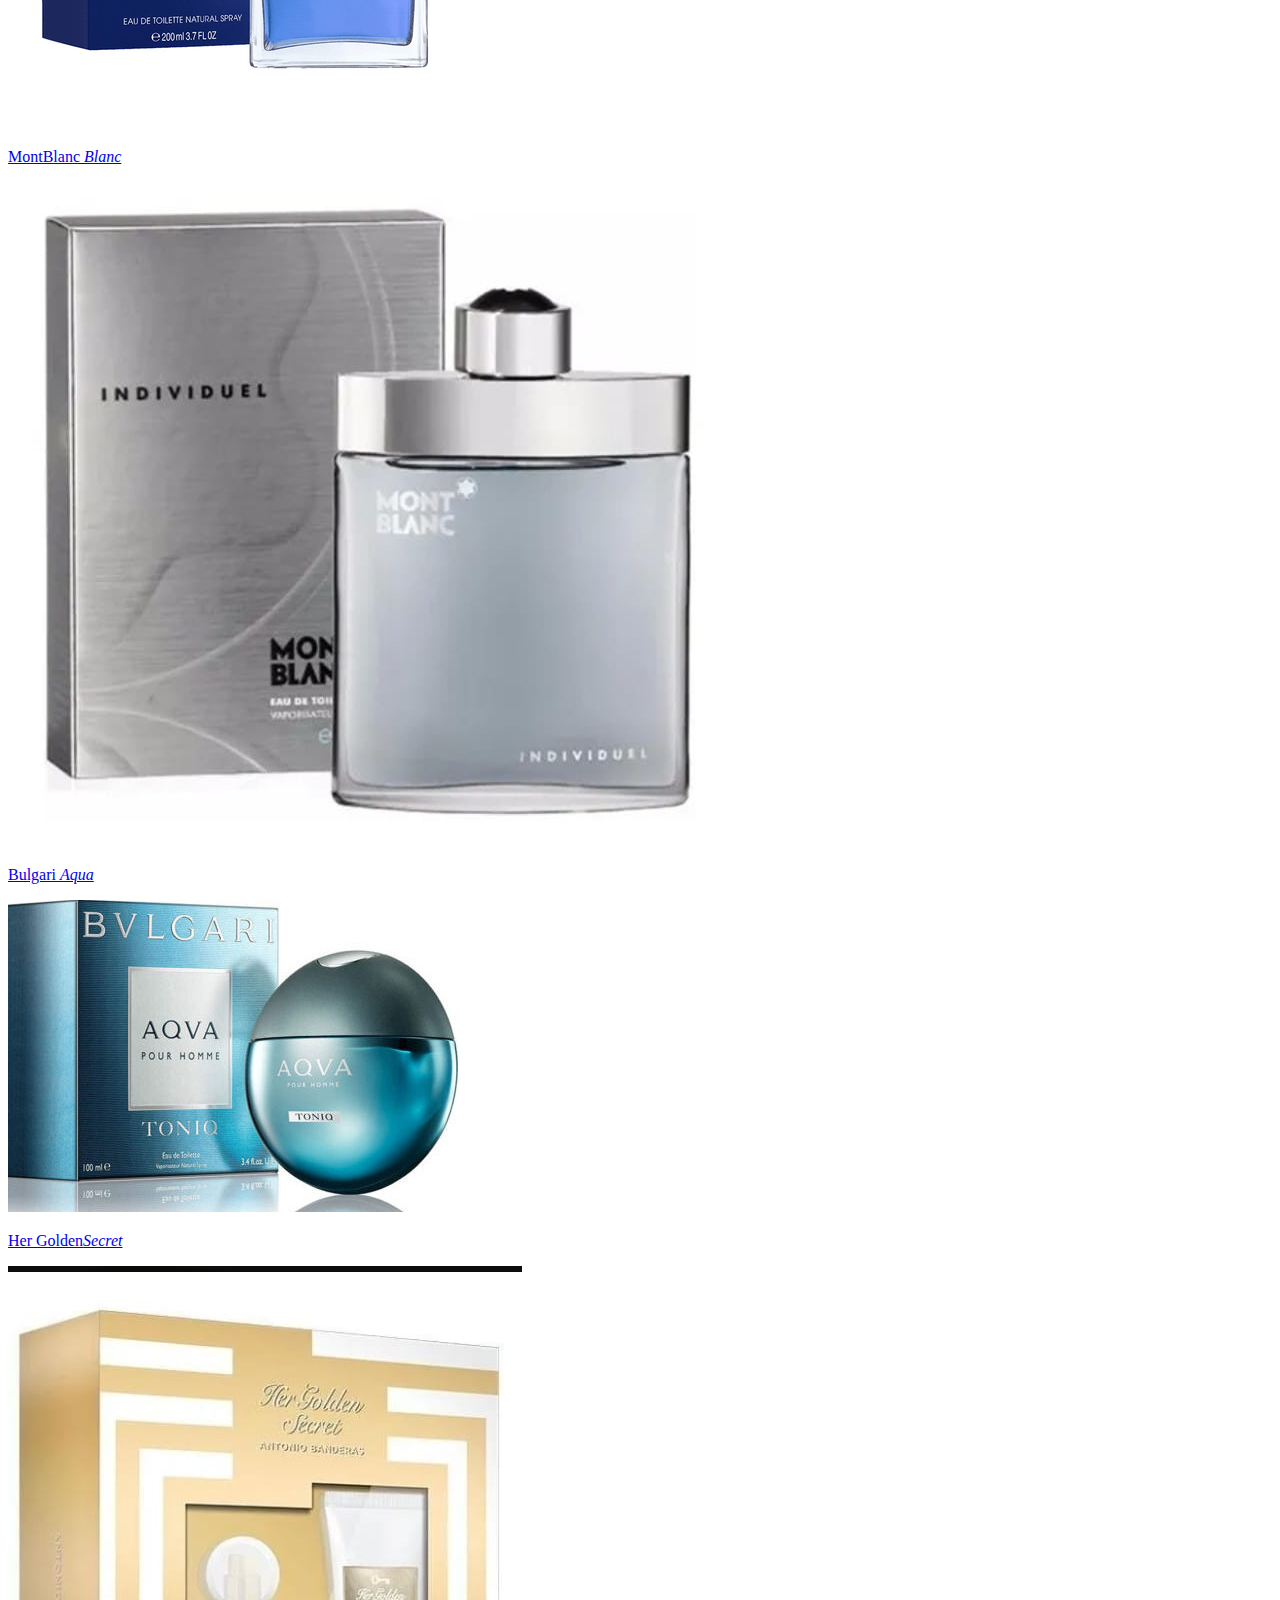
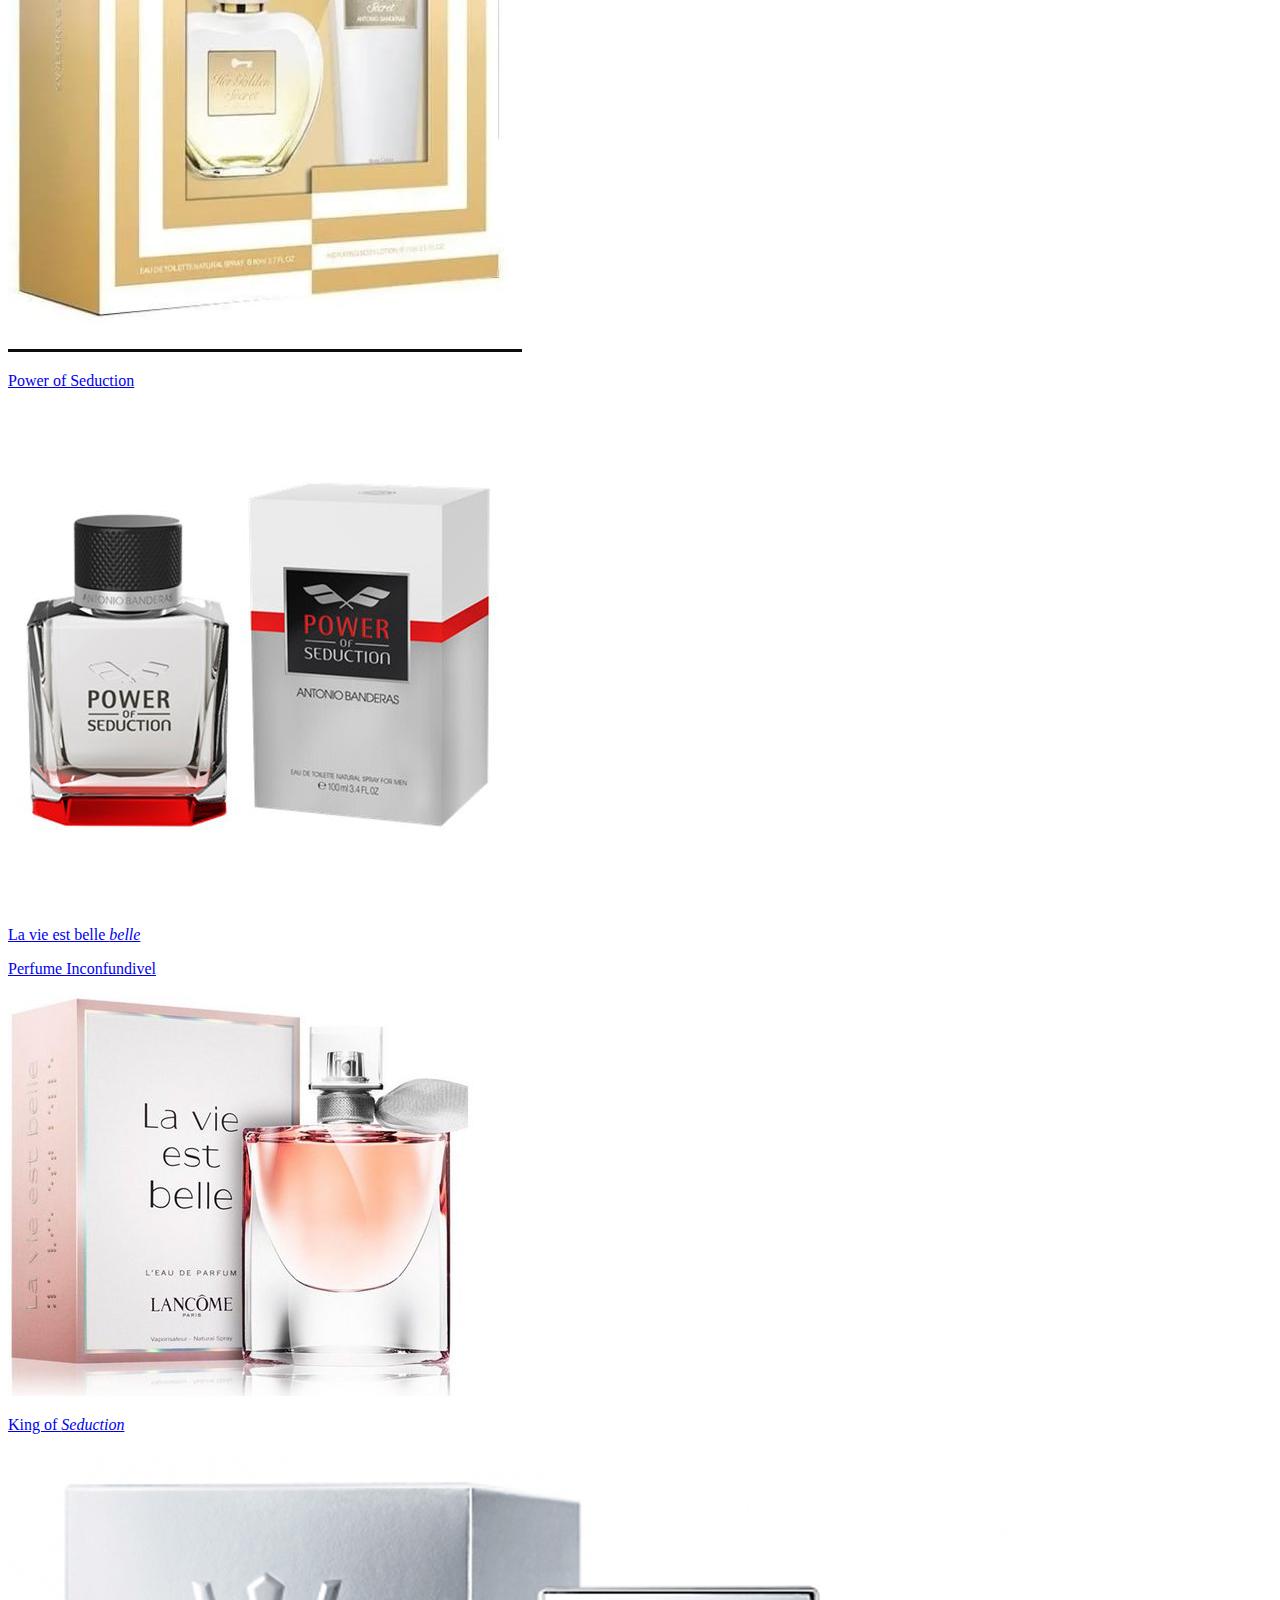
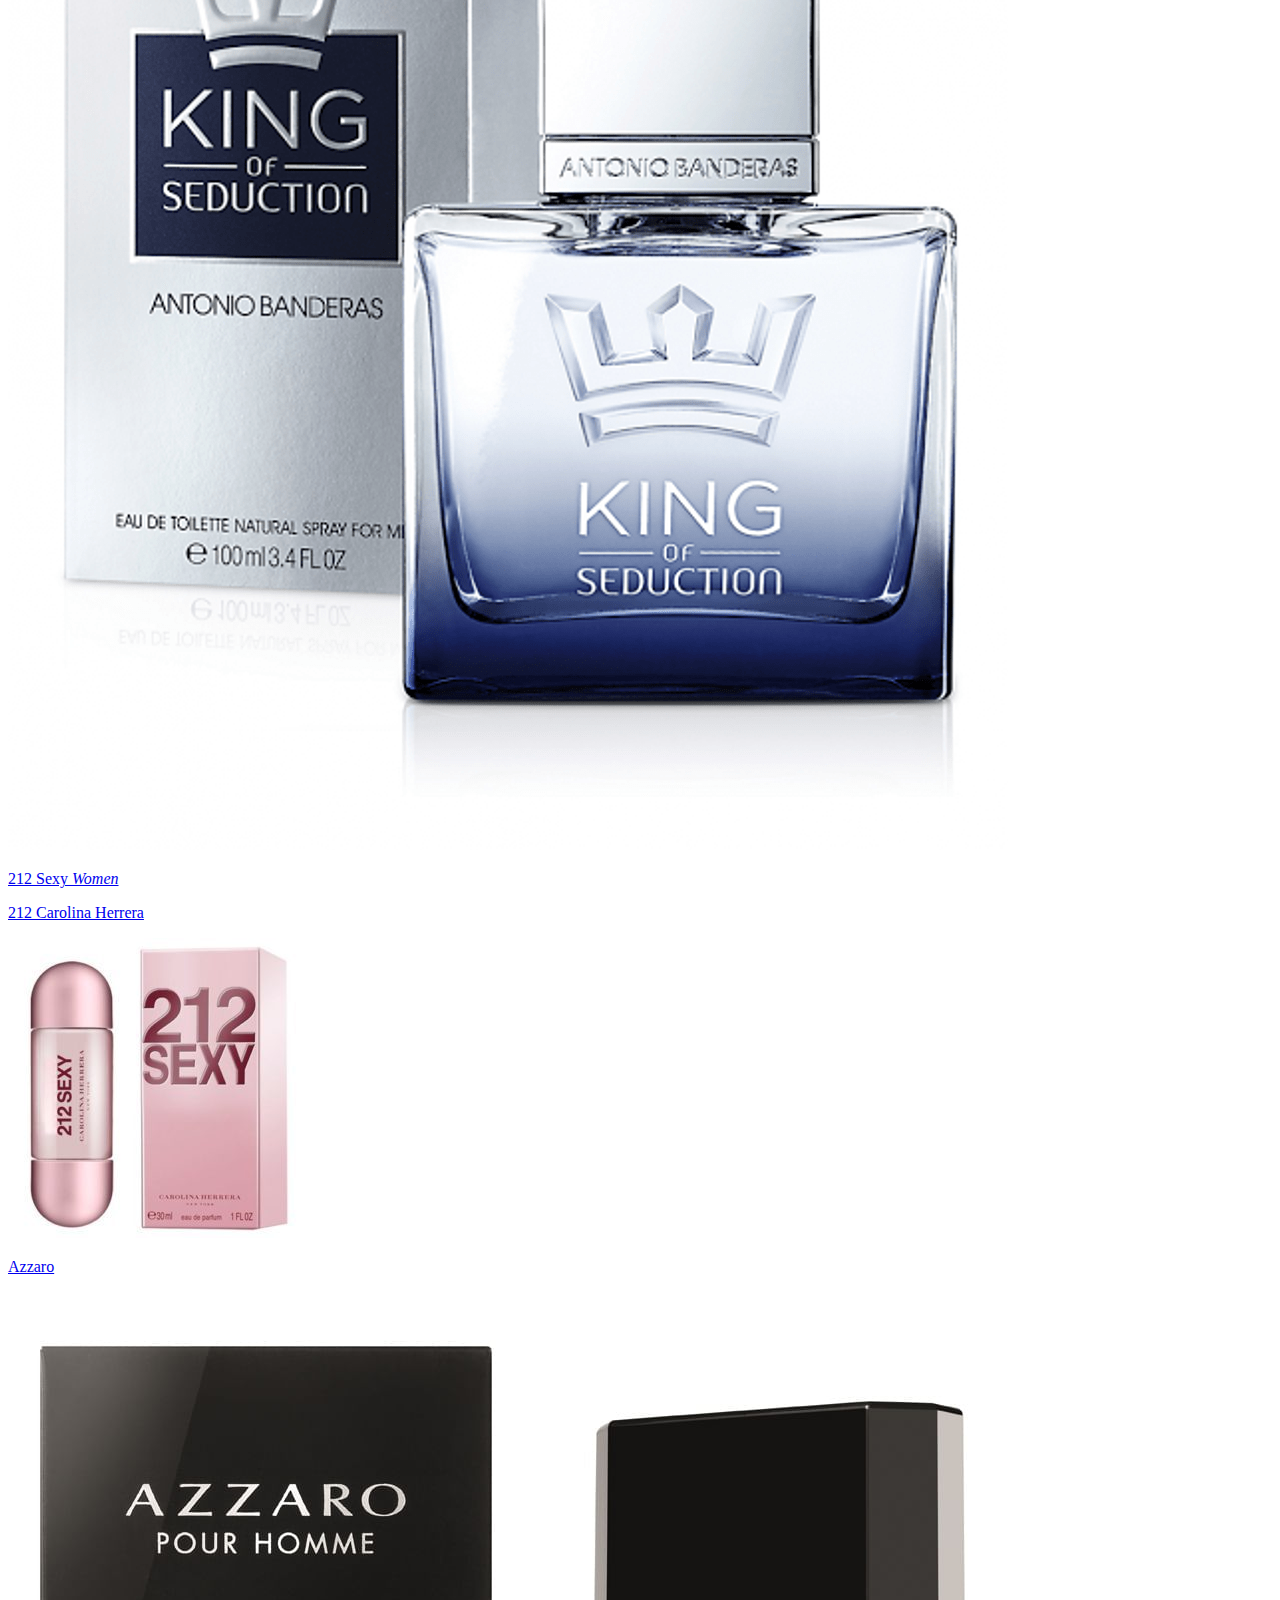
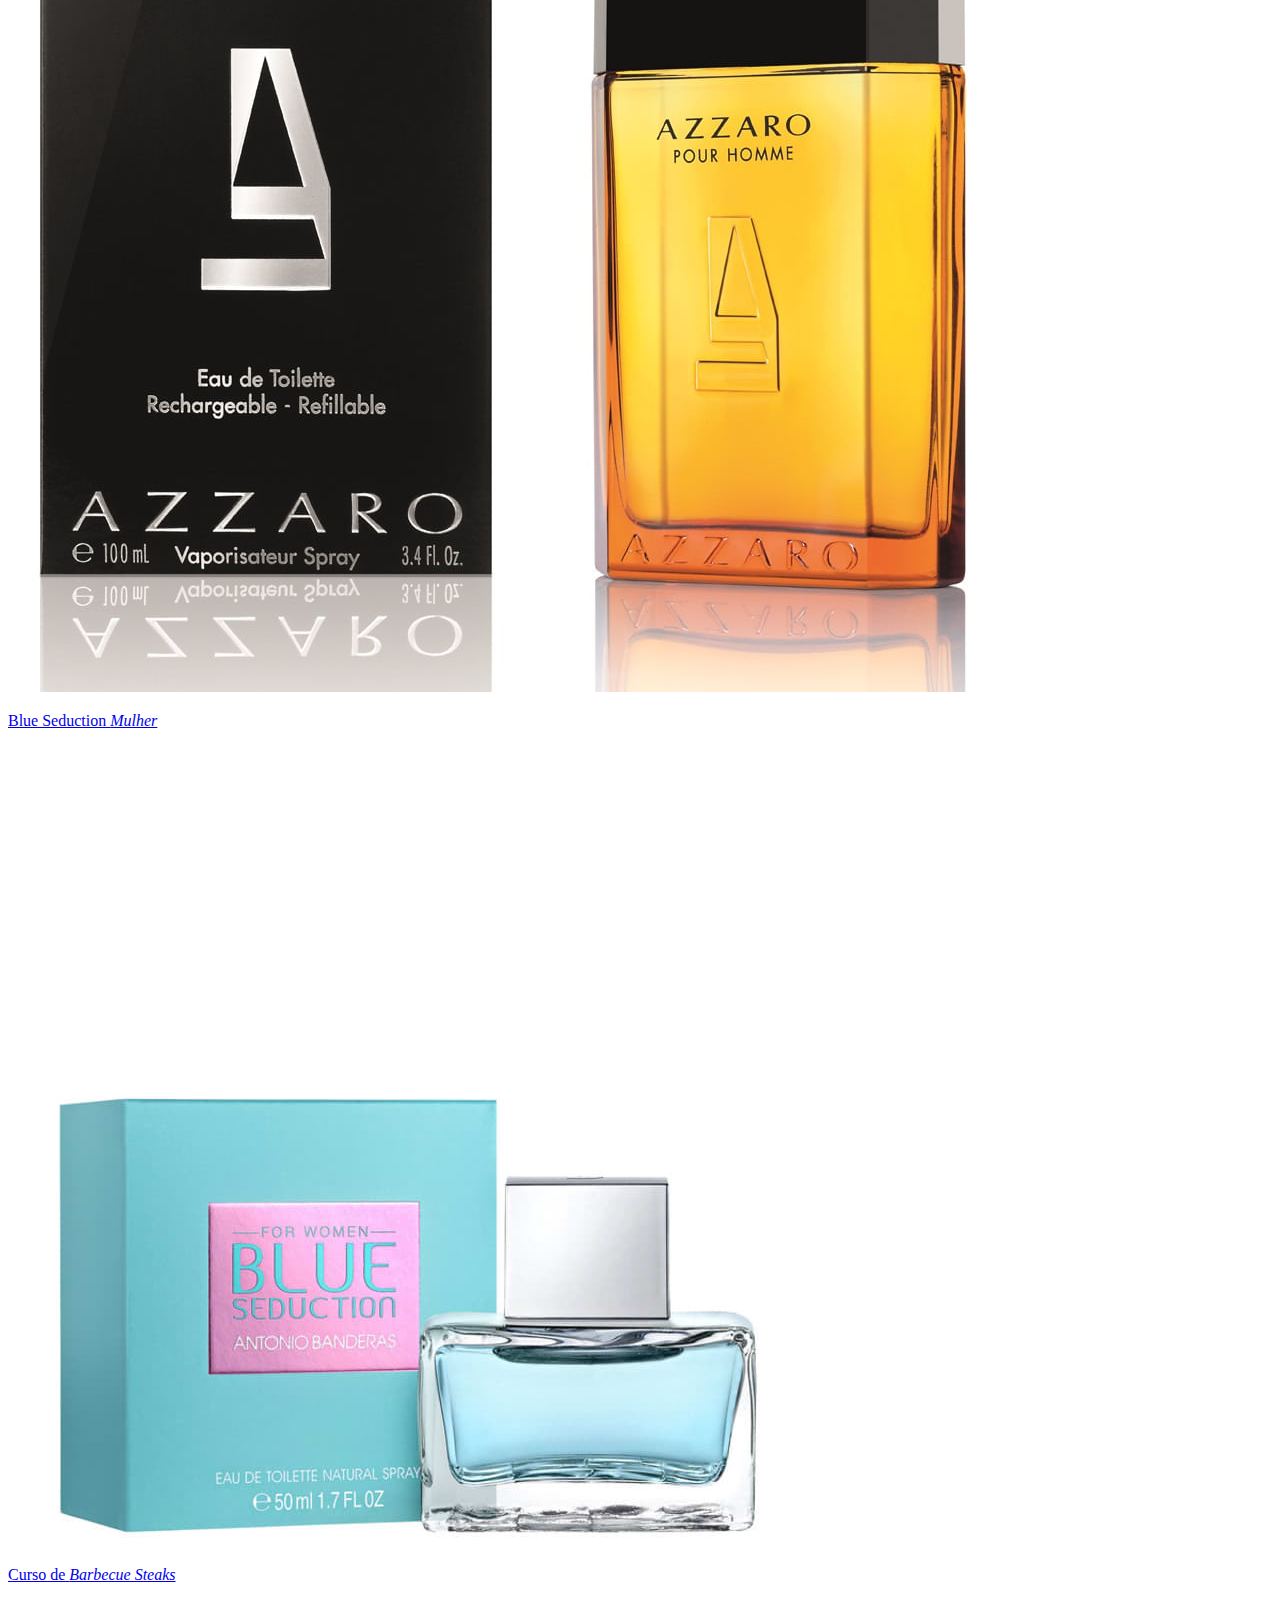
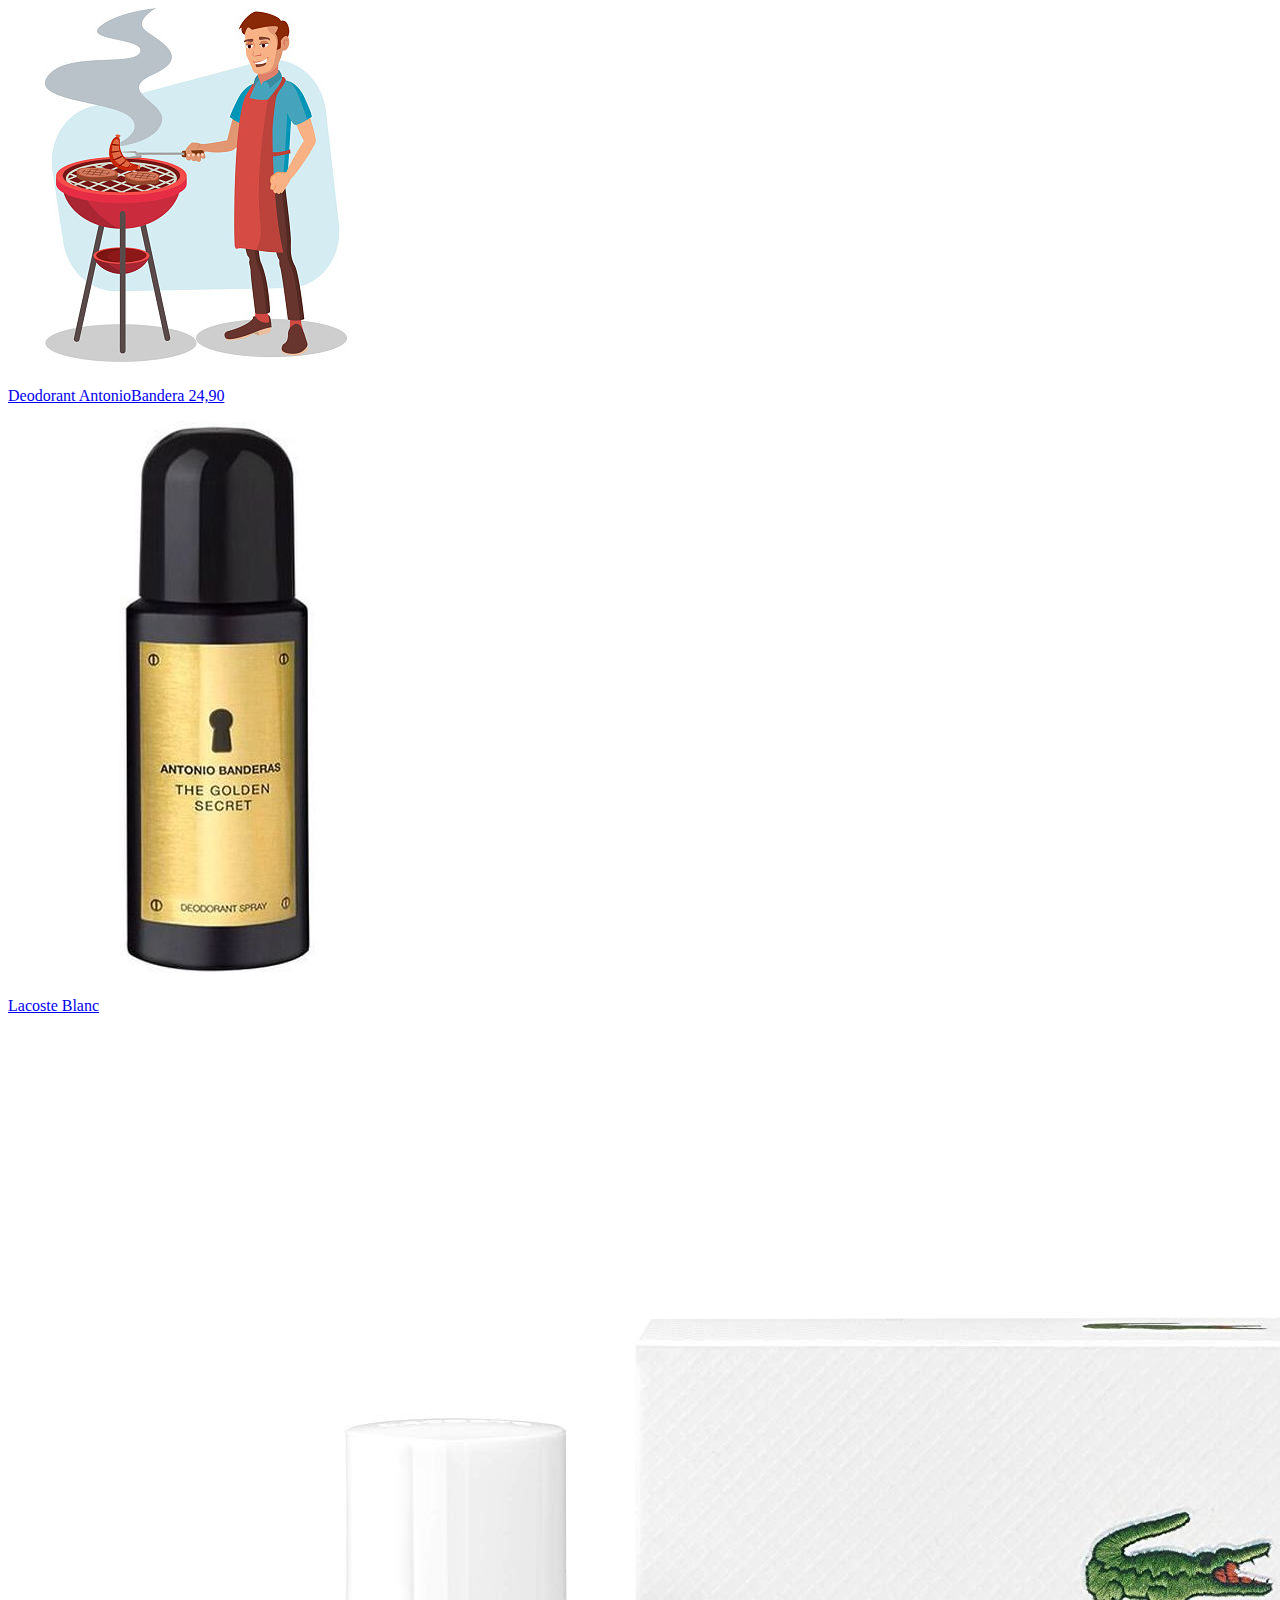
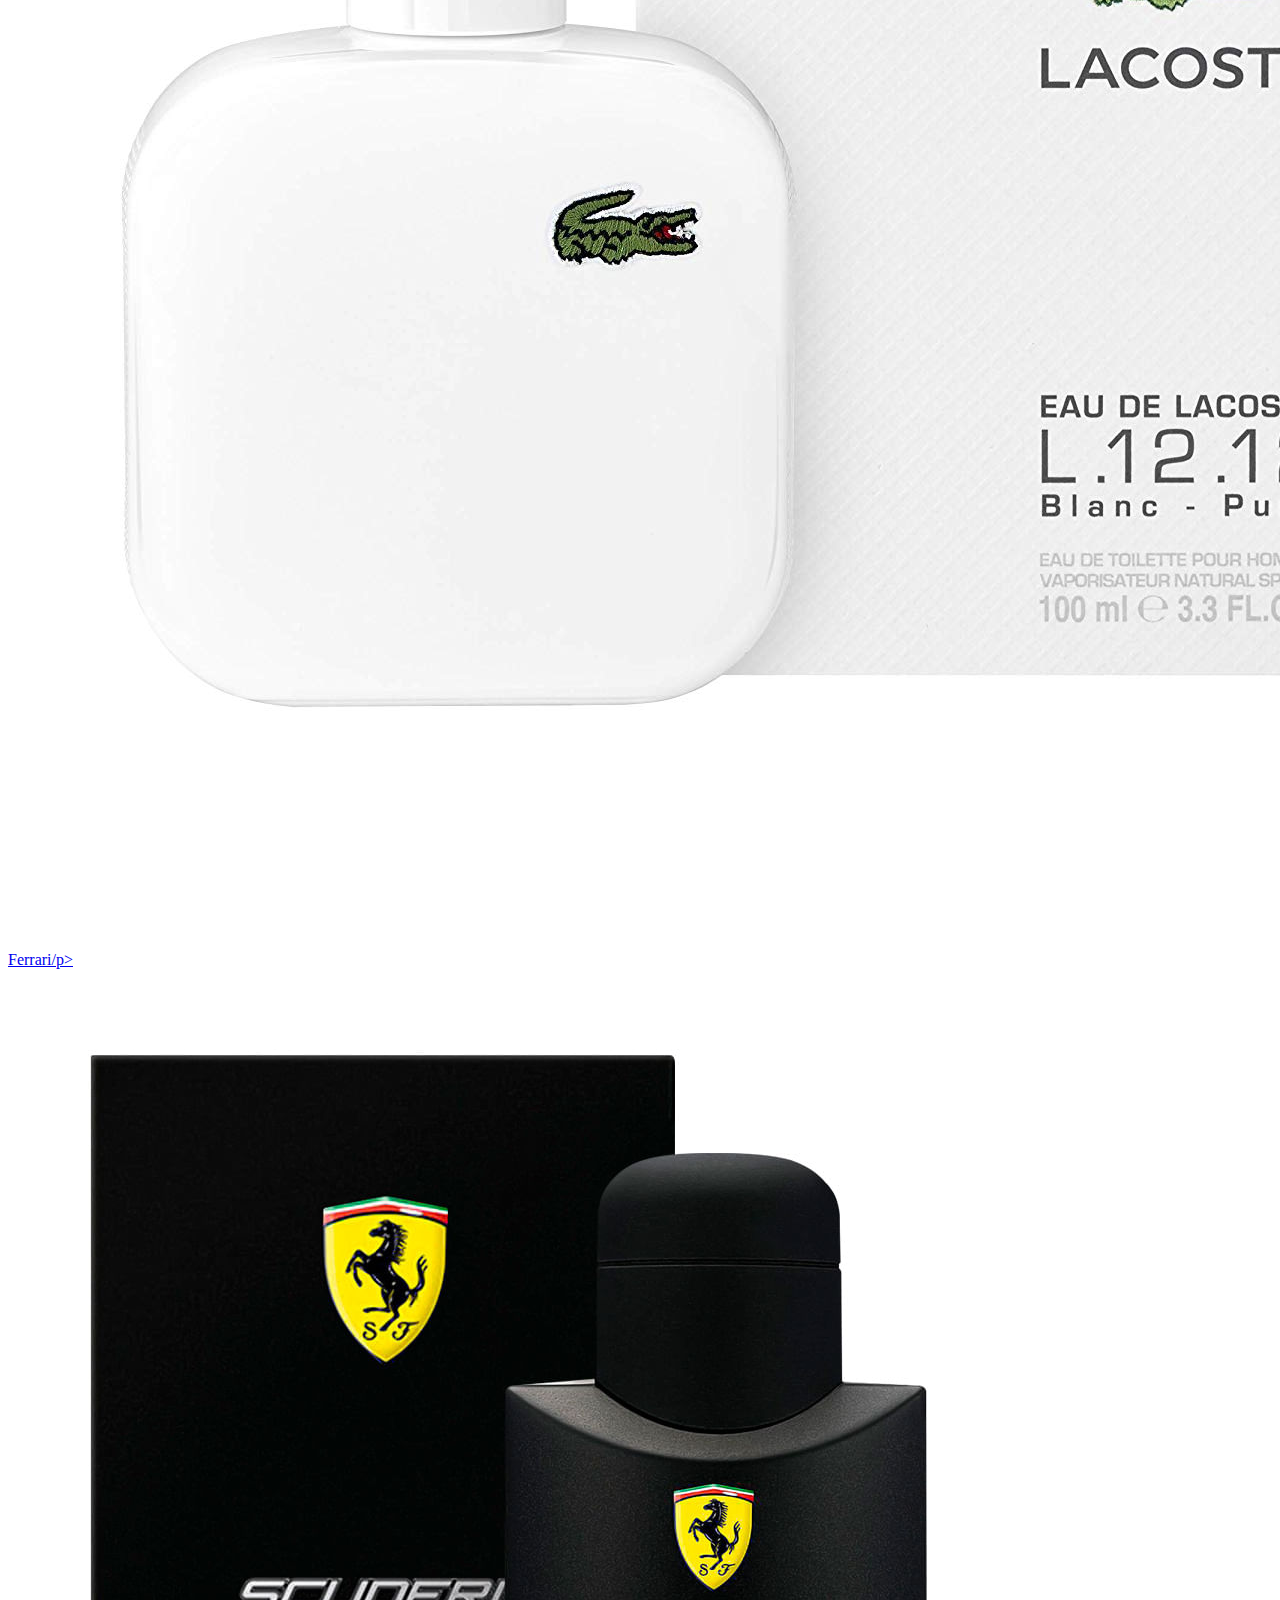
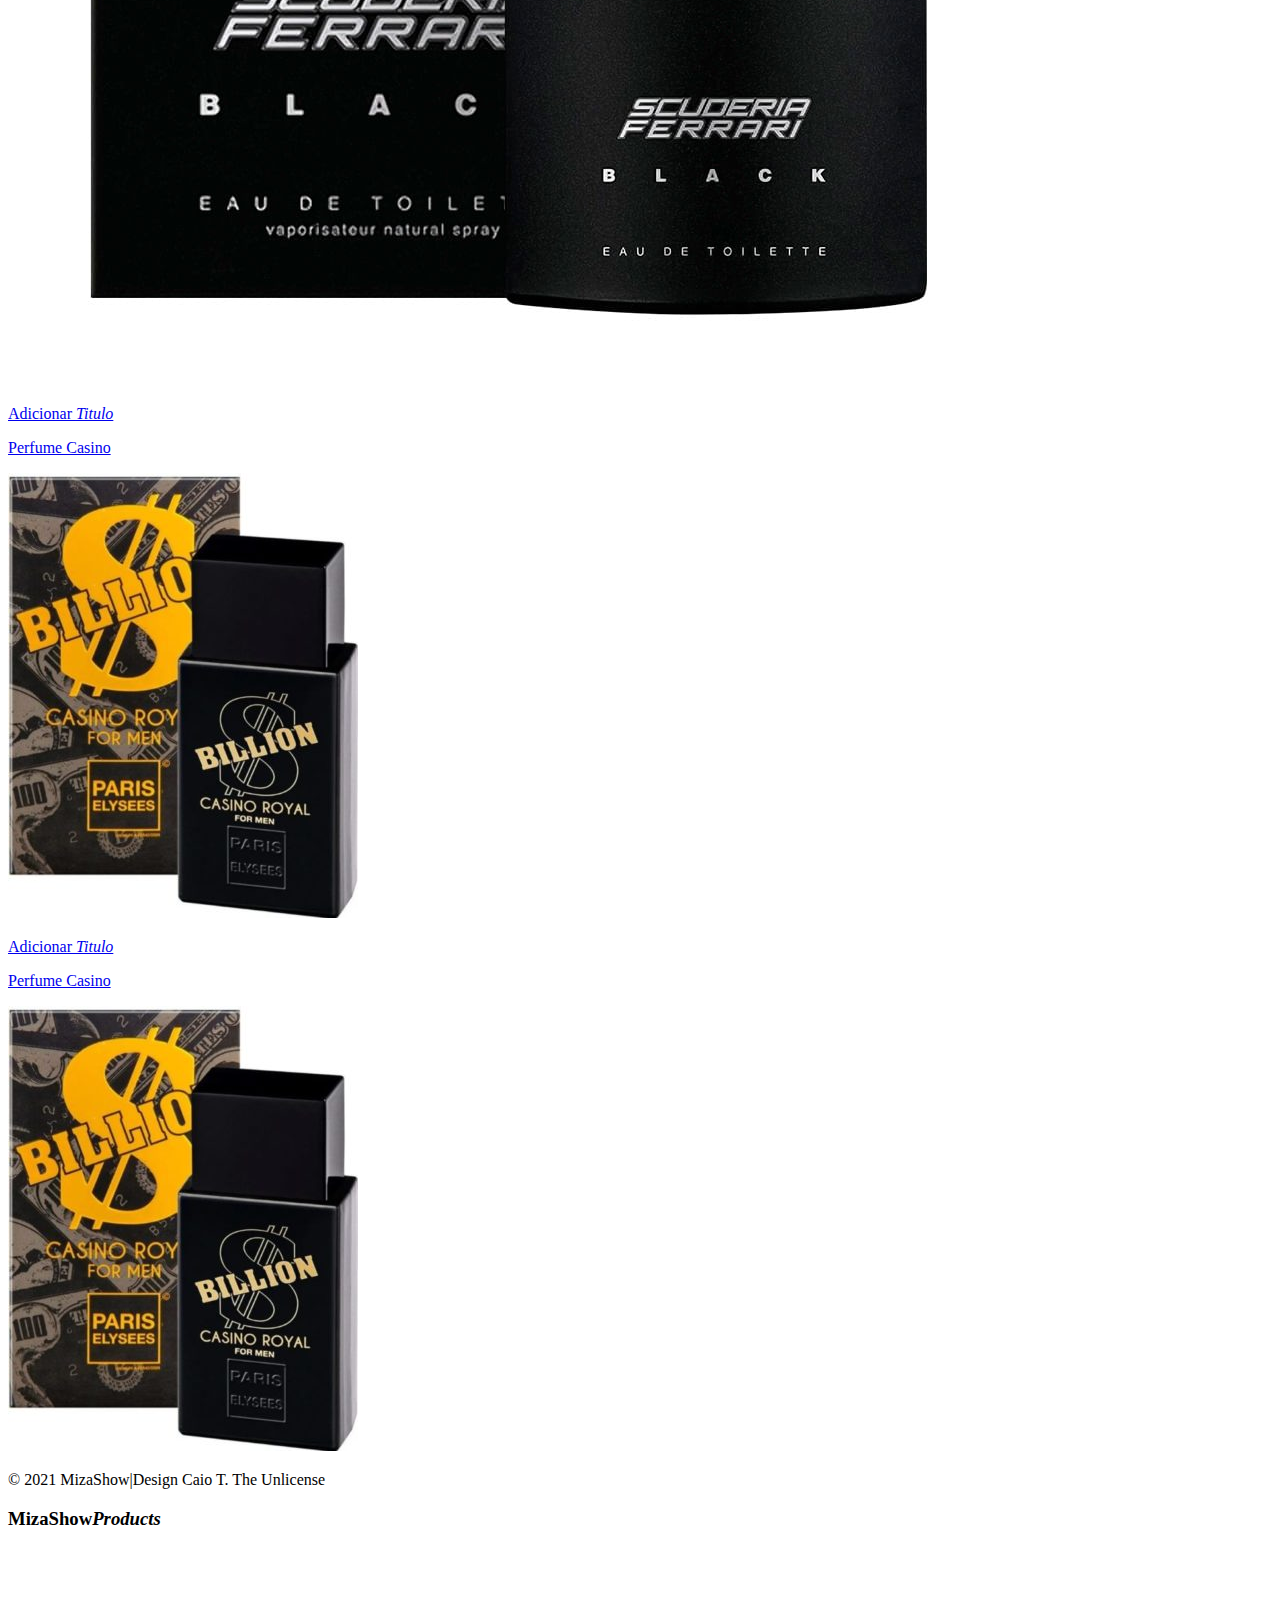
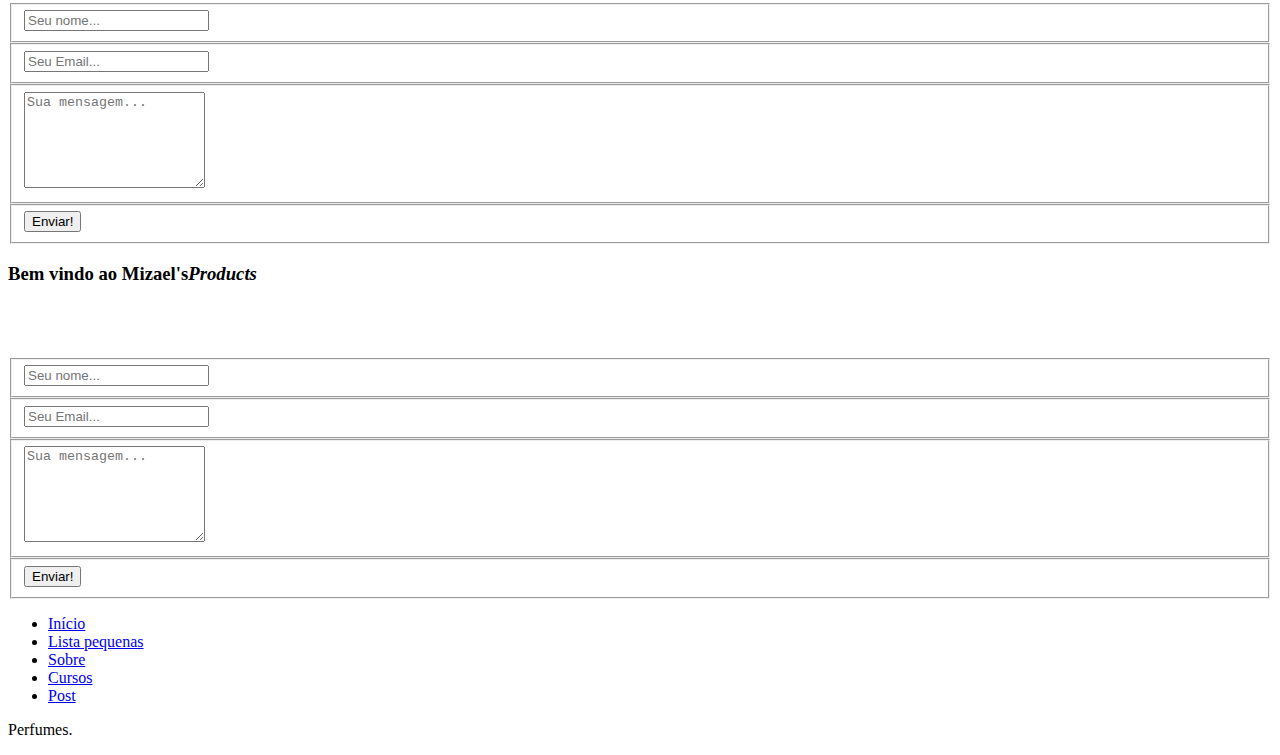
==== commit 4657982c: "Update index.html" ====
--- a/index.html
+++ b/index.html
@@ -31,7 +31,7 @@
               <li><a href="#contact">Contato</a></li>
               <li class="dropdown">
                 <a href="#" class="dropdown-toggle" data-toggle="dropdown">
-                  Dropdown<span class="caret"></span></a>
+                  Mais<span class="caret"></span></a>
                 <ul class="dropdown-menu">
                   <li><a href="#">Perfumes</a></li>
                   <li><a href="#">Cursos</a></li>
@@ -49,13 +49,7 @@
       <script src="js/bootstrap.min.js"></script>
     <h2 style="text-align:center; cursor: pointer;" onclick="window.location='https://lista.mercadolivre.com.br/_CustId_176774316';">MS Meu Negócio</h2>       <h4 style=text-align:center;>Produtos | Cursos</h4>
 
-    <div id="video-container">
-        <div class="video-content">
-            <div class="inner">     
-                <div class="scroll-icon">
-                    <a class="scrollTo" data-scrollTo="portfolio" href="#"><img src="img/scroll-icon.png" alt=""></a>
-                </div>    
-            </div>
+    <div id="video-container">        
         </div>
         <video width="340" height="300" autoplay="" loop="" muted>
         	<source src="cut.webm" type="video/webm"/>
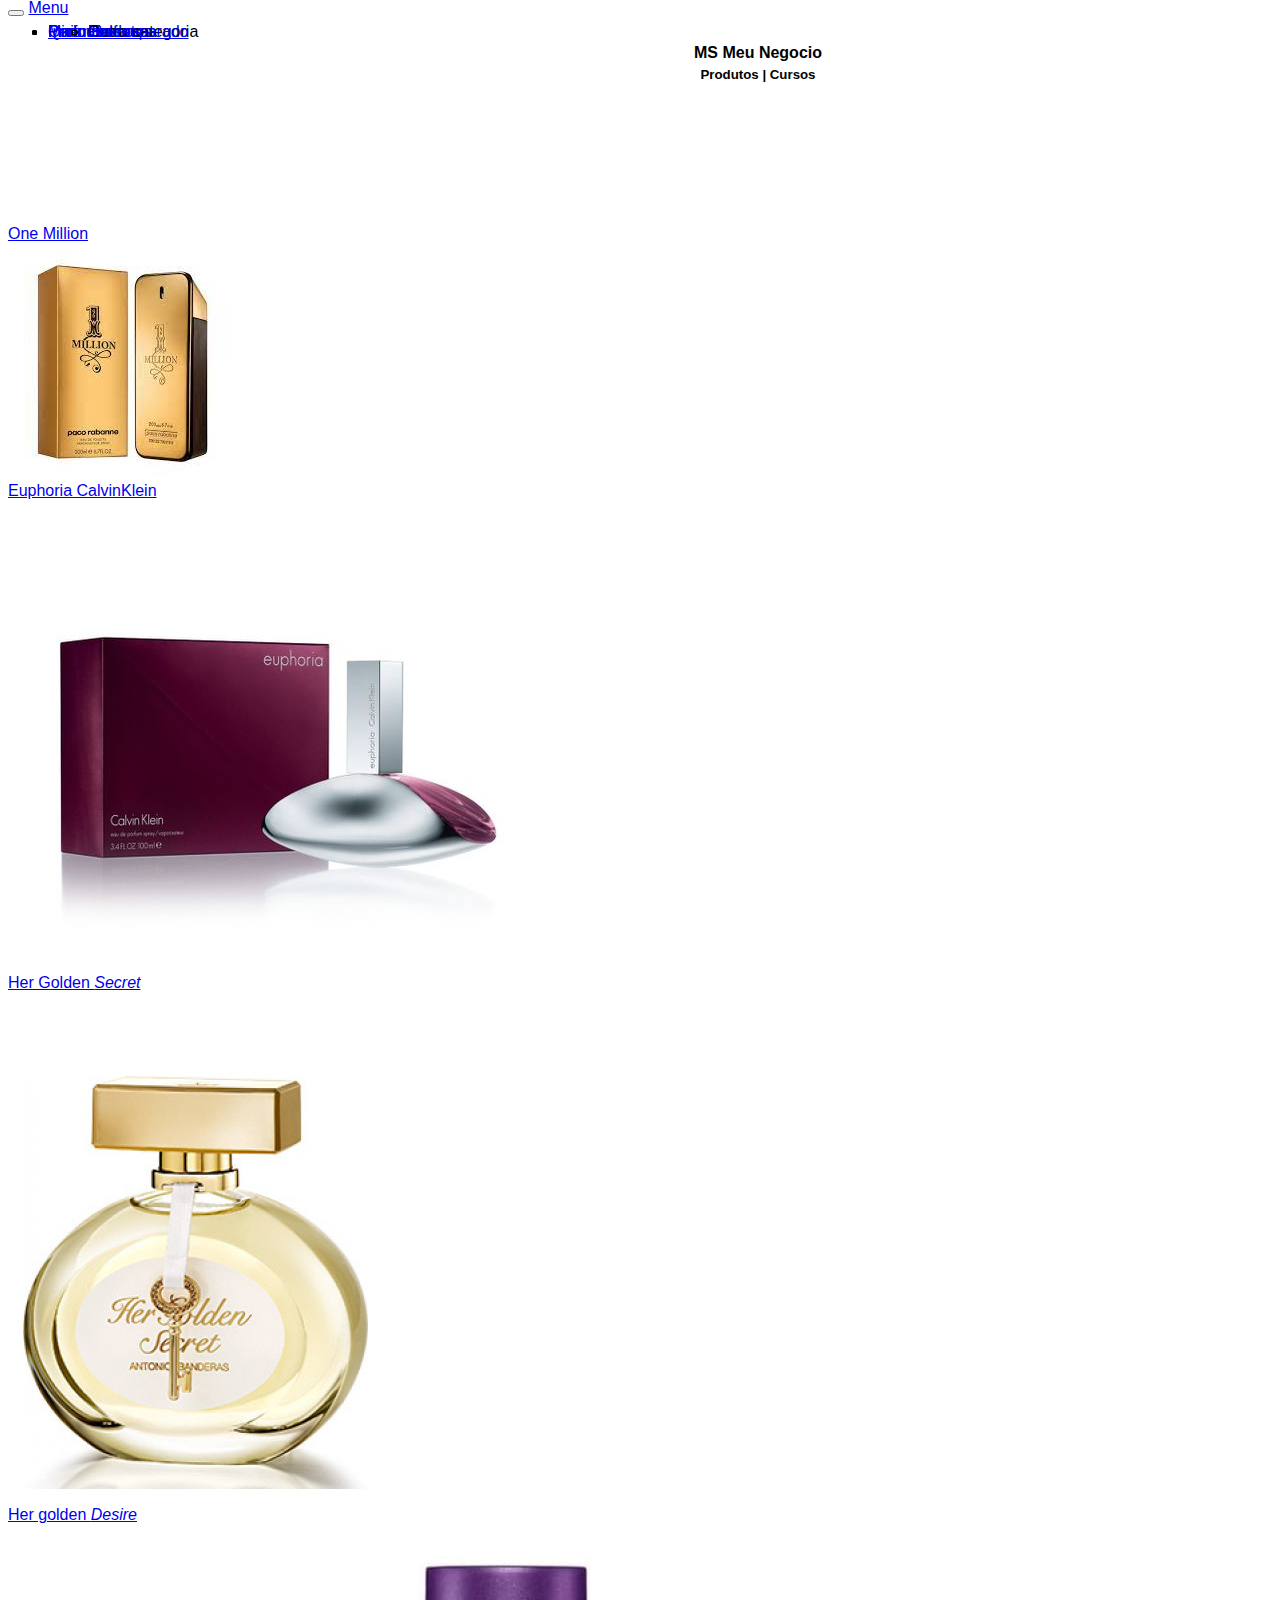
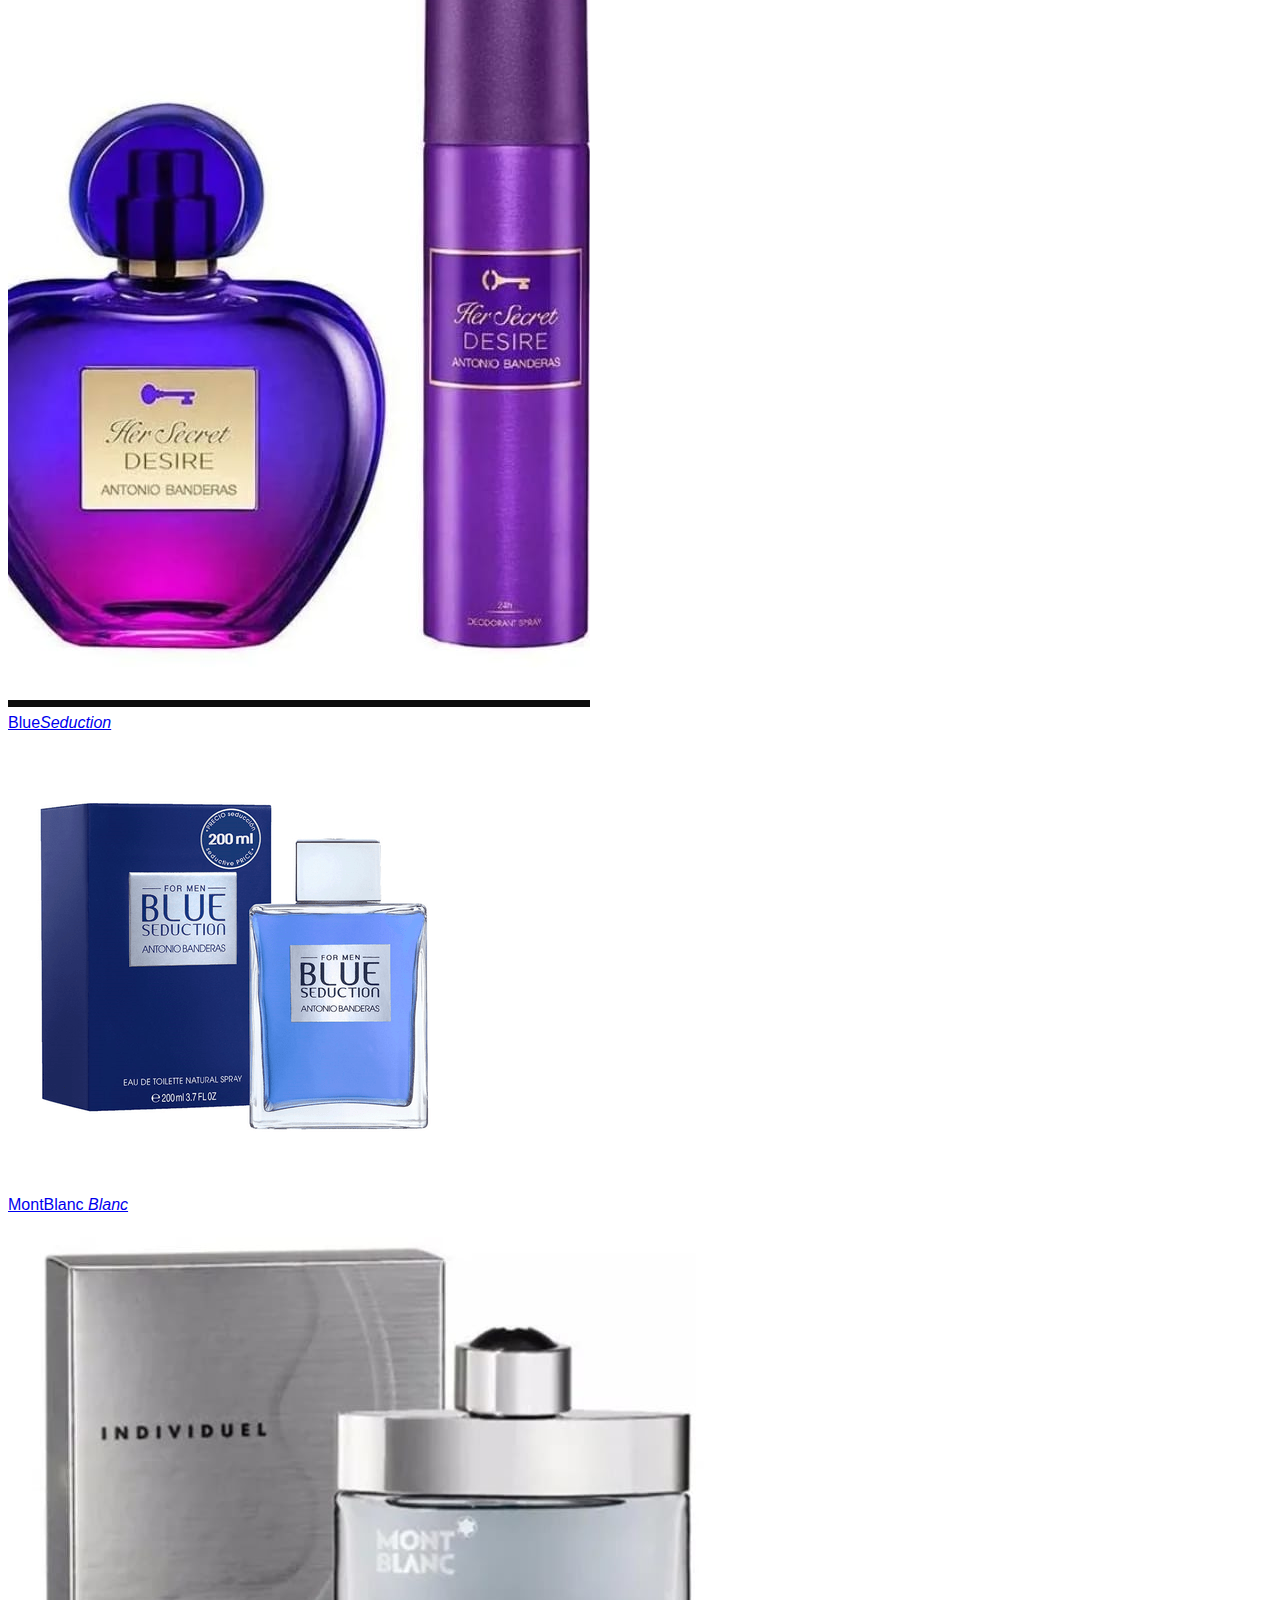
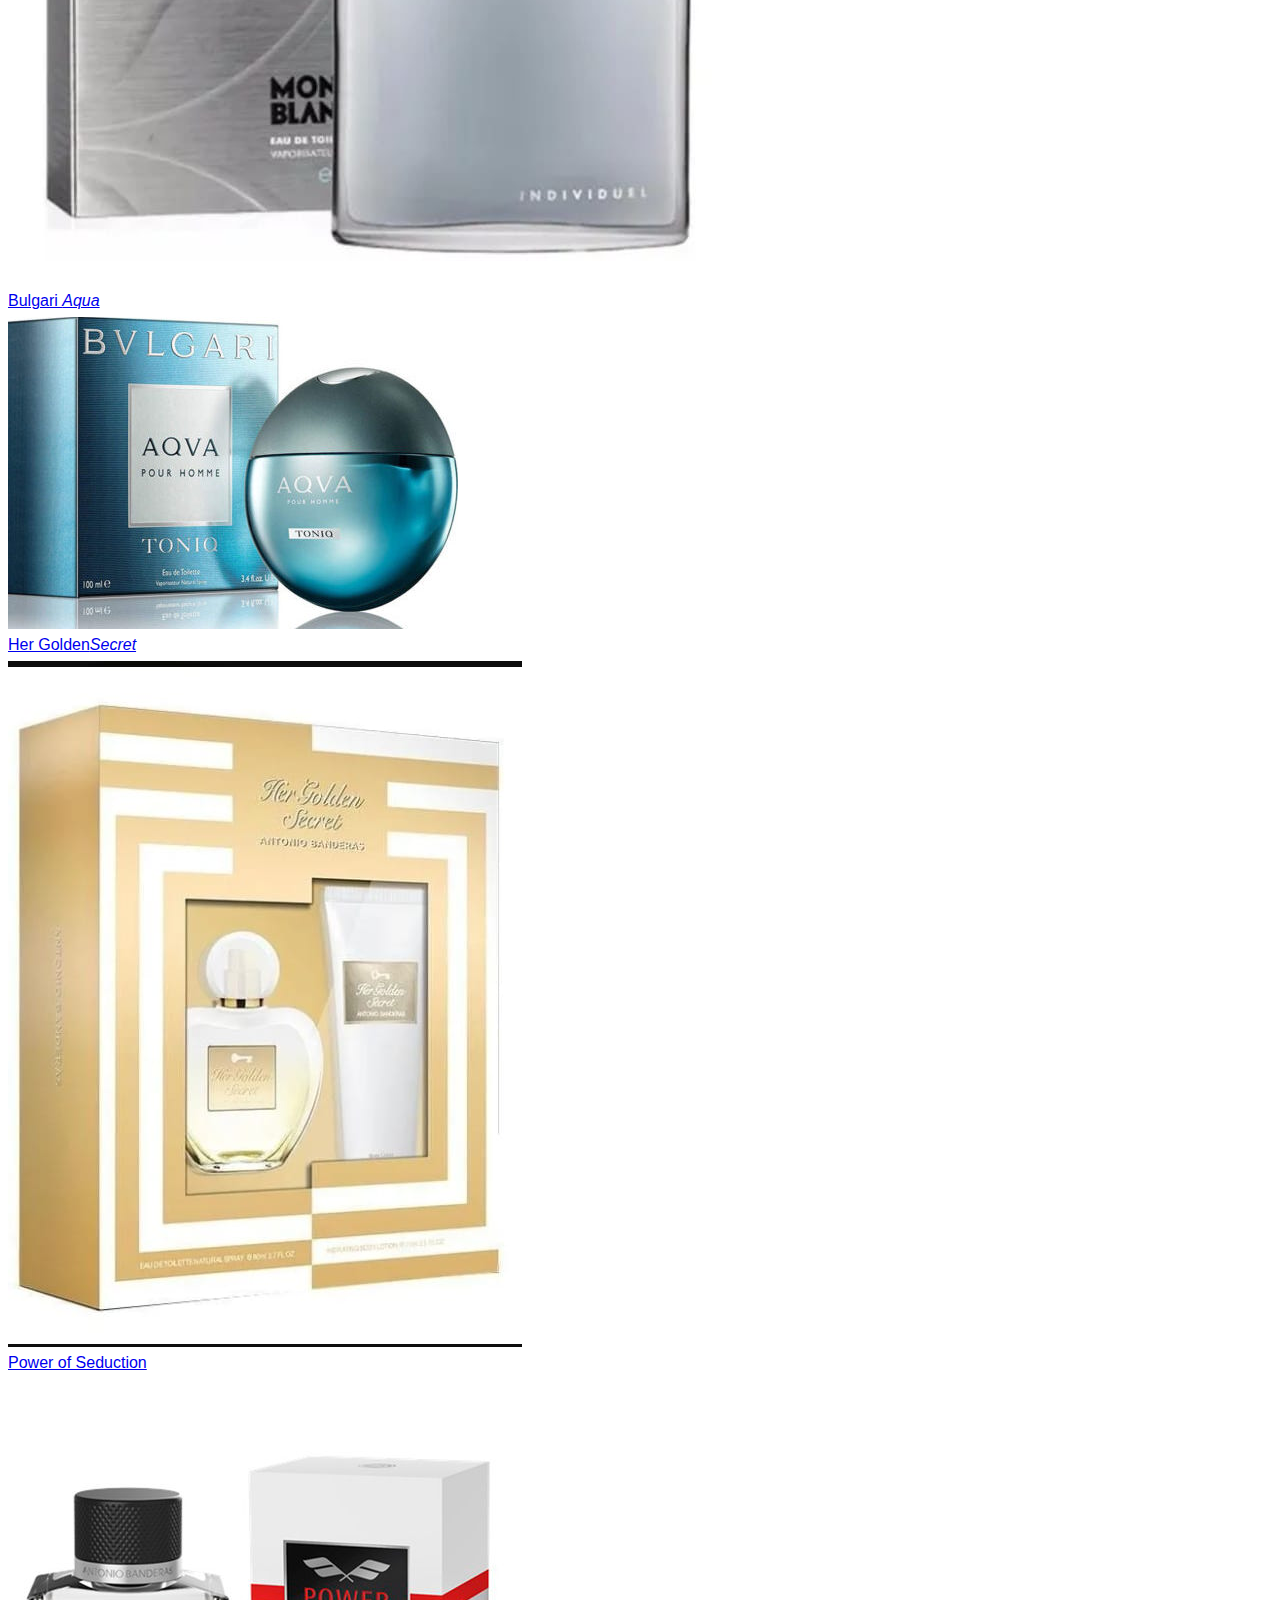
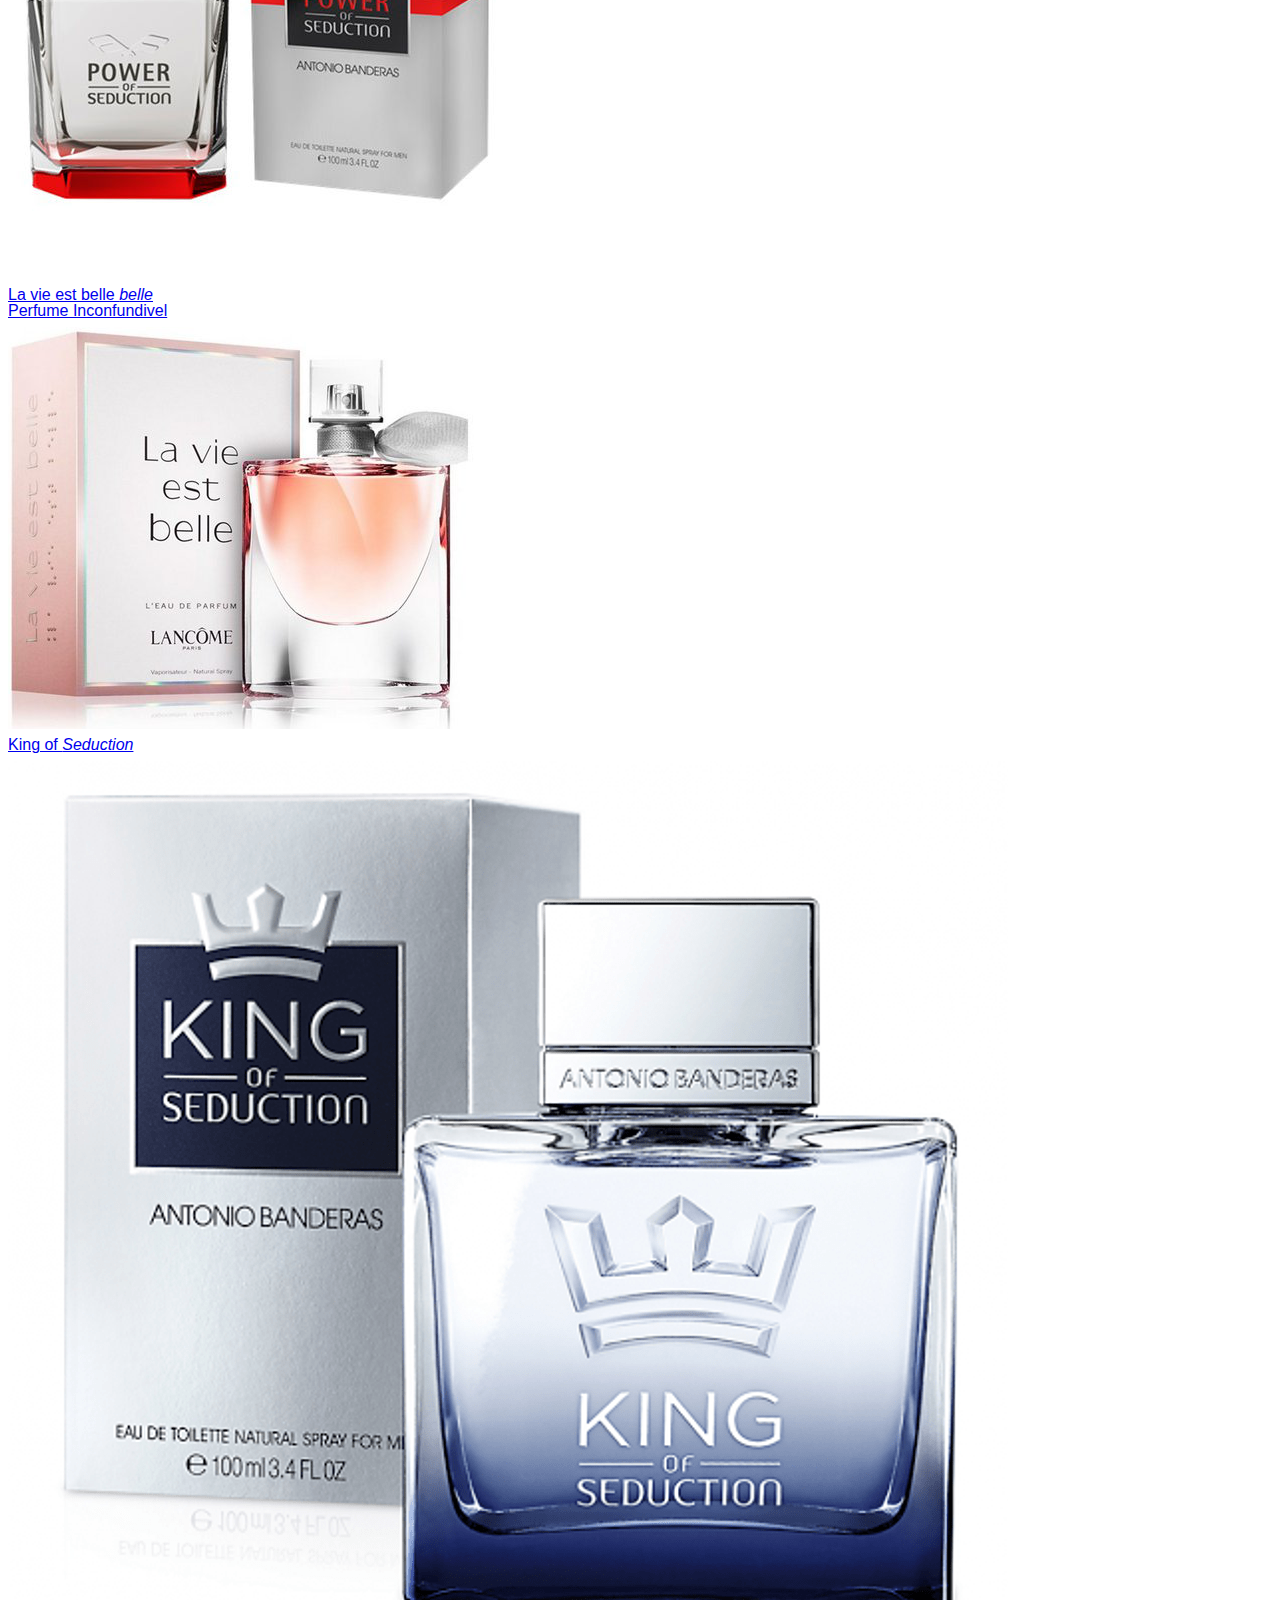
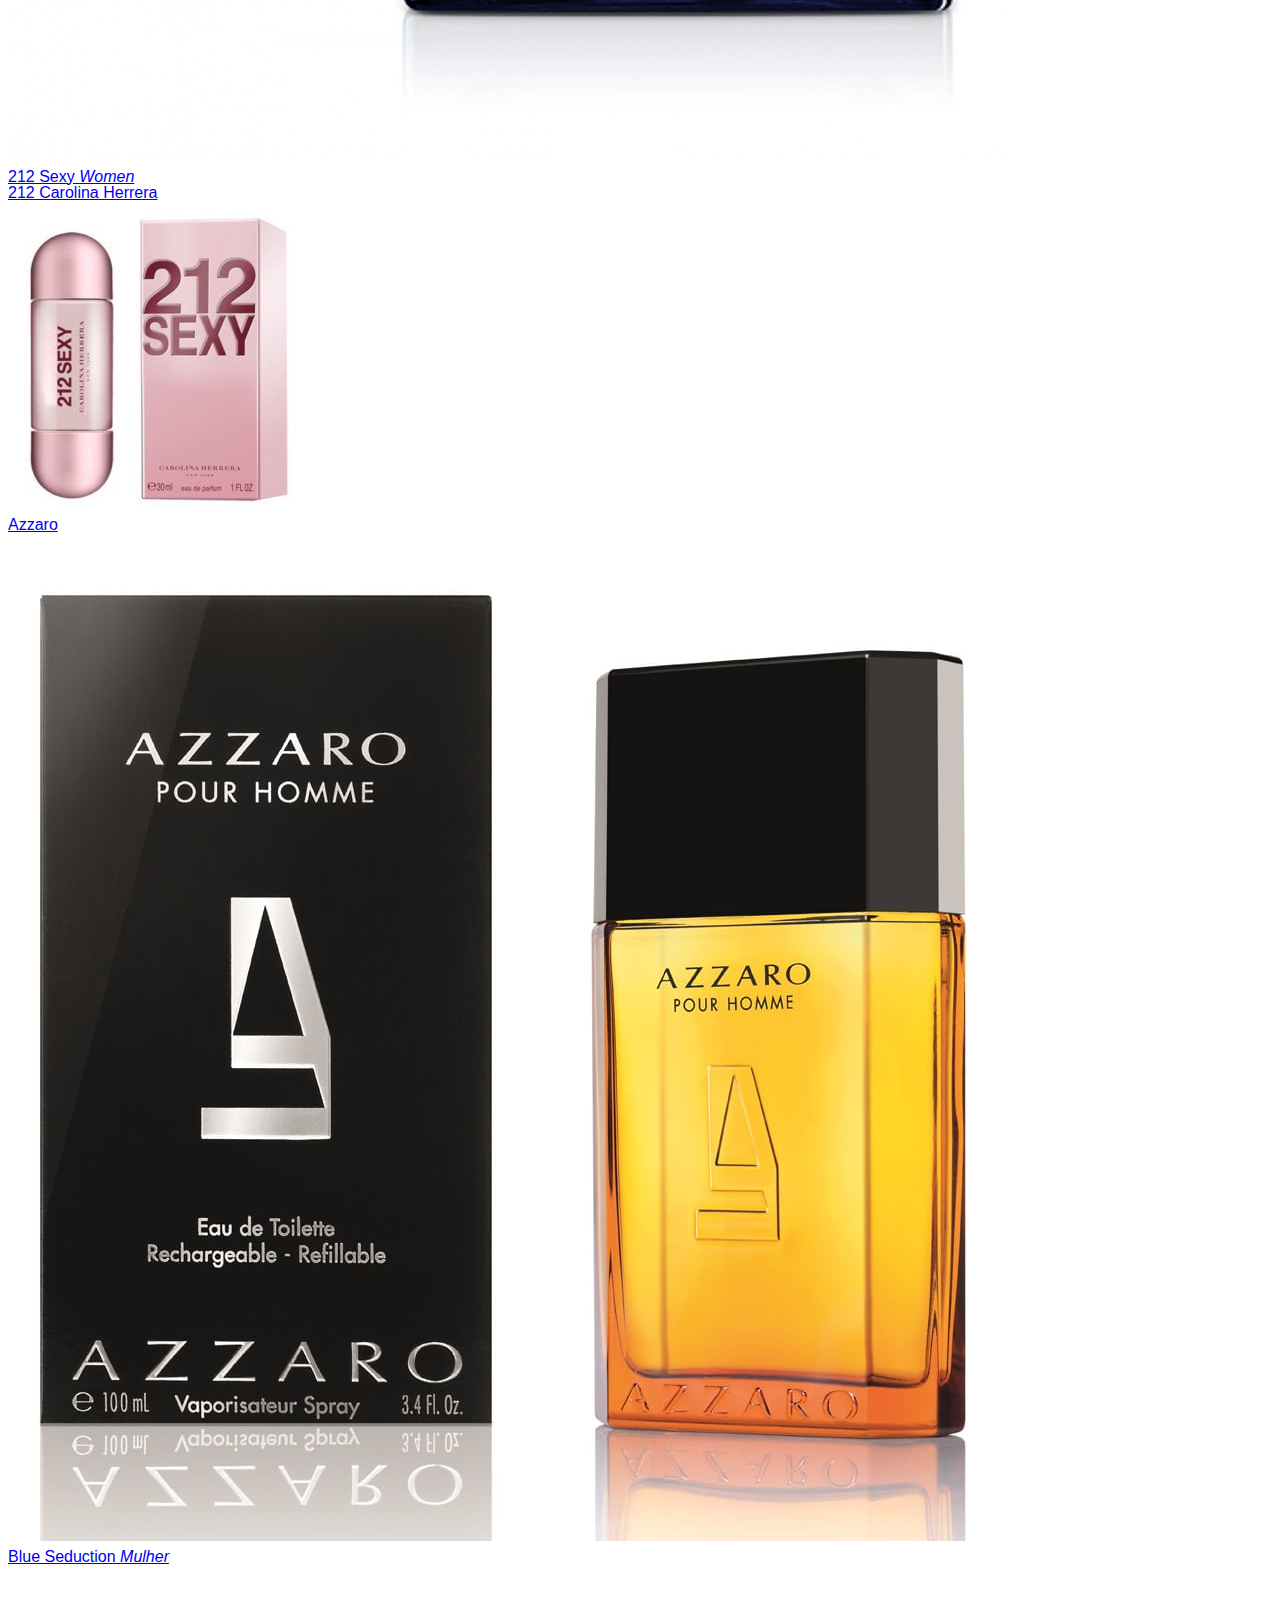
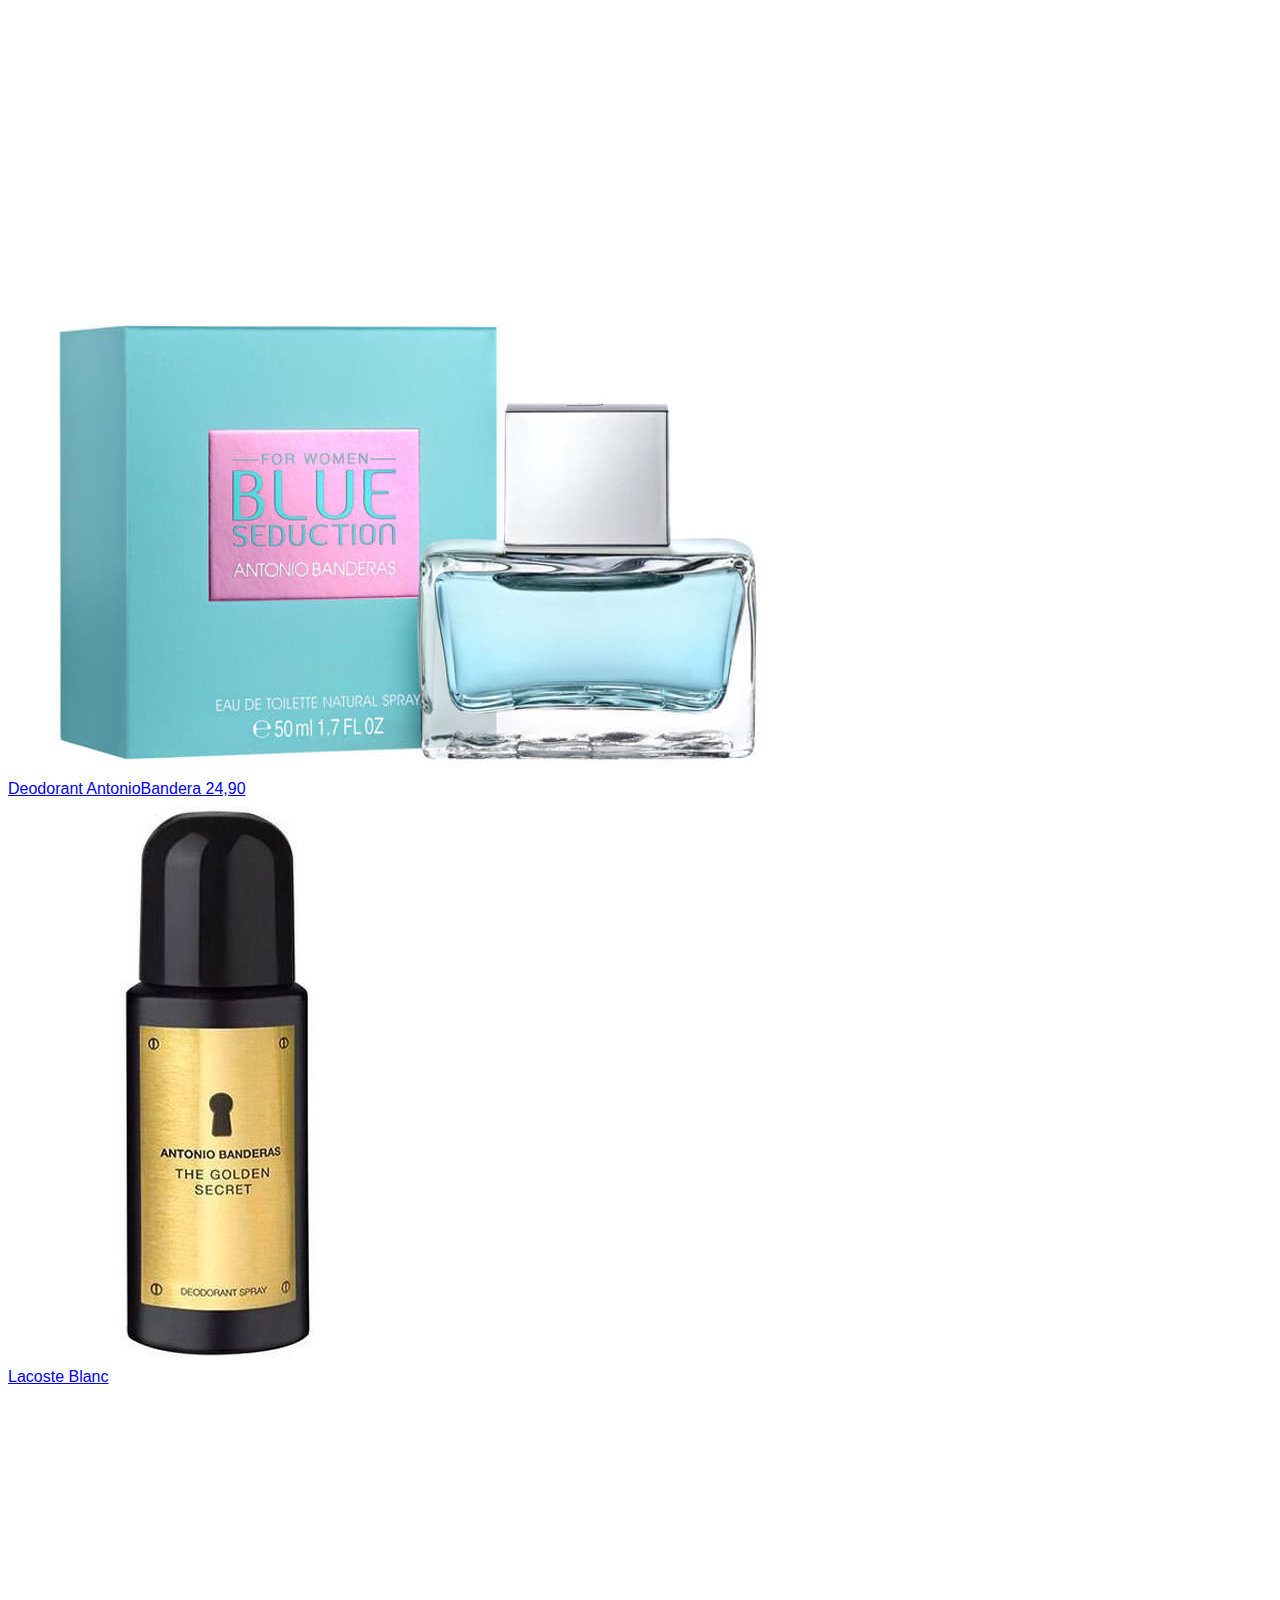
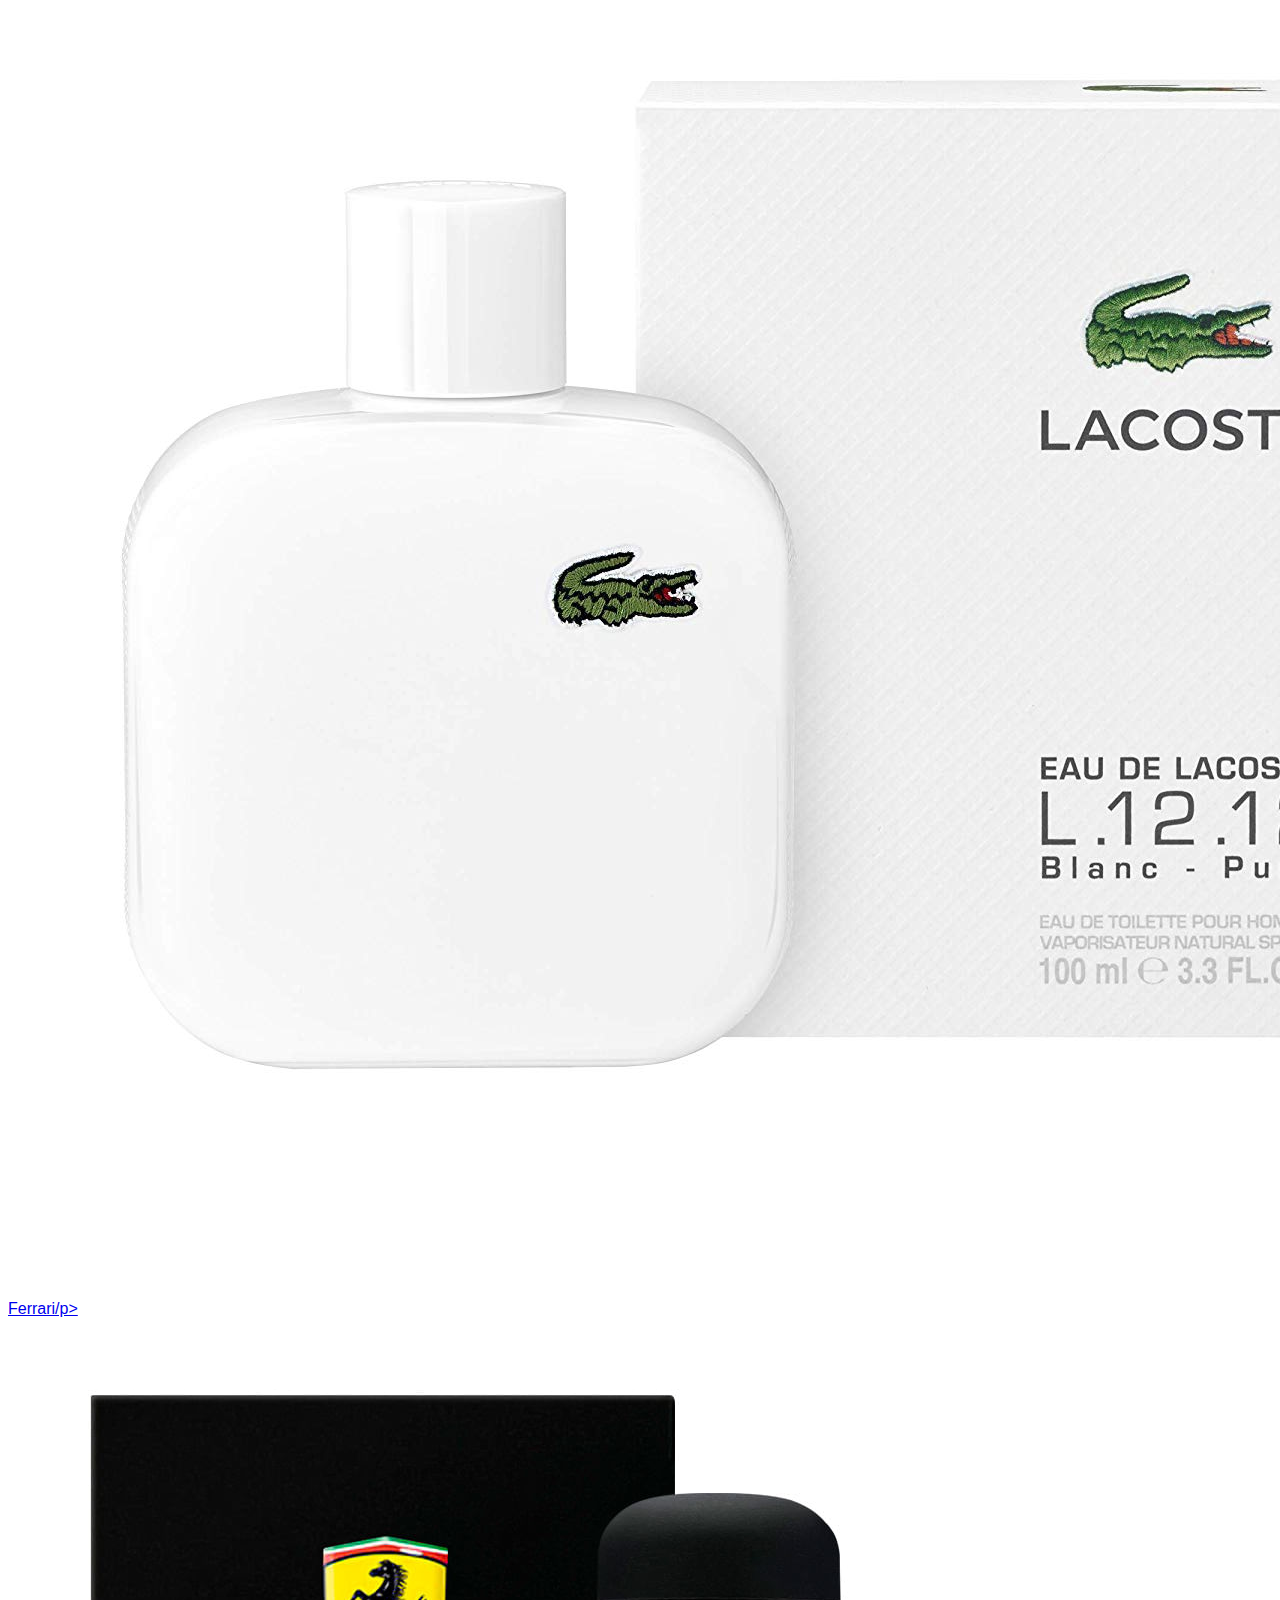
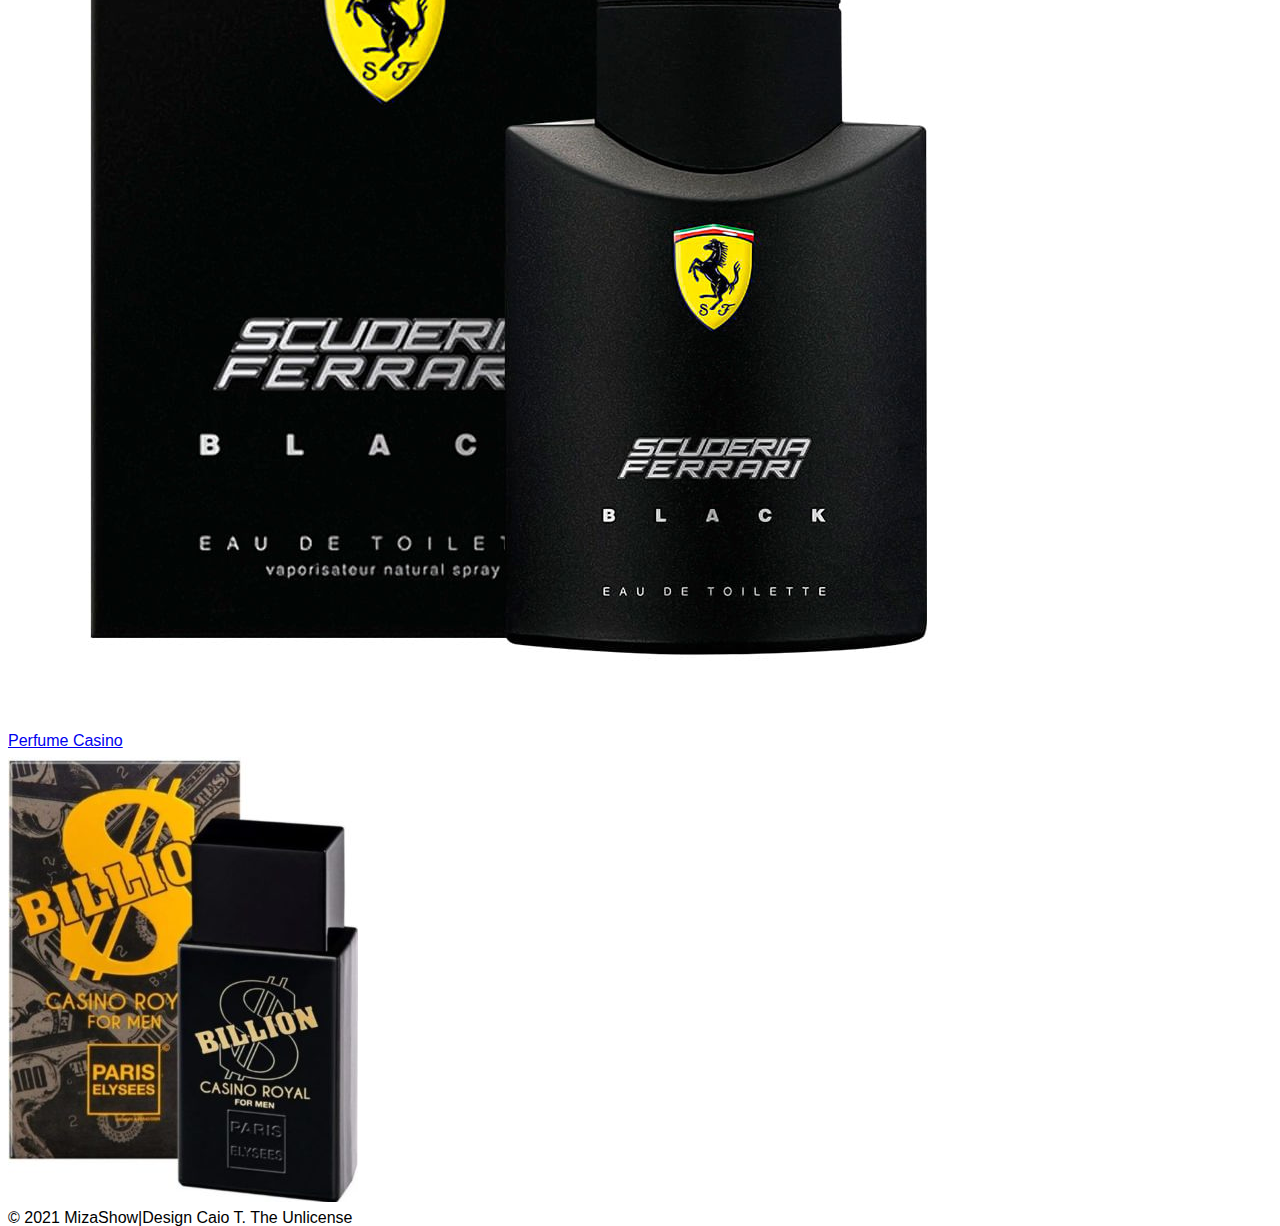
==== commit accf17ef: "fetch" ====
--- a/index.html
+++ b/index.html
@@ -4,7 +4,8 @@
         <meta charset="utf-8">
         <meta http-equiv="X-UA-Compatible" content="IE=edge,chrome=1">
   		<title>MizaShow Products</title>
-        <meta name="viewport" content="width=device-width, initial-scale=1">
+        <meta name="viewport" content="width=200, height=500,  initial-scale=1.5">
+        <meta name="robots" content="index, follow, max-snippet:-1, max-image-preview:large, max-video-preview:-1" />
         <link rel="stylesheet" href="css/bootstrap.min.css">
         <link rel="stylesheet" href="css/bootstrap-theme.min.css">
         <link rel="stylesheet" href="css/fontAwesome.css">
@@ -12,8 +13,45 @@
         <link rel="stylesheet" href="css/templatemo-style.css">
         <link href="https://fonts.googleapis.com/css?family=Kanit:100,200,300,400,500,600,700,800,900" rel="stylesheet">
         <script src="js/vendor/modernizr-2.8.3-respond-1.4.2.min.js"></script>
+        <link rel="stylesheet" href="https://cdnjs.cloudflare.com/ajax/libs/font-awesome/4.7.0/css/font-awesome.min.css">
     </head>
 <body>
+    <style>/* Style the navigation menu */
+body{
+    display:grid;
+    grid-template-rows: 100px 300px;
+    text-align:bottom;
+    font-family:Helvetica;
+    line-height: 0.0;
+}
+img .portfolio-item {
+  min-width: 300px;
+  display: grid;
+  grid-template-rows: repeat(4, 50px);
+  grid-auto-rows: 8px;    border-radius: 50px;
+  max-width: 75%;
+  border-radius: 8px;
+  box-shadow: 0 0 16px #333;
+  transition: all 1.5s ease;
+  grid-template-rows: repeat(3, 50px);
+  grid-auto-flow: row;
+  background-color:#f06923;
+  color: #fff;
+  padding: 1em;
+  text-align: center;
+  background-color:#34a6db;
+  border-radius: 50px;
+  width: auto;
+  line-height: 300px;
+  /* Should match your div height */
+  font-size: 0;
+  border: 0;
+  
+  video{max-width:100%; height:auto}
+
+}
+</style>
+
     <nav class="navbar navbar-default navbar-static-top">
         <div class="container">
           <div class="navbar-header">
@@ -22,39 +60,37 @@
               <span class="icon-bar"></span>
               <span class="icon-bar"></span>
             </button>
-            <a class="navbar-brand" href="#">MS Meu Negócio</a>
+            <a class="navbar-brand" href="index.html">Menu</a>
           </div>
           <div id="navbar" class="navbar-collapse collapse">
             <ul class="nav navbar-nav">
               <li class="active"><a href="#">Inicio</a></li>
-              <li><a href="#about">Sobre</a></li>
-              <li><a href="#contact">Contato</a></li>
+                  <li><a href="perfumes.html">Perfumes</a></li>
+              <li><a href="sobre.html">QuemSomos</a></li>
+                <li><a href="produtos.html">Protudos</a></li>
               <li class="dropdown">
                 <a href="#" class="dropdown-toggle" data-toggle="dropdown">
                   Mais<span class="caret"></span></a>
                 <ul class="dropdown-menu">
-                  <li><a href="#">Perfumes</a></li>
-                  <li><a href="#">Cursos</a></li>
-                  <li><a href="#">Acessórios</a></li>
+                  <li><a href="perfumes.html">Perfumes</a></li>
+                  <li><a href="cursos.html">Cursos</a></li>
+                  <li><a href="produtos.html">Produtos</a></li>
                   <li role="separator" class="divider"></li>
                   <li class="dropdown-header">Outra categoria</li>
                   <li><a href="#">Link separado</a></li>
-                  <li><a href="#">Outro link separado</a></li>
                 </ul>
               </li>
             </ul>
-      </nav>
+           </div> 
       <script src="https://ajax.googleapis.com/ajax/libs/jquery/1.12.4/jquery.min.js"></script>
       <script>window.jQuery || document.write('<script src="../../assets/js/vendor/jquery.min.js"><\/script>')</script>
       <script src="js/bootstrap.min.js"></script>
-    <h2 style="text-align:center; cursor: pointer;" onclick="window.location='https://lista.mercadolivre.com.br/_CustId_176774316';">MS Meu Negócio</h2>       <h4 style=text-align:center;>Produtos | Cursos</h4>
-
-    <div id="video-container">        
-        </div>
-        <video width="340" height="300" autoplay="" loop="" muted>
+    <h4 style="text-align:center; cursor: pointer;" onclick="window.location='https://lista.mercadolivre.com.br/_CustId_176774316';">MS Meu Negocio</h4>       <h5 style=text-align:center;>Produtos | Cursos</h5>
+
+        <video height="120" autoplay="" loop="" muted>
         	<source src="cut.webm" type="video/webm"/>
         </video>
-    </div>
+        <p></p>
                                         <div class="col-md-4 col-sm-6" style="cursor: pointer;" onclick="window.location='https://produto.mercadolivre.com.br/MLB-1817757570-perfumes-importados-da-linha-antnio-bandeira-100-original-_JM#reco_item_pos=2&amp;reco_backend=machinalis-seller-items-pdp&amp;reco_backend_type=low_level&amp;reco_client=vip-seller_items-above&amp;reco_id=fc86d1f1-f2cc-4a51-afee-7192c420c393';">
                                             <div class="portfolio-item">
                                                 <a href="img/one.jpeg" data-lightbox="image-1"><div class="thumb">
@@ -69,6 +105,7 @@
                                                 </div></a>
                                             </div>
                                         </div>
+                                        <p></p>
                                         <div class="col-md-4 col-sm-6" style="cursor: pointer;" onclick="window.location='https://produto.mercadolivre.com.br/MLB-1817757570-perfumes-importados-da-linha-antnio-bandeira-100-original-_JM#reco_item_pos=2&amp;reco_backend=machinalis-seller-items-pdp&amp;reco_backend_type=low_level&amp;reco_client=vip-seller_items-above&amp;reco_id=fc86d1f1-f2cc-4a51-afee-7192c420c393';">
                                             <div class="portfolio-item">
                                                 <a href="img/euphoria.jpg" data-lightbox="image-1"><div class="thumb">
@@ -255,20 +292,6 @@
                                         </div>
                                         <div class="col-md-4 col-sm-6" style="cursor: pointer;" onclick="window.location='https://produto.mercadolivre.com.br/MLB-1817757570-perfumes-importados-da-linha-antnio-bandeira-100-original-_JM#reco_item_pos=2&amp;reco_backend=machinalis-seller-items-pdp&amp;reco_backend_type=low_level&amp;reco_client=vip-seller_items-above&amp;reco_id=fc86d1f1-f2cc-4a51-afee-7192c420c393';">
                                             <div class="portfolio-item">
-                                                <a href="img/barbecue.jpg" data-lightbox="image-1"><div class="thumb">
-                                                    <div class="hover-effect">
-                                                        <div class="hover-content">
-                                                            <p>Curso de <em>Barbecue Steaks</em></p>
-                                                        </div>
-                                                    </div>
-                                                    <div class="image">
-                                                        <img src="img/barbecue.jpg">
-                                                    </div>
-                                                </div></a>
-                                            </div>
-                                        </div>
-                                        <div class="col-md-4 col-sm-6" style="cursor: pointer;" onclick="window.location='https://produto.mercadolivre.com.br/MLB-1817757570-perfumes-importados-da-linha-antnio-bandeira-100-original-_JM#reco_item_pos=2&amp;reco_backend=machinalis-seller-items-pdp&amp;reco_backend_type=low_level&amp;reco_client=vip-seller_items-above&amp;reco_id=fc86d1f1-f2cc-4a51-afee-7192c420c393';">
-                                            <div class="portfolio-item">
                                                 <a href="img/deodorant.jpg" data-lightbox="image-1"><div class="thumb">
                                                     <div class="hover-effect">
                                                         <div class="hover-content">                                                            
@@ -314,7 +337,6 @@
                                                 <a href="img/casino.jpeg" data-lightbox="image-1"><div class="thumb">
                                                     <div class="hover-effect">
                                                         <div class="hover-content">
-                                                            <p>Adicionar <em>Titulo</em></p>
                                                             <p>Perfume Casino</p>
                                                         </div>
                                                     </div>
@@ -324,21 +346,6 @@
                                                 </div></a>
                                             </div>
                                         </div>
-                                        <div class="col-md-4 col-sm-6" style="cursor: pointer;" onclick="window.location='https://produto.mercadolivre.com.br/MLB-1817757570-perfumes-importados-da-linha-antnio-bandeira-100-original-_JM#reco_item_pos=2&amp;reco_backend=machinalis-seller-items-pdp&amp;reco_backend_type=low_level&amp;reco_client=vip-seller_items-above&amp;reco_id=fc86d1f1-f2cc-4a51-afee-7192c420c393';">
-                                            <div class="portfolio-item">
-                                                <a href="img/casino.jpeg" data-lightbox="image-1"><div class="thumb">
-                                                    <div class="hover-effect">
-                                                        <div class="hover-content">
-                                                            <p>Adicionar <em>Titulo</em></p>
-                                                            <p>Perfume Casino</p>
-                                                        </div>
-                                                    </div>
-                                                    <div class="image">
-                                                        <img src="img/casino.jpeg">
-                                                    </div>
-                                                </div></a>
-                                            </div>
-                                        </div>                            
                                 <footer>
                                     <div class="container-fluid">
                                         <div class="col-md-12">
@@ -346,117 +353,7 @@
                                         </div>
                                     </div>                                    
                                 </footer>
-                             
-                            
-                                <!-- Modal -->
-                                <div id="modal" class="modal">
-                                  <!-- Modal Content -->
-                                  <div class="modal-content">
-                                    <!-- Modal Header -->
-                                    <div class="modal-header">
-                                      <h3 class="header-title">MizaShow<em>Products</em></h3>
-                                      <div class="close-btn"><img src="img/close_contact.png" alt=""></div>    
-                                    </div>
-                                    <!-- Modal Body -->
-                                    <div class="modal-body">
-                                      <div class="col-md-6 col-md-offset-3">
-                                        <form id="contact" action="" method="post">
-                                            <div class="row">
-                                                <div class="col-md-12">
-                                                  <fieldset>
-                                                    <input name="name" type="text" class="form-control" id="name" placeholder="Seu nome..." required="">
-                                                  </fieldset>
-                                                </div>
-                                                <div class="col-md-12">
-                                                  <fieldset>
-                                                    <input name="email" type="email" class="form-control" id="email" placeholder="Seu Email..." required="">
-                                                  </fieldset>
-                                                </div>
-                                                <div class="col-md-12">
-                                                  <fieldset>
-                                                    <textarea name="message" rows="6" class="form-control" id="message" placeholder="Sua mensagem..." required=""></textarea>
-                                                  </fieldset>
-                                                </div>
-                                                <div class="col-md-12">
-                                                  <fieldset>
-                                                    <button type="submit" id="form-submit" class="btn">Enviar!</button>
-                                                  </fieldset>
-                                                </div>
-                                            </div>
-                                        </form>
-                                      </div>
-                                    </div>
-                                  </div>
-                                </div>
-  
-
-    <!-- Modal -->
-    <div id="modal" class="modal">
-      <!-- Modal Content -->
-      <div class="modal-content">
-        <!-- Modal Header -->
-        <div class="modal-header">
-          <h3 class="header-title">Bem vindo ao Mizael's<em>Products</em></h3>
-          <div class="close-btn"><img src="img/close_contact.png" alt=""></div>    
-        </div>
-        <!-- Modal Body -->
-        <div class="modal-body">
-          <div class="col-md-6 col-md-offset-3">
-            <form id="contact" action="" method="post">
-                <div class="row">
-                    <div class="col-md-12">
-                      <fieldset>
-                        <input name="name" type="text" class="form-control" id="name" placeholder="Seu nome..." required="">
-                      </fieldset>
-                    </div>
-                    <div class="col-md-12">
-                      <fieldset>
-                        <input name="email" type="email" class="form-control" id="email" placeholder="Seu Email..." required="">
-                      </fieldset>
-                    </div>
-                    <div class="col-md-12">
-                      <fieldset>
-                        <textarea name="message" rows="6" class="form-control" id="message" placeholder="Sua mensagem..." required=""></textarea>
-                      </fieldset>
-                    </div>
-                    <div class="col-md-12">
-                      <fieldset>
-                        <button type="submit" id="form-submit" class="btn">Enviar!</button>
-                      </fieldset>
-                    </div>
-                </div>
-            </form>
-          </div>
-        </div>
-      </div>
-    </div>    
-
-    <section class="overlay-menu">
-      <div class="container">
-        <div class="row">
-          <div class="main-menu">
-              <ul>
-                  <li>
-                      <a href="index.html">Início</a>
-                  </li>
-                  <li>
-                      <a href="grid.html">Lista pequenas</a>
-                  </li>
-                  <li>
-                      <a href="about.html">Sobre</a>
-                  </li>
-                  <li>
-                      <a href="blog.html">Cursos</a>
-                  </li>
-                  <li>
-                      <a href="single-post.html">Post</a>
-                  </li>
-              </ul>
-              <p>Perfumes.</p>
-          </div>
-        </div>
-      </div>
-    </section>
+
 
     <script src="https://ajax.googleapis.com/ajax/libs/jquery/1.11.2/jquery.min.js"></script>
     <script>window.jQuery || document.write('<script src="js/vendor/jquery-1.11.2.min.js"><\/script>')</script>
@@ -466,4 +363,4 @@
     <script src="js/plugins.js"></script>
     <script src="js/main.js"></script>
 </body>
-</html>
+</html>